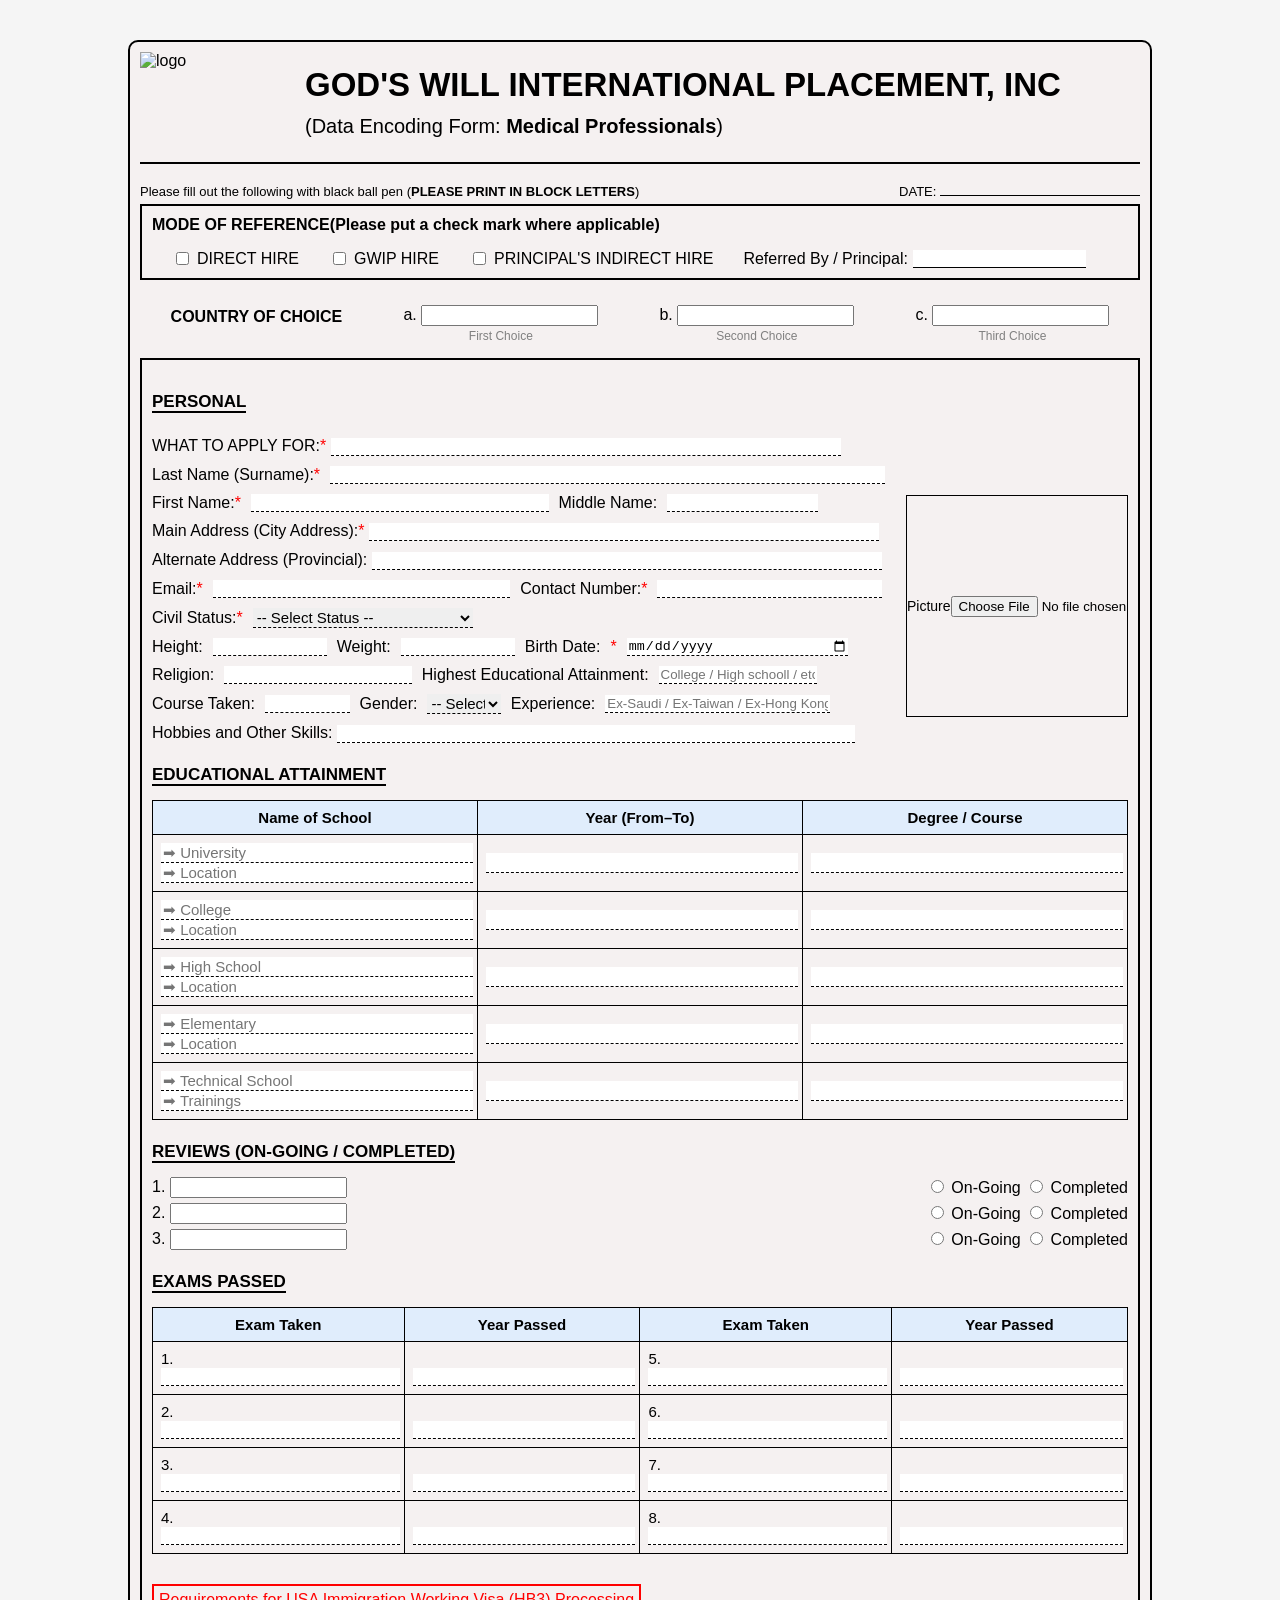
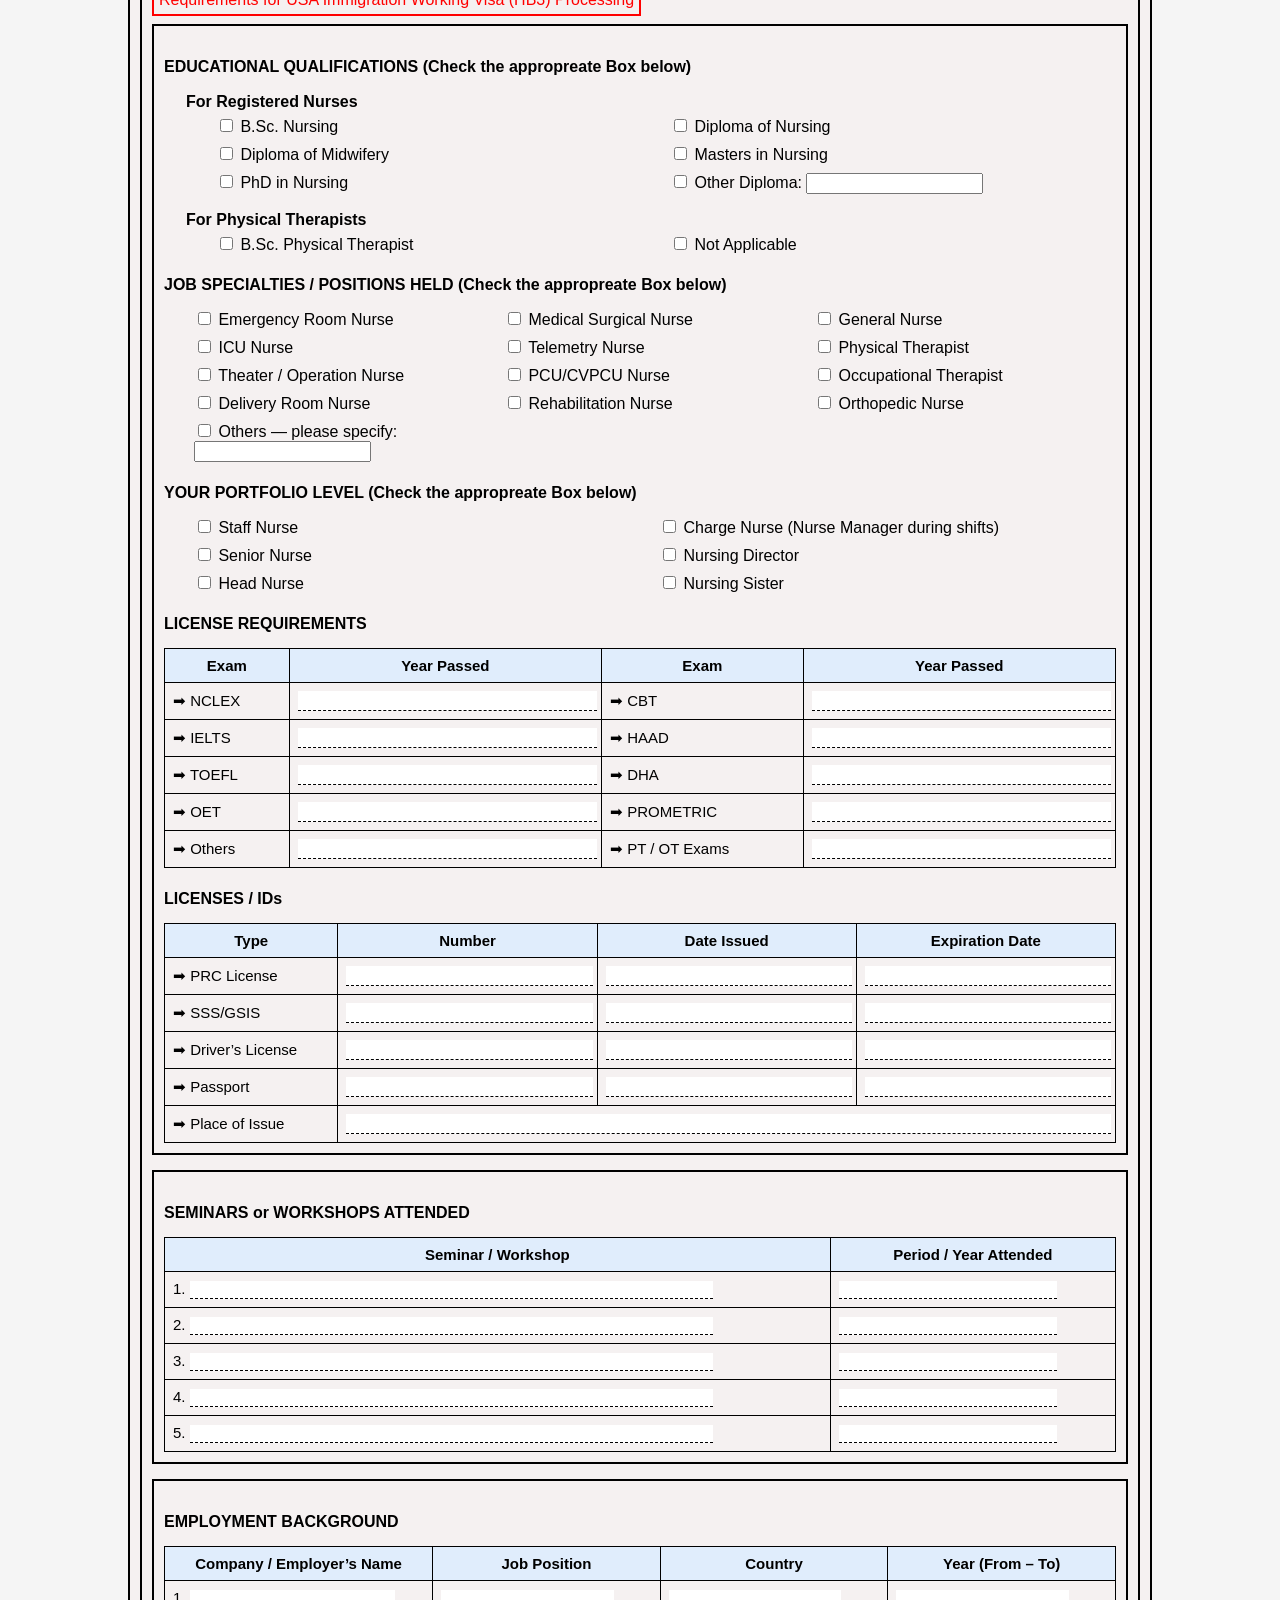
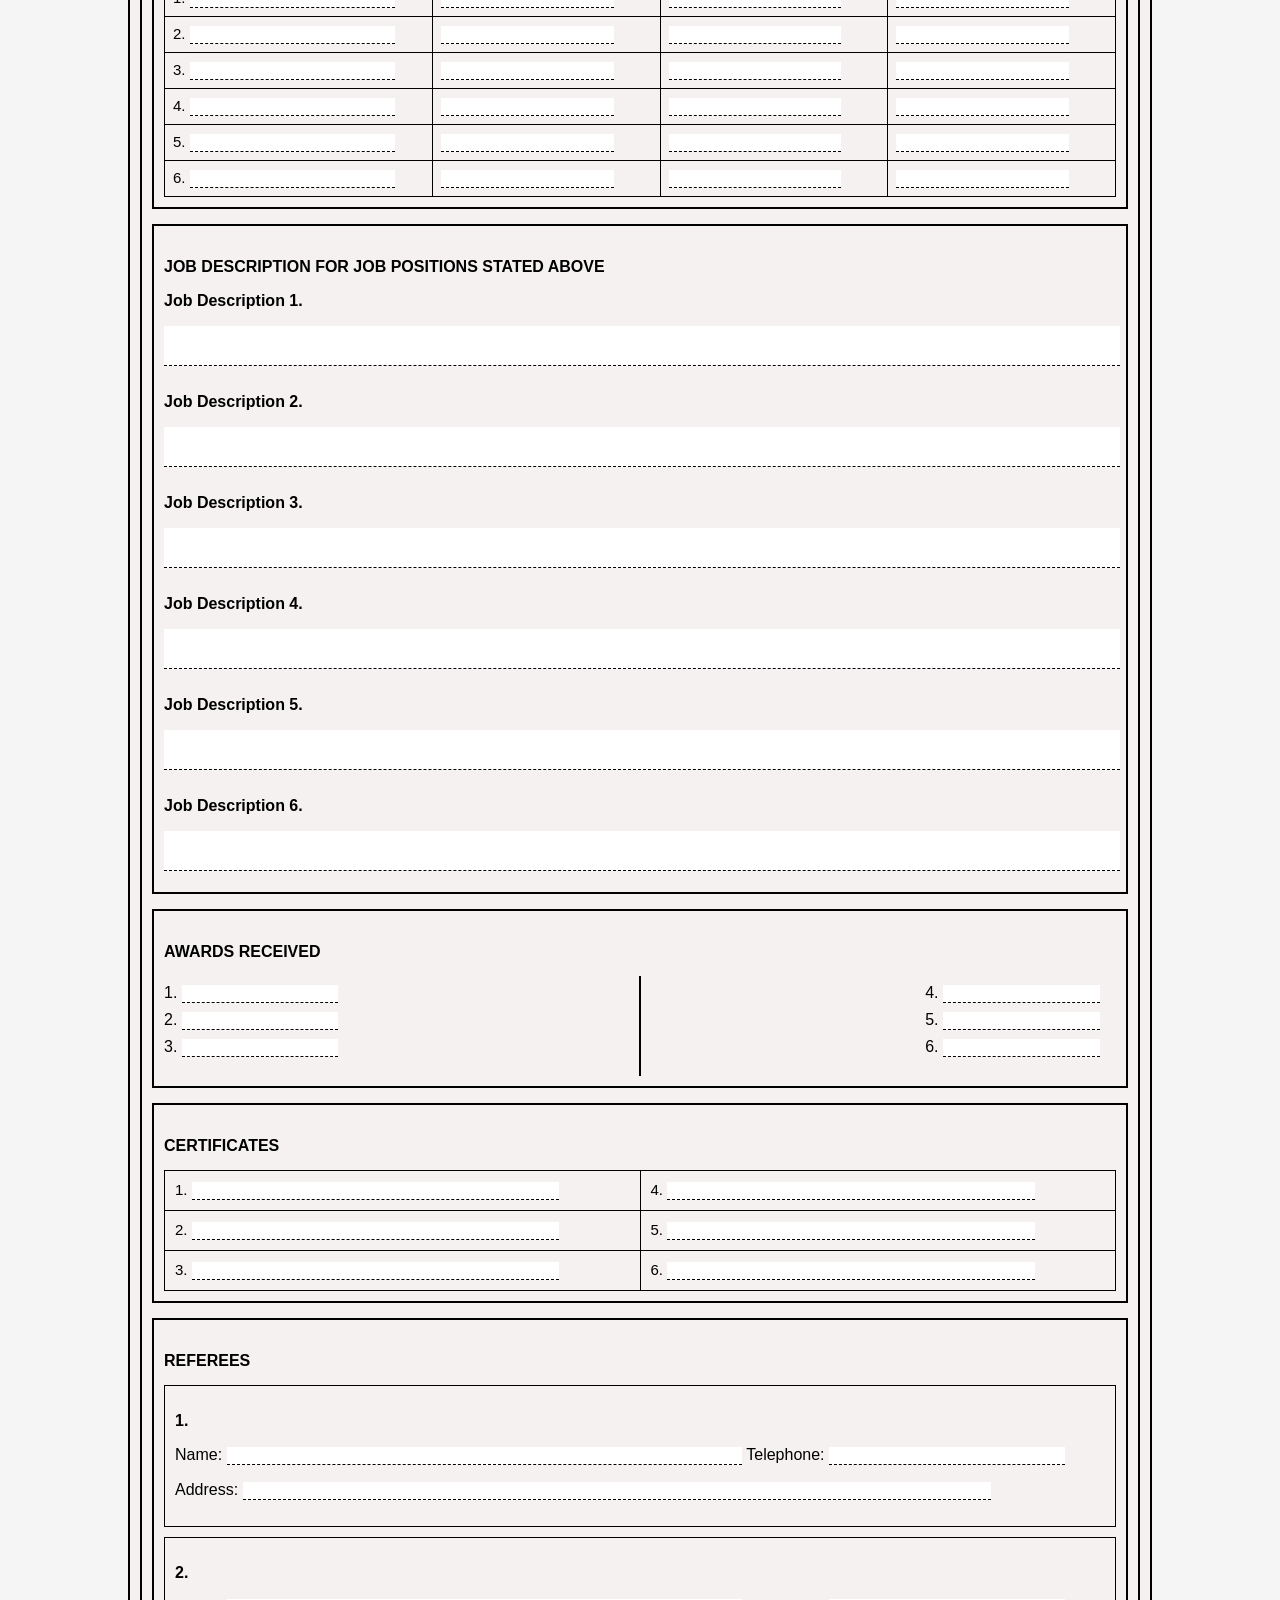
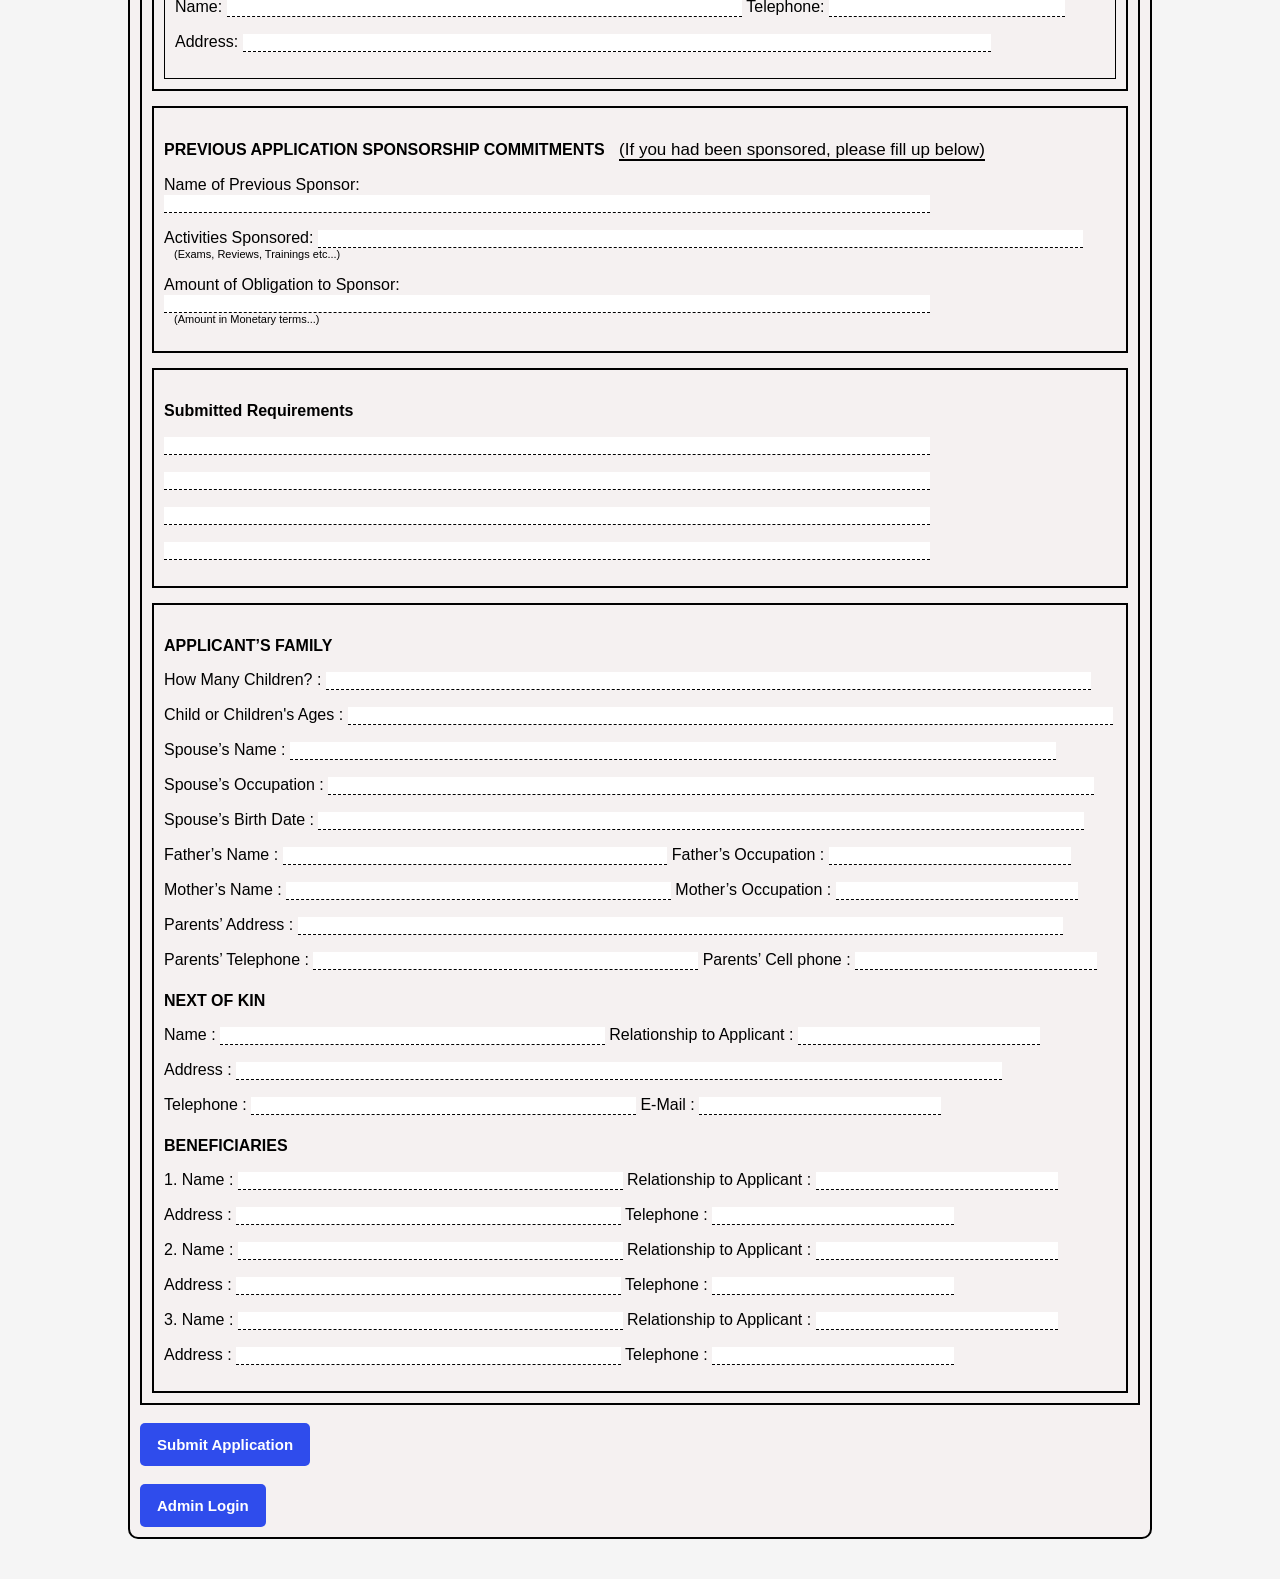
==== form.html @ aab690ab "Fix: correct file paths and set index.html as entry point" ====
<!doctype html>
<html lang="en">

<head>
  <meta charset="UTF-8" />
  <meta name="viewport" content="width=device-width, initial-scale=1.0" />
  <title>GWIP Form</title>
  <link rel="stylesheet" href="assets/css/styles.css" />
</head>

<body>
  <div class="form-container">
    <div id="formSection">
      <form id="applicationForm" method="POST" enctype="multipart/form-data">
        <!-- ALL YOUR FORM CONTENT -->

        <!-- HEADER -->
        <div class="header">
          <img src="assets/logo/logo.gif" class="logo" alt="logo" />
          <div class="header-text">
            <h2>GOD'S WILL INTERNATIONAL PLACEMENT, INC</h2>
            <p>
              (Data Encoding Form: <strong>Medical Professionals</strong>)
            </p>
          </div>
        </div>

        <!-- ** Michael please remove all 'Required' attributes on all form fields except the ones with asterisks that I have added -->

        <!-- SUB HEADER -->
        <div class="sub-header">
          <div>
            Please fill out the following with black ball pen (<strong>PLEASE PRINT IN BLOCK LETTERS</strong>)
          </div>
          <div>DATE: <span class="date"></span></div>
        </div>

        <!-- MODE OF REFERENCE -->
        <div class="section-box">
          <div class="section-title-Mode">
            <span>MODE OF REFERENCE</span>(Please put a check mark where applicable)
          </div>

          <div class="checkbox-group">
            <label><input type="checkbox" name="modeOfReference[]" value="direct" />
              DIRECT HIRE</label>
            <label><input type="checkbox" name="modeOfReference[]" value="gwip" />
              GWIP HIRE</label>
            <label><input type="checkbox" name="modeOfReference[]" value="indirect" />
              PRINCIPAL'S INDIRECT HIRE</label>
            <label>Referred By / Principal:<input type="text" name="referredBy"
                style="border: none; border-bottom: 1px solid #000" />
            </label>
          </div>
        </div>

        <!-- COUNTRY OF CHOICE -->
        <div class="country-choice">
          <strong>COUNTRY OF CHOICE</strong>
          <div class="input-box" data-label="First Choice">
            a.
            <input type="text" name="first_choice" />
          </div>
          <div class="input-box" data-label="Second Choice">
            b.
            <input type="text" name="second_choice" />
          </div>
          <div class="input-box" data-label="Third Choice">
            c.
            <input type="text" name="third_choice" />
          </div>
        </div>

        <!-- PERSONAL INFORMATION -->
        <div class="section-box">
          <div class="section-title"><span>PERSONAL</span></div>
          <div class="personal-container">
            <!-- LEFT SIDE -->
            <div class="personal-left">
              <div class="form-group">
                <label>WHAT TO APPLY FOR:<span class="asterisk">*</span></label> 
                <input type="text" class="line-input" name="applyFor" />
              </div>

              <div class="form-group inline-fields">
                <label>Last Name (Surname):<span
                
                 class="asterisk">*</span></label>
                <input type="text" name="lastName" style="width: 75%" required/>

                <label>First Name:<span
                
                 class="asterisk">*</span></label>
                <input type="text" name="firstName" style="width: 40%" required/>

                <label>Middle Name:</label>
                <input type="text" name="middleName" style="width: 20%" />
              </div>

              <div class="form-group">
                <label>Main Address (City Address):<span
                
                 class="asterisk">*</span></label>
                <input type="text" name="address" class="line-input" required/>
              </div>

              <div class="form-group">
                <label>Alternate Address (Provincial):</label>
                <input type="text" name="alternateAddress" class="line-input" />
              </div>

              <div class="form-group inline-fields">
                <label>Email:<span
                
                 class="asterisk">*</span></label>
                <input type="email" name="email" style="width: 40%" required/>

                <label>Contact Number:<span class="asterisk">*</span></label>
                <input type="tel" name="phone" style="width: 30%" pattern="[0-9]{10,15}" />
              </div>

              
               <!--Please make this a dropdown with the following choices: Single, Married, Widowed,Divorced, Separated, Co-Habitation -->
              <div class="form-group inline-fields">
                <label>Civil Status:<span class="asterisk">*</span></label>

                <select name="civilStatus" style="width: 30%" class="line-input" required>
                  <option value="">-- Select Status --</option>
                  <option value="Single">Single</option>
                  <option value="Married">Married</option>
                  <option value="Widowed">Widowed</option>
                  <option value="Divorced">Divorced</option>
                  <option value="Separated">Separated</option>
                  <option value="Co-Habitation">Co-Habitation</option>
                </select>
              </div>


              <div class="form-group inline-fields">
                <label>Height:</label>
                <input type="text" name="height" style="width: 15%" />

                <label>Weight:</label>
                <input type="text" name="weight" style="width: 15%" />

                <label>Birth Date:</label><span class="asterisk">*</span></label>
                <input type="date" name="birthDate" style="width: 30%" required/>
              </div>

              <div class="form-group inline-fields">
                <label>Religion:</label>
                <input type="text" name="religion" style="width: 25%" />

                <label>Highest Educational Attainment:</label>
                <input type="text" name="highestEducational" placeholder="College / High schooll / etc..."
                  style="width: 21%" />
              </div>

              <div class="form-group inline-fields">
                <label>Course Taken:</label>
                <input type="text" name="courseTaken" style="width: 11%" />

                <label>Gender:</label>
                <!--Please make this a dropdown with the following choices: Male, Female  DONE!!-->
                <select name="gender" style="width: 10%" class="line-input">
                  <option value="">-- Select --</option>
                  <option value="Male">Male</option>
                  <option value="Female">Female</option>
                </select>

                <label>Experience:</label>
                <input type="text" name="experience" style="width: 30%"
                  placeholder="Ex-Saudi / Ex-Taiwan / Ex-Hong Kong etc" />
              </div>

              <div class="form-group">
                <label>Hobbies and Other Skills:</label>
                <input type="text" name="hobbies" class="line-input" style="width: 70%" />
              </div>
            </div>

            <!-- RIGHT SIDE (PICTURE BOX) -->
            <div class="personal-right">
              Picture <br />
              <input type="file" name="photo" accept="image/*" />
            </div>
          </div>



          <div class="section-title"><span>EDUCATIONAL ATTAINMENT</span></div>

          <table>
            <tr>
              <th>Name of School</th>
              <th>Year (From–To)</th>
              <th>Degree / Course</th>
            </tr>

            <tr>
              <td>
                <input class="gap" type="text" name="university_name" placeholder="➡ University" /><br />
                <input class="gap" type="text" name="university_location" placeholder="➡ Location" />
              </td>
              <td>
                <input class="gap" type="text" name="university_year" />
              </td>
              <td>
                <input class="gap" type="text" name="university_course" />
              </td>
            </tr>

            <tr>
              <td>
                <input class="gap" type="text" name="college_name" placeholder="➡ College" /><br />
                <input class="gap" type="text" name="college_location" placeholder="➡ Location" />
              </td>
              <td><input class="gap" type="text" name="college_year" /></td>
              <td><input class="gap" type="text" name="college_course" /></td>
            </tr>

            <tr>
              <td>
                <input class="gap" type="text" name="highschool_name" placeholder="➡ High School" /><br />
                <input class="gap" type="text" name="highschool_location" placeholder="➡ Location" />
              </td>
              <td>
                <input class="gap" type="text" name="highschool_year" />
              </td>
              <td>
                <input class="gap" type="text" name="highschool_course" />
              </td>
            </tr>

            <tr>
              <td>
                <input class="gap" type="text" name="elementary_name" placeholder="➡ Elementary" /><br />
                <input class="gap" type="text" name="elementary_location" placeholder="➡ Location" />
              </td>
              <td>
                <input class="gap" type="text" name="elementary_year" />
              </td>
              <td>
                <input class="gap" type="text" name="elementary_course" />
              </td>
            </tr>

            <tr>
              <td>
                <input class="gap" type="text" name="technical_name" placeholder="➡ Technical School" /><br />
                <input class="gap" type="text" name="technical_training" placeholder="➡ Trainings" />
              </td>
              <td><input class="gap" type="text" name="technical_year" /></td>
              <td>
                <input class="gap" type="text" name="technical_course" />
              </td>
            </tr>
          </table>


          <div class="section-title"><span>REVIEWS (ON-GOING / COMPLETED)</span></div>

          <div class="review-row">
            <div>1. <input type="text" name="review1" /></div>
            <div>
              <label><input type="radio" name="review1_status" value="ongoing" />
                On-Going</label>
              <label><input type="radio" name="review1_status" value="completed" />
                Completed</label>
            </div>
          </div>

          <div class="review-row">
            <div>2. <input type="text" name="review2" /></div>
            <div>
              <label><input type="radio" name="review2_status" value="ongoing" />
                On-Going</label>
              <label><input type="radio" name="review2_status" value="completed" />
                Completed</label>
            </div>
          </div>

          <div class="review-row">
            <div>3. <input type="text" name="review3" /></div>
            <div>
              <label><input type="radio" name="review3_status" value="ongoing" />
                On-Going</label>
              <label><input type="radio" name="review3_status" value="completed" />
                Completed</label>
            </div>
          </div>



          <!-- EXAMS -->
          <div class="section-title"><span>EXAMS PASSED</span></div>

          <table>
            <tr>
              <th>Exam Taken</th>
              <th>Year Passed</th>
              <th>Exam Taken</th>
              <th>Year Passed</th>
            </tr>
            <!-- I Added the additional paddings(style='padding-top: 24px;') to even out
              the level of the text boxes below-->
            <tr>
              <td>1.<input type="text" name="exam1" /></td>
              <td style='padding-top: 24px;'><input type="text" name="exam1_year" /></td>
              <td>5.<input type="text" name="exam5" /></td>
              <td style='padding-top: 24px;'><input type="text" name="exam5_year" /></td>
            </tr>

            <tr>
              <td>2.<input type="text" name="exam2" /></td>
              <td style='padding-top: 24px;'><input type="text" name="exam2_year" /></td>
              <td>6.<input type="text" name="exam6" /></td>
              <td style='padding-top: 24px;'><input type="text" name="exam6_year" /></td>
            </tr>

            <tr>
              <td>3.<input type="text" name="exam3" /></td>
              <td style='padding-top: 24px;'><input type="ttdt" name="exam3_year" /></td>
              <td>7.<input type="text" name="exam7" /></td>
              <td style='padding-top: 24px;'><input type="text" name="exam7_year" /></td>
            </tr>

            <tr>
              <td>4.<input type="text" name="exam4" /></td>
              <td style='padding-top: 24px;'><input type="text" name="exam4_year" /></td>
              <td>8.<input type="text" name="exam8" /></td>
              <td style='padding-top: 24px;'><input type="text" name="exam8_year" /></td>
            </tr>
          </table>

          <!-- ================= PAGE 2 ================= -->


          <div class="red-title">
            Requirements for USA Immigration Working Visa (HB3) Processing
          </div>
          <div class="section-box">
            <!-- EDUCATION -->
            <div class="section-title">EDUCATIONAL QUALIFICATIONS (Check the appropreate Box below)</div>


            <div class="left-space">
              <div class="sub-section">
                <strong>For Registered Nurses</strong>
                <div class="checkbox-grid">
                  <label><input type="checkbox" name="nursing_qualification[]" value="bsc" />
                    B.Sc. Nursing</label>
                  <label><input type="checkbox" name="nursing_qualification[]" value="diploma_nursing" />
                    Diploma of Nursing</label>
                  <label><input type="checkbox" name="nursing_qualification[]" value="midwifery" />
                    Diploma of Midwifery</label>
                  <label><input type="checkbox" name="nursing_qualification[]" value="masters" />
                    Masters in Nursing</label>
                  <label><input type="checkbox" name="nursing_qualification[]" value="phd" />
                    PhD in Nursing</label>
                  <label>
                    <input type="checkbox" name="nursing_qualification[]" value="other" />
                    Other Diploma:
                    <input type="text" name="nursing_other" />
                  </label>
                </div>
              </div>

              <div class="sub-section">
                <strong>For Physical Therapists</strong>
                <div class="checkbox-grid">
                  <label><input type="checkbox" name="pt_qualification[]" value="bsc_pt" />
                    B.Sc. Physical Therapist</label>
                  <label><input type="checkbox" name="pt_qualification[]" value="na" />
                    Not Applicable</label>
                </div>
              </div>
            </div>


            <!-- JOB SPECIALTIES -->
            <div class="section-title">JOB SPECIALTIES / POSITIONS HELD (Check the appropreate Box below)</div>
            <div class="checkbox-grid-1">

              <label>
                <input type="checkbox" name="job_specialty[]" value="er">
                Emergency Room Nurse
              </label>

              <label>
                <input type="checkbox" name="job_specialty[]" value="med_surg">
                Medical Surgical Nurse
              </label>

              <label>
                <input type="checkbox" name="job_specialty[]" value="general">
                General Nurse
              </label>

              <label>
                <input type="checkbox" name="job_specialty[]" value="icu">
                ICU Nurse
              </label>

              <label>
                <input type="checkbox" name="job_specialty[]" value="telemetry">
                Telemetry Nurse
              </label>

              <label>
                <input type="checkbox" name="job_specialty[]" value="pt">
                Physical Therapist
              </label>

              <label>
                <input type="checkbox" name="job_specialty[]" value="theater">
                Theater / Operation Nurse
              </label>

              <label>
                <input type="checkbox" name="job_specialty[]" value="pcu">
                PCU/CVPCU Nurse
              </label>

              <label>
                <input type="checkbox" name="job_specialty[]" value="ot">
                Occupational Therapist
              </label>

              <label>
                <input type="checkbox" name="job_specialty[]" value="delivery">
                Delivery Room Nurse
              </label>

              <label>
                <input type="checkbox" name="job_specialty[]" value="rehab">
                Rehabilitation Nurse
              </label>

              <label>
                <input type="checkbox" name="job_specialty[]" value="ortho">
                Orthopedic Nurse
              </label>

              <label>
                <input type="checkbox" name="job_specialty[]" value="others">
                Others — please specify:
                <input type="text" name="job_specialty_other">
              </label>

            </div>




            <!-- PORTFOLIO -->
            <div class="section-title">YOUR PORTFOLIO LEVEL (Check the appropreate Box below)</div>
            <div class="checkbox-grid-2">

              <label>
                <input type="checkbox" name="portfolio[]" value="staff">
                Staff Nurse
              </label>

              <label>
                <input type="checkbox" name="portfolio[]" value="charge">
                Charge Nurse (Nurse Manager during shifts)
              </label>

              <label>
                <input type="checkbox" name="portfolio[]" value="senior">
                Senior Nurse
              </label>

              <label>
                <input type="checkbox" name="portfolio[]" value="director">
                Nursing Director
              </label>

              <label>
                <input type="checkbox" name="portfolio[]" value="head">
                Head Nurse
              </label>

              <label>
                <input type="checkbox" name="portfolio[]" value="sister">
                Nursing Sister
              </label>

            </div>


            <!-- LICENSE REQUIREMENTS -->
            <div class="section-title">LICENSE REQUIREMENTS</div>

            <table>
              <tr>
                <th>Exam</th>
                <th>Year Passed</th>
                <th>Exam</th>
                <th>Year Passed</th>
              </tr>
              <tr>
                <td>➡ NCLEX</td>
                <td><input type="text" class="gap" name="nclex_year" /></td>
                <td>➡ CBT</td>
                <td><input type="text" class="gap" name="cbt_year" /></td>
              </tr>
              <tr>
                <td>➡ IELTS</td>
                <td><input type="text" class="gap" name="ielts_year" /></td>
                <td>➡ HAAD</td>
                <td><input type="text" class="gap" name="haad_year" /></td>
              </tr>
              <tr>
                <td>➡ TOEFL</td>
                <td><input type="text" class="gap" name="toefl_year" /></td>
                <td>➡ DHA</td>
                <td><input type="text" class="gap" name="dha_year" /></td>
              </tr>
              <tr>
                <td>➡ OET</td>
                <td><input type="text" class="gap" name="oet_year" /></td>
                <td>➡ PROMETRIC</td>
                <td>
                  <input type="text" class="gap" name="prometric_year" />
                </td>
              </tr>
              <tr>
                <td>➡ Others</td>
                <td>
                  <input type="text" class="gap" name="other_exam_year" />
                </td>
                <td>➡ PT / OT Exams</td>
                <td><input type="text" class="gap" name="pt_ot_year" /></td>
              </tr>
            </table>

            <!-- LICENSE IDs -->
            <div class="section-title">LICENSES / IDs</div>

            <table>
              <tr>
                <th>Type</th>
                <th>Number</th>
                <th>Date Issued</th>
                <th>Expiration Date</th>
              </tr>
              <tr>
                <td>➡ PRC License</td>
                <td><input type="text" class="gap" name="prc_number" /></td>
                <td><input type="text" class="gap" name="prc_issued" /></td>
                <td><input type="text" class="gap" name="prc_expiry" /></td>
              </tr>
              <tr>
                <td>➡ SSS/GSIS</td>
                <td><input type="text" class="gap" name="sss_number" /></td>
                <td><input type="text" class="gap" name="sss_issued" /></td>
                <td><input type="text" class="gap" name="sss_expiry" /></td>
              </tr>
              <tr>
                <td>➡ Driver’s License</td>
                <td>
                  <input type="text" class="gap" name="driver_number" />
                </td>
                <td>
                  <input type="text" class="gap" name="driver_issued" />
                </td>
                <td>
                  <input type="text" class="gap" name="driver_expiry" />
                </td>
              </tr>
              <tr>
                <td>➡ Passport</td>
                <td>
                  <input type="text" class="gap" name="passport_number" />
                </td>
                <td>
                  <input type="text" class="gap" name="passport_issued" />
                </td>
                <td>
                  <input type="text" class="gap" name="passport_expiry" />
                </td>
              </tr>
              <tr>
                <td>➡ Place of Issue</td>
                <td colspan="3">
                  <input type="text" class="gap" name="place_of_issue" />
                </td>
              </tr>
            </table>
          </div>

          <!-- SEMINARS -->
          <div class="section-box">
            <div class="section-title">SEMINARS or WORKSHOPS ATTENDED</div>

            <table>
              <tr>
                <th style="width: 70%">Seminar / Workshop</th>
                <th>Period / Year Attended</th>
              </tr>

              <!-- 5 rows -->
              <tr>
                <td>1. <input class="line-dash" name="item1_name" /></td>
                <td><input class="line-dash" name="item1_value" /></td>
              </tr>

              <tr>
                <td>2. <input class="line-dash" name="item2_name" /></td>
                <td><input class="line-dash" name="item2_value" /></td>
              </tr>

              <tr>
                <td>3. <input class="line-dash" name="item3_name" /></td>
                <td><input class="line-dash" name="item3_value" /></td>
              </tr>

              <tr>
                <td>4. <input class="line-dash" name="item4_name" /></td>
                <td><input class="line-dash" name="item4_value" /></td>
              </tr>

              <tr>
                <td>5. <input class="line-dash" name="item5_name" /></td>
                <td><input class="line-dash" name="item5_value" /></td>
              </tr>
            </table>
          </div>

          <!-- EMPLOYMENT -->
          <div class="section-box">
            <div class="section-title">EMPLOYMENT BACKGROUND</div>

            <table>
              <tr>
                <th>Company / Employer’s Name</th>
                <th>Job Position</th>
                <th>Country</th>
                <th>Year (From – To)</th>
              </tr>

              <tr>
                <td>1. <input class="line-dash" name="company1" /></td>
                <td><input class="line-dash" name="position1" /></td>
                <td><input class="line-dash" name="country1" /></td>
                <td><input class="line-dash" name="year1" /></td>
              </tr>

              <tr>
                <td>2. <input class="line-dash" name="company2" /></td>
                <td><input class="line-dash" name="position2" /></td>
                <td><input class="line-dash" name="country2" /></td>
                <td><input class="line-dash" name="year2" /></td>
              </tr>

              <tr>
                <td>3. <input class="line-dash" name="company3" /></td>
                <td><input class="line-dash" name="position3" /></td>
                <td><input class="line-dash" name="country3" /></td>
                <td><input class="line-dash" name="year3" /></td>
              </tr>

              <tr>
                <td>4. <input class="line-dash" name="company4" /></td>
                <td><input class="line-dash" name="position4" /></td>
                <td><input class="line-dash" name="country4" /></td>
                <td><input class="line-dash" name="year4" /></td>
              </tr>

              <tr>
                <td>5. <input class="line-dash" name="company5" /></td>
                <td><input class="line-dash" name="position5" /></td>
                <td><input class="line-dash" name="country5" /></td>
                <td><input class="line-dash" name="year5" /></td>
              </tr>

              <tr>
                <td>6. <input class="line-dash" name="company6" /></td>
                <td><input class="line-dash" name="position6" /></td>
                <td><input class="line-dash" name="country6" /></td>
                <td><input class="line-dash" name="year6" /></td>
              </tr>
            </table>
          </div>

          <!-- JOB DESCRIPTION -->
          <div class="section-box">
            <div class="section-title">
              JOB DESCRIPTION FOR JOB POSITIONS STATED ABOVE
            </div>

            <!-- 6 descriptions -->
            <div class="job-desc">
              <p><strong>Job Description 1.</strong></p>
              <textarea name="job_desc1"></textarea>

              <p><strong>Job Description 2.</strong></p>
              <textarea name="job_desc2"></textarea>

              <p><strong>Job Description 3.</strong></p>
              <textarea name="job_desc3"></textarea>

              <p><strong>Job Description 4.</strong></p>
              <textarea name="job_desc4"></textarea>

              <p><strong>Job Description 5.</strong></p>
              <textarea name="job_desc5"></textarea>

              <p><strong>Job Description 6.</strong></p>
              <textarea name="job_desc6"></textarea>
            </div>
          </div>

          <!-- ================= PAGE 4 ================= -->
          <!-- AWARDS -->
          <div class="section-box">
            <div class="section-title">AWARDS RECEIVED</div>

            <div class="two-column-lines">
              <div>
                <p>1. <input class="line-dash" name="field1" /></p>
                <p>2. <input class="line-dash" name="field2" /></p>
                <p>3. <input class="line-dash" name="field3" /></p>
              </div>

              <div class="divider"></div>

              <div>
                <p>4. <input class="line-dash" name="field4" /></p>
                <p>5. <input class="line-dash" name="field5" /></p>
                <p>6. <input class="line-dash" name="field6" /></p>
              </div>
            </div>
          </div>

          <!-- CERTIFICATES -->
          <div class="section-box">
            <div class="section-title">CERTIFICATES</div>

            <table class="certificate-table">
              <tr>
                <td>1. <input class="line-dash" name="certificate1" /></td>
                <td>4. <input class="line-dash" name="certificate4" /></td>
              </tr>
              <tr>
                <td>2. <input class="line-dash" name="certificate2" /></td>
                <td>5. <input class="line-dash" name="certificate5" /></td>
              </tr>
              <tr>
                <td>3. <input class="line-dash" name="certificate3" /></td>
                <td>6. <input class="line-dash" name="certificate6" /></td>
              </tr>
            </table>
          </div>

          <!-- REFEREES -->
          <div class="section-box">
            <div class="section-title">REFEREES</div>

            <div class="ref-box">
              <p><strong>1.</strong></p>
              <p>
                Name:
                <input class="line-dash long" name="ref1_name" /> Telephone:
                <input class="line-dash small" name="ref1_phone" />
              </p>
              <p>
                Address: <input class="line-dash full" name="ref1_address" />
              </p>
            </div>

            <div class="ref-box">
              <p><strong>2.</strong></p>
              <p>
                Name:
                <input class="line-dash long" name="ref2_name" /> Telephone:
                <input class="line-dash small" name="ref2_phone" />
              </p>
              <p>
                Address: <input class="line-dash full" name="ref2_address" />
              </p>
            </div>
          </div>

          <!-- SPONSORSHIP -->
          <div class="section-box">
            <div class="section-title">
              PREVIOUS APPLICATION SPONSORSHIP COMMITMENTS
              <span class="note">(If you had been sponsored, please fill up below)</span>
            </div>

            <p>
              Name of Previous Sponsor:
              <input class="line-dash full" name="previous_sponsor" />
            </p>

            <p>
              Activities Sponsored:
              <input class="line-dash full" name="sponsored_activities" />
              <span class="small-note">(Exams, Reviews, Trainings etc...)</span>
            </p>

            <p>
              Amount of Obligation to Sponsor:
              <input class="line-dash full" name="sponsor_amount" />
              <span class="small-note">(Amount in Monetary terms...)</span>
            </p>
          </div>

          <!-- SUBMITTED REQUIREMENTS -->
          <div class="section-box">
            <div class="section-title">Submitted Requirements</div>

            <p><input class="line-dash full" name="requirement1" /></p>
            <p><input class="line-dash full" name="requirement2" /></p>
            <p><input class="line-dash full" name="requirement3" /></p>
            <p><input class="line-dash full" name="requirement4" /></p>
          </div>

          <!-- FAMILY -->
          <div class="section-box">
            <div class="section-title">APPLICANT’S FAMILY</div>

            <p>
              How Many Children? :
              <input class="line-dash full" name="children_count" />
            </p>
            <p>
              Child or Children's Ages :
              <input class="line-dash full" name="children_ages" />
            </p>
            <p>
              Spouse’s Name :
              <input class="line-dash full" name="spouse_name" />
            </p>
            <p>
              Spouse’s Occupation :
              <input class="line-dash full" name="spouse_occupation" />
            </p>
            <p>
              Spouse’s Birth Date :
              <input class="line-dash full" name="spouse_birthdate" />
            </p>

            <p>
              Father’s Name :
              <input class="line-dash mid" name="father_name" /> Father’s
              Occupation :
              <input class="line-dash small" name="father_occupation" />
            </p>

            <p>
              Mother’s Name :
              <input class="line-dash mid" name="mother_name" /> Mother’s
              Occupation :
              <input class="line-dash small" name="mother_occupation" />
            </p>

            <p>
              Parents’ Address :
              <input class="line-dash full" name="parents_address" />
            </p>

            <p>
              Parents’ Telephone :
              <input class="line-dash mid" name="parents_phone" /> Parents’
              Cell phone :
              <input class="line-dash small" name="parents_mobile" />
            </p>

            <!-- NEXT OF KIN -->
            <div class="section-title">NEXT OF KIN</div>

            <p>
              Name :
              <input class="line-dash mid" name="nok_name" /> Relationship to
              Applicant :
              <input class="line-dash small" name="nok_relationship" />
            </p>

            <p>
              Address : <input class="line-dash full" name="nok_address" />
            </p>

            <p>
              Telephone :
              <input class="line-dash mid" name="nok_phone" /> E-Mail :
              <input class="line-dash small" name="nok_email" />
            </p>

            <!-- BENEFICIARIES -->
            <div class="section-title">BENEFICIARIES</div>

            <div class="beneficiary">
              <p>
                1. Name :
                <input class="line-dash mid" name="beneficiary1_name" />
                Relationship to Applicant :
                <input class="line-dash small" name="beneficiary1_relationship" />
              </p>
              <p>
                Address :
                <input class="line-dash mid" name="beneficiary1_address" />
                Telephone :
                <input class="line-dash small" name="beneficiary1_phone" />
              </p>
            </div>

            <div class="beneficiary">
              <p>
                2. Name :
                <input class="line-dash mid" name="beneficiary2_name" />
                Relationship to Applicant :
                <input class="line-dash small" name="beneficiary2_relationship" />
              </p>
              <p>
                Address :
                <input class="line-dash mid" name="beneficiary2_address" />
                Telephone :
                <input class="line-dash small" name="beneficiary2_phone" />
              </p>
            </div>

            <div class="beneficiary">
              <p>
                3. Name :
                <input class="line-dash mid" name="beneficiary3_name" />
                Relationship to Applicant :
                <input class="line-dash small" name="beneficiary3_relationship" />
              </p>
              <p>
                Address :
                <input class="line-dash mid" name="beneficiary3_address" />
                Telephone :
                <input class="line-dash small" name="beneficiary3_phone" />
              </p>
            </div>
          </div>
        </div>

        <br />
        <button type="submit" id="submitBtn">Submit Application</button>
      </form>
    </div>

    <br />
    <button type="button" onclick="window.open('admin/admin.html','_blank')">Admin Login</button>
  </div>

  <!--HIDDEN ELEMENTS-->

  <script src="assets/js/main.js"></script>
</body>

</html>
---- assets/css/styles.css ----
body {
  font-family: Arial, sans-serif;
  background: #f5f5f5;
  /* overflow-y: auto; */
}

.form-container {
  width: 1000px;
  margin: 40px auto;
  border: 2px solid #000;
  background: #f5f1f1;
  padding: 10px;
  border-radius: 10px;
}

/*For marking required fields with a red asterisk*/
.asterisk {
  color: red;
}

/* HEADER */
.header {
  display: flex;
  align-items: center;
  border-bottom: 2px solid #000;
  /* padding-bottom: 10px; */
}

.logo {
  width: 150px;
  height: 110px;
  margin-right: 15px;
}

.header-text h2 {
  margin: 0;
  font-size: 33px;
  font-weight: bold;
}

.header-text p {
  margin: 2px 0;
  font-size: 20px;
  line-height: 40px;
}

/* SUB HEADER */
.sub-header {
  display: flex;
  justify-content: space-between;
  margin-top: 20px;
  font-size: 13px;
  margin-bottom: -10px;
}

.date {
  border-bottom: 1px solid #000;
  width: 200px;
  display: inline-block;
}

/* SECTION BOX */
.section-box {
  border: 2px solid #000;
  padding: 10px;
  margin-top: 10px;
}

.section-title {
  font-weight: bold;
  margin-top: 22px;
  margin-bottom: 15px;
}

.section-title-Mode {
  font-weight: bold;
  /* margin-top: 22px; */
  margin-bottom: 15px;
}

.section-title span {
  font-size: 17px;
  margin-right: 7px;
  border-bottom: 2px solid black;
}

/* CHECKBOX LINE */
.checkbox-group {
  display: flex;
  gap: 10px;
  align-items: center;
  flex-wrap: wrap;
}

.checkbox-group label {
  display: flex;
  align-items: center;
  gap: 5px;
  margin-left: 20px;
}

/* COUNTRY CHOICE */
.country-choice {
  margin-top: 10px;
  display: flex;
  justify-content: space-around;
  align-items: center;
  /* gap: 60px; */
}

.input-box {
  display: inline-block;
  margin-top: 15px;
}

.input-box::after {
  content: attr(data-label);
  display: block;
  font-size: 12px;
  color: gray;
  margin-top: 3px;
  text-align: center;
}

/* .country-row {
  display: flex;
  justify-content: space-between;
  margin-top: 5px;
} */

/* .country-row div {
  width: 30%;
  border-bottom: 1px dashed #000;
  text-align: center;
  padding-bottom: 3px;
} */

.form-group {
  margin-top: 10px;
}

.line-input {
  border: none;
  border-bottom: 1px dashed #000;
  width: 69%;
  outline: none;
  /* position: relative; */
}

/* .row {
  display: flex;
  gap: 10px;
  margin-top: 10px;
}

.col {
  flex: 1;
} */

.personal-container {
  display: flex;
  gap: 20px;
}

.personal-left {
  flex: 2;
}

.personal-right {
  flex: 1;
  border: 1px solid #000;
  height: 220px;
  max-width: 220px;
  z-index: 1;
  margin-top: 7%;
  display: flex;
  align-items: center;
  /* justify-content: column; */
  font-size: 14px;
}

.inline-fields {
  display: flex;
  gap: 10px;
  align-items: center;
  flex-wrap: wrap;
}

.inline-fields input {
  border: none;
  border-bottom: 1px dashed #000;
  outline: none;
}

/* TABLE */

table {
  width: 100%;
  border-collapse: collapse;
  margin-top: 8px;
}

th,
td {
  border: 1px solid #000;
  padding: 6px;
  font-size: 13px;
}

th {
  text-align: center;
}

table input {
  width: 100%;
  border: none;
  border-bottom: 1px dashed #000;
}

/* TABLE */
table {
  width: 100%;
  border-collapse: collapse;
  margin-top: 10px;
}

thead {
  background: #233749;
  color: #fff;
}

tbody tr:hover {
  background: #f1f1f1;
  cursor: pointer;
}

th {
  background: #d5d9db;
  color: black;
}
tr:hover {
  background: #f1f1f1;
  cursor: pointer;
}

.gap,
select {
  border: none;
  border-bottom: 1px dashed #000;
  width: 100%;
  font-size: 15px;
  outline: none;
  /* background: transparent; */
}

.review-row {
  display: flex;
  justify-content: space-between;
  margin-top: 5px;
  /* border-bottom: 2px dashed; */
}

.red-title {
  border: 2px solid red;
  padding: 5px;
  display: inline-block;
  color: red;
  margin-top: 30px;
  margin-bottom: -9px;
}

.sub-section {
  margin-top: 17px;
  margin-left: 22px;
}

.checkbox-grid {
  display: grid;
  grid-template-columns: repeat(2, 1fr);
  gap: 8px;
  margin-top: 5px;
  margin-left: 30px;
}

.checkbox-grid-1 {
  display: grid;
  grid-template-columns: repeat(3, 1fr);
  gap: 8px;
  margin-top: 5px;
  margin-left: 30px;
}
.checkbox-grid-2 {
  display: grid;
  grid-template-columns: repeat(2, 1fr);
  gap: 8px;
  margin-top: 5px;
  margin-left: 30px;
}

/* dashed line inputs */
.line-dash {
  border: none;
  border-bottom: 1px dashed #000;
  width: 95%;
  outline: none;
}

/* textarea styled like dashed lines */
.job-desc textarea {
  width: 100%;
  height: 35px;
  border: none;
  border-bottom: 1px dashed #000;
  outline: none;
  resize: none;
  margin-bottom: 7px;
}

/* tighter table spacing like form */
table td {
  padding: 8px;
}

/* section spacing */
.section-box {
  margin-top: 15px;
}

/* dashed input styles */
.line-dash {
  border: none;
  border-bottom: 1px dashed #000;
  outline: none;
  width: 80%;
}

.line-dash.full {
  width: 95%;
}

.line-dash.long {
  width: 55%;
}

.line-dash.small {
  width: 25%;
}

/* two column layout for awards */
.two-column-lines {
  display: flex;
  align-items: flex-start;
  justify-content: space-between;
}

.two-column-lines p {
  margin: 8px 0;
}

/* vertical divider */
.divider {
  width: 2px;
  background: #000;
  height: 100px;
}

/* certificate table styling */
.certificate-table td {
  border: 1px solid #000;
  padding: 10px;
}

/* referee box */
.ref-box {
  border: 1px solid #000;
  padding: 10px;
  margin-top: 10px;
}

/* notes */
.note {
  font-weight: normal;
  font-size: 12px;
  margin-left: 10px;
}

.small-note {
  font-size: 11px;
  display: block;
  margin-left: 10px;
}

/* dashed inputs */
/* .line-dash {
  border: none;
  border-bottom: 1px dashed #000;
  outline: none;
} */

.line-dash.full {
  width: 80%;
}
.line-dash.mid {
  width: 40%;
}
.line-dash.small {
  width: 25%;
}
.line-dash.sign {
  width: 250px;
}

/* beneficiaries spacing */
.beneficiary {
  margin-bottom: 13px;
}

.top-bar {
  display: flex;
  justify-content: space-between;
  align-items: center;
  margin-bottom: 10px;
}

tr:hover {
  background: #f1f1f1;
  cursor: pointer;
}

button {
  color: rgb(255, 255, 255);
  font-size: 15px;
  font-weight: bold;
  padding: 13px 17px;
  border: none;
  border-radius: 5px;
  /* margin-top: 20px; */
  background-color: rgb(47, 76, 236);
  transition: all 0.3s ease;
}

button:hover {
  background-color: rgb(17, 43, 190);
}

/*LOGIN DESIGN*/

/* table styling */
table td,
table th {
  border: 1px solid #000;
  padding: 8px;
  font-size: 15px;
}

.hidden {
  display: none;
}
/* ===== LOGIN PAGE ===== */
.login-wrapper {
  width: 100%;
  height: 100vh;
  /* background: #e5e5e5; */
  display: flex;
  justify-content: center;
  align-items: center;
}

.login-box {
  width: 59%;
  max-width: 1100px;
  background: #fff5f5;
  border: 2px solid #000;
  border-radius: 10px;
  padding: 30px 40px;
}

/* Title */
.login-box h1 {
  text-align: center;
  font-size: 32px;
  margin-bottom: 5px;
  color: #2c3e50;
  letter-spacing: 1px;
}

.subtitle {
  text-align: center;
  font-size: 16px;
  margin-bottom: 25px;
}

/* Admin Login text */
.login-box h2 {
  font-size: 22px;
  margin-bottom: 15px;
  color: #2c3e50;
}

/* Inputs */
.login-box input {
  width: 100%;
  padding: 12px;
  margin-bottom: 15px;
  border-radius: 6px;
  border: 1px solid #aaa;
  font-size: 14px;
}

/* Button */
.login-box button {
  background: #2c3e50;
  color: #fff;
  padding: 10px 18px;
  border: none;
  border-radius: 6px;
  cursor: pointer;
}

.login-box button:hover {
  background: #1a252f;
}

/* ===== DASHBOARD WRAPPER ===== */
.dashboard-wrapper {
  width: 100%;
  min-height: 75vh;
  /* background: #fff5f5; */
  display: flex;
  justify-content: center;
  align-items: center;
}

/* MAIN BOX */
.dashboard-box {
  width: 79%;
  max-width: 1100px;
  background: #fff5f5;
  border: 2px solid #000;
  border-radius: 10px;
  padding: 25px 35px;
}

/* HEADER */
.dashboard-box h1 {
  text-align: center;
  font-size: 32px;
  margin-bottom: 5px;
  color: #2c3e50;
}

.subtitle {
  text-align: center;
  font-size: 16px;
  margin-bottom: 20px;
}

/* TOP BAR */
.top-bar {
  display: flex;
  justify-content: space-between;
  align-items: center;
  margin-bottom: 15px;
}

.top-bar h2 {
  font-size: 32px;
  color: #2c3e50;
}

/* BUTTON */
.top-bar button {
  background: #2c3e50;
  color: #fff;
  padding: 8px 15px;
  border: none;
  border-radius: 6px;
  cursor: pointer;
}

.top-bar button:hover {
  background: #1a252f;
}

/* INPUTS */
.dashboard-box input {
  width: 27%;
  padding: 10px;
  margin-bottom: 12px;
  border-radius: 6px;
  border: 1px solid #aaa;
  font-size: 14px;
}

/* TABLE */
table {
  width: 100%;
  border-collapse: collapse;
  margin-top: 10px;
}

thead {
  background: #2c3e50;
  color: #fff;
}

tbody tr:hover {
  background: #f1f1f1;
  cursor: pointer;
}

th {
  background: #e0edfc;
  color: #000;
}
tr:hover {
  background: #f1f1f1;
  cursor: pointer;
}

/* Delete Button */
.delete-btn {
  background-color: #e74c3c;
  color: white;
  border: none;
  padding: 6px 12px;
  border-radius: 5px;
  font-size: 13px;
  cursor: pointer;
  transition: 0.2s;
}

/* Hover effect */
.delete-btn:hover {
  background-color: #c0392b;
}

/* Click effect */
.delete-btn:active {
  transform: scale(0.95);
}

.action-cell {
  text-align: center;
}
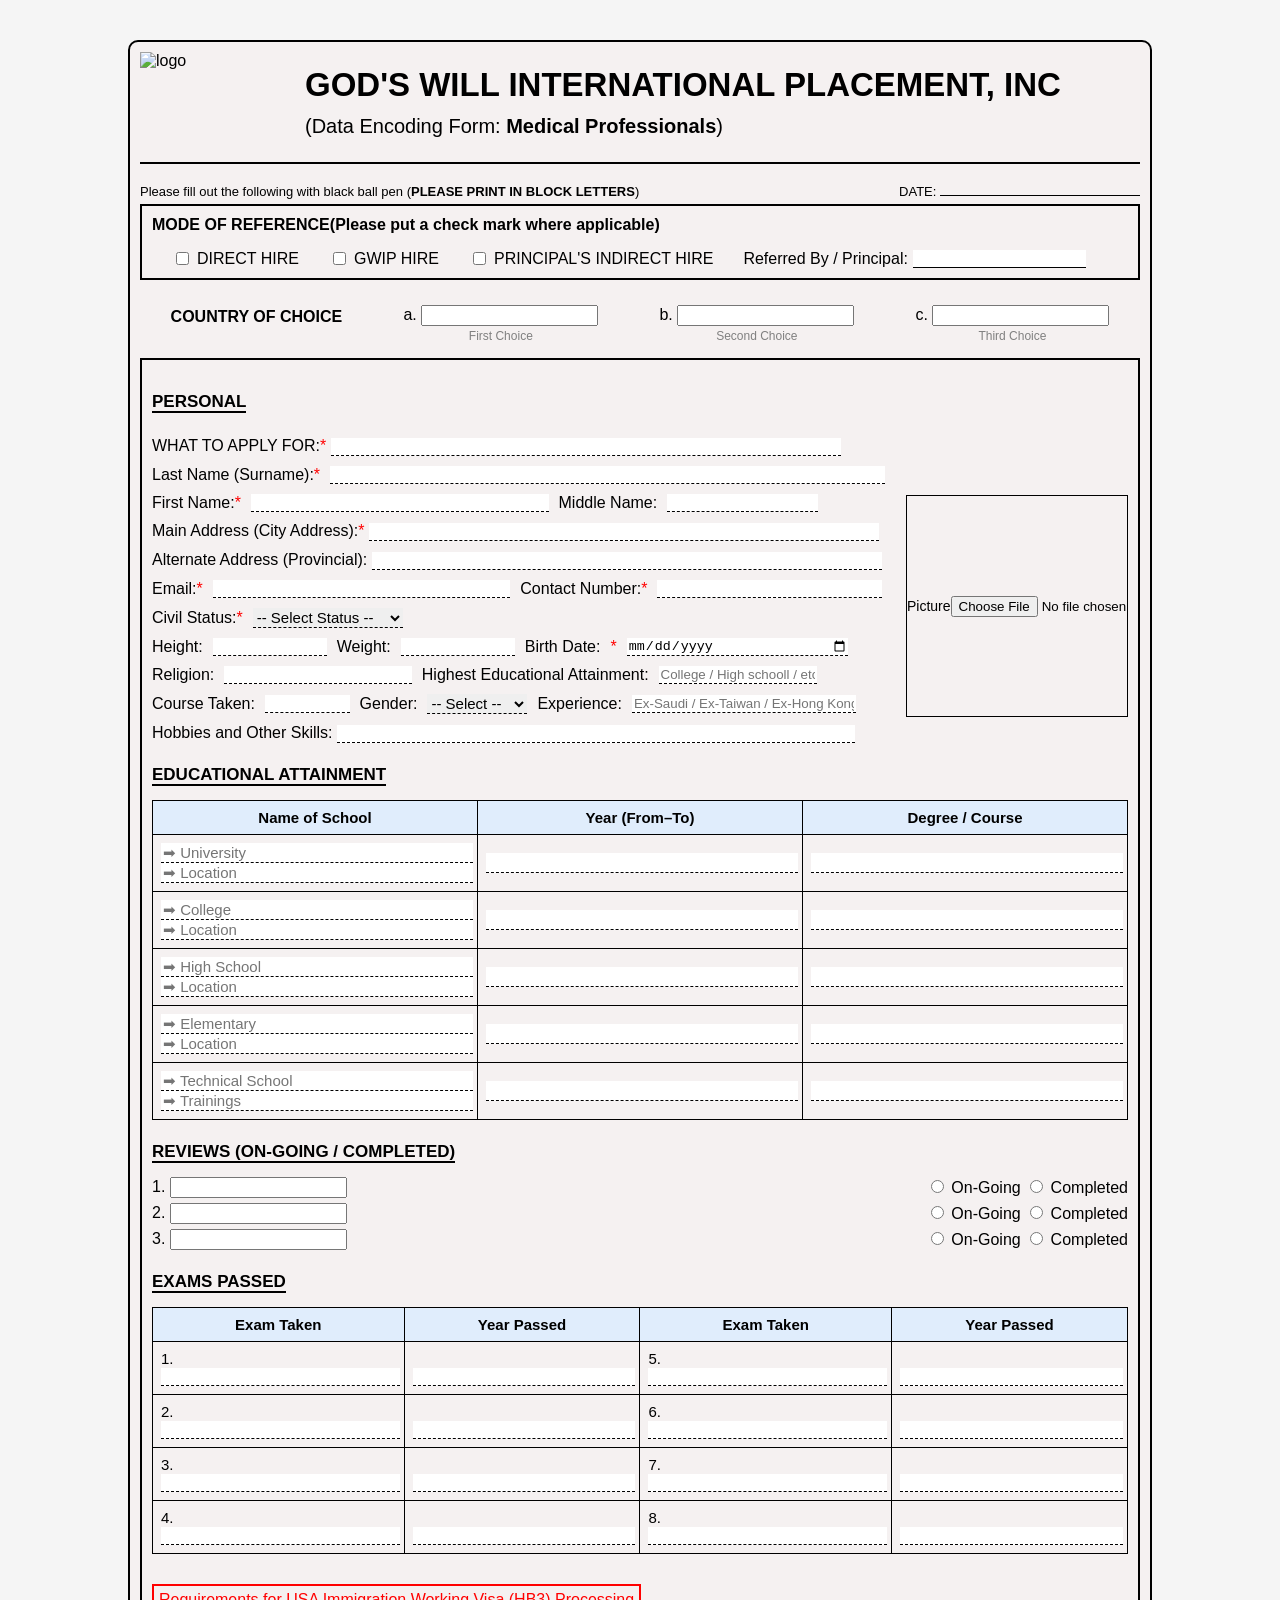
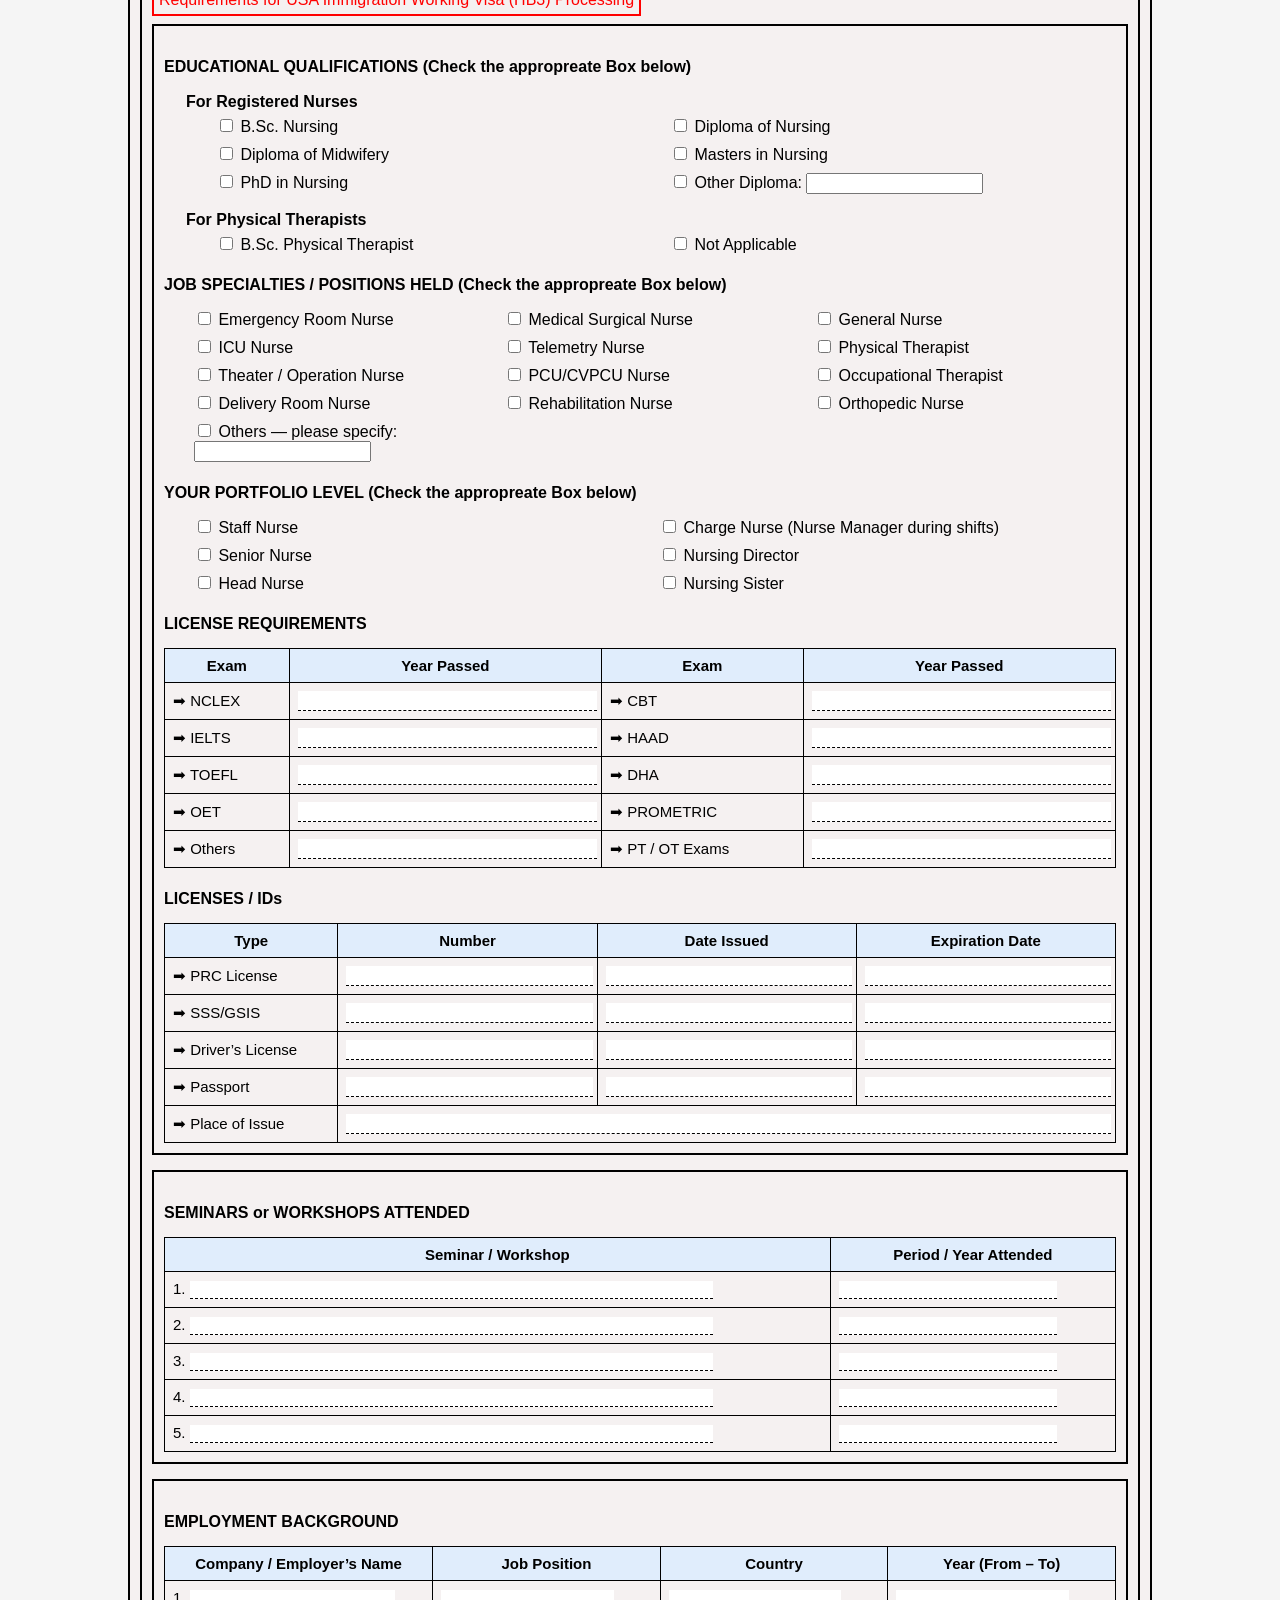
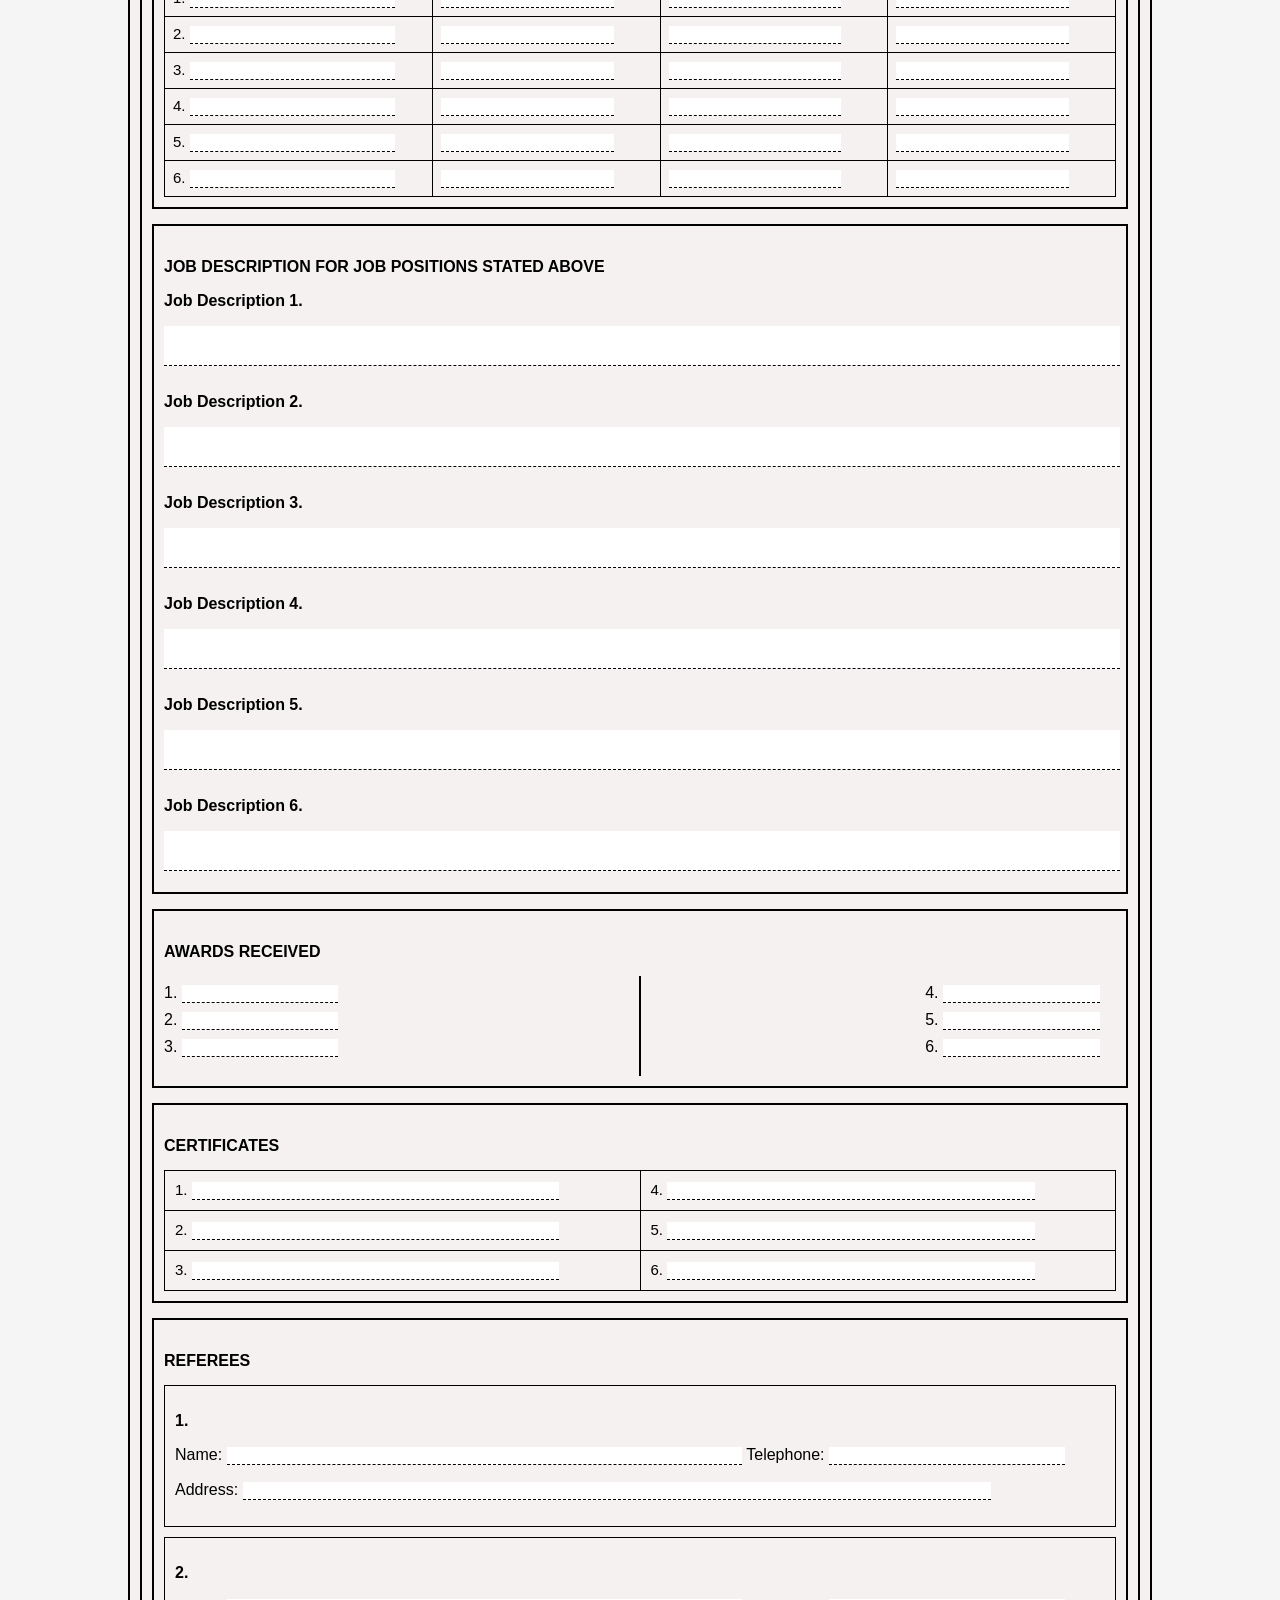
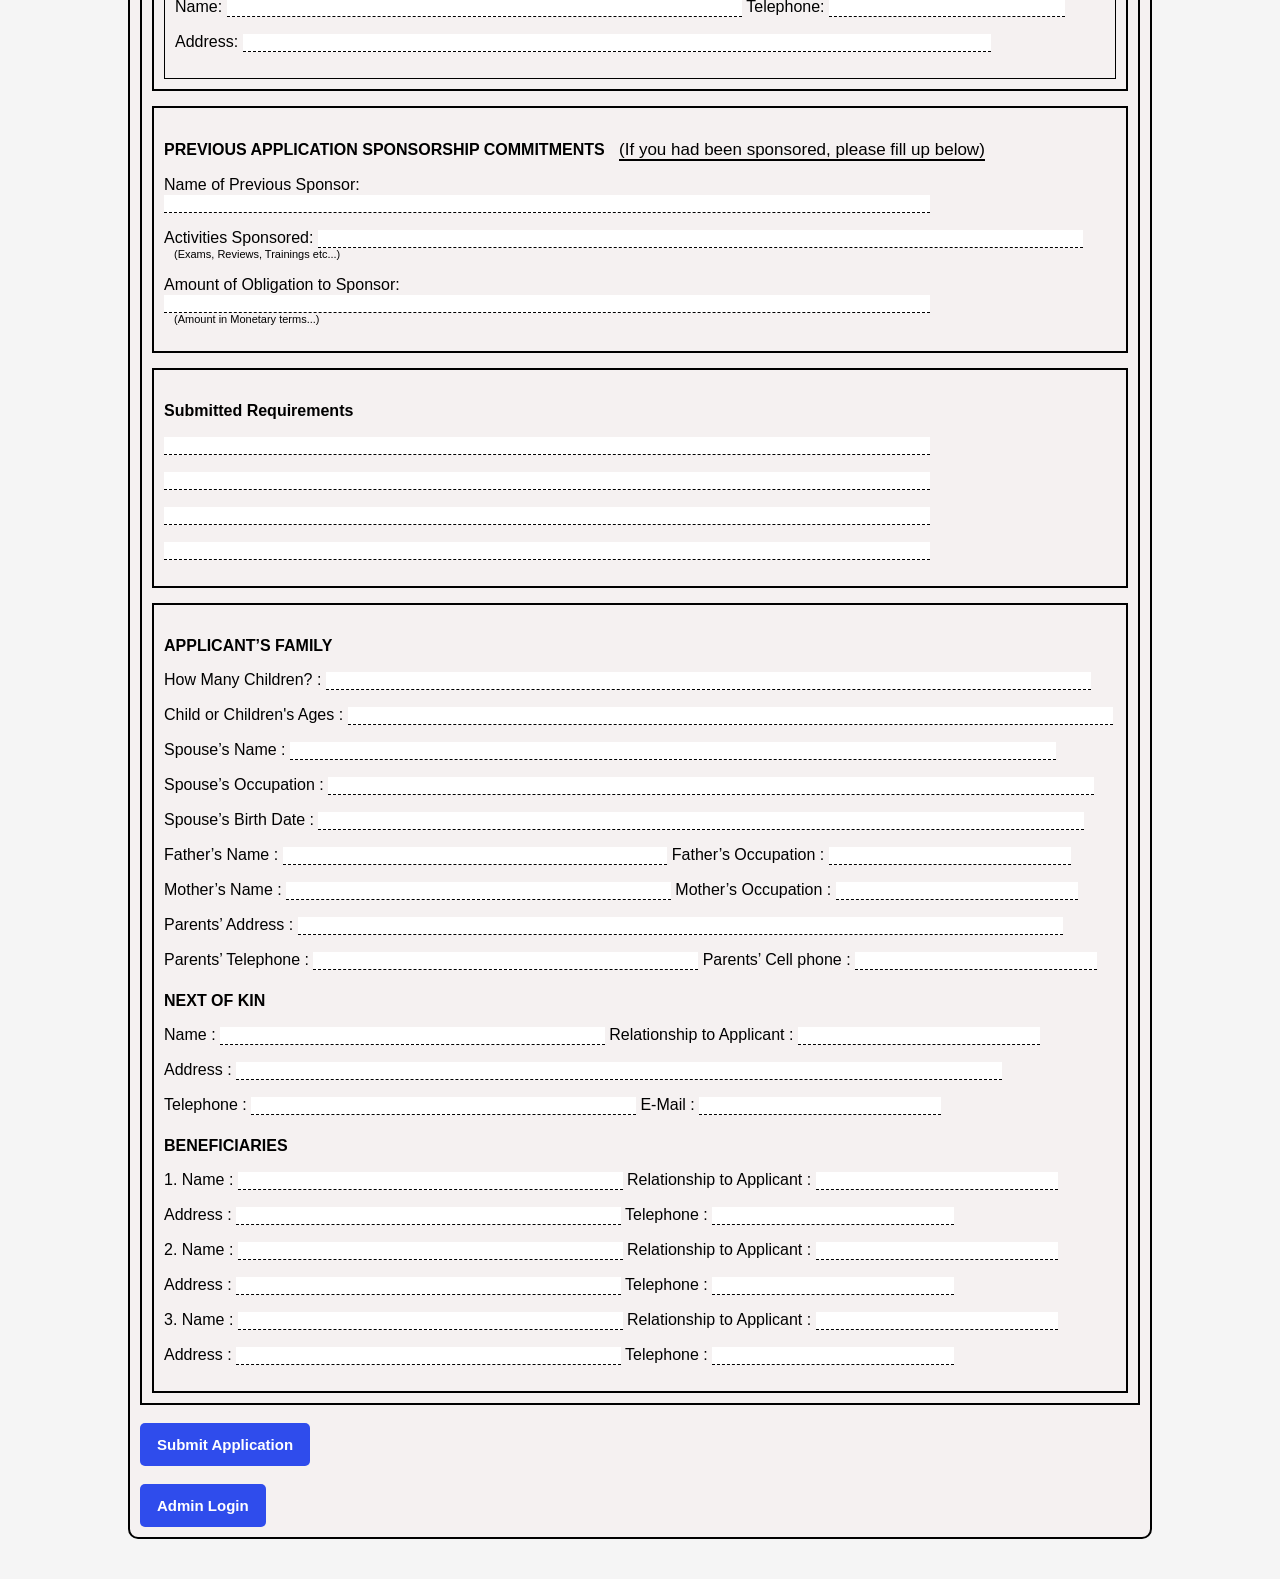
==== commit 009aceff: "updated UI logo design - limit uploaded photo formats to jpeg, jpg, png" ====
--- a/form.html
+++ b/form.html
@@ -79,7 +79,7 @@
             <div class="personal-left">
               <div class="form-group">
                 <label>WHAT TO APPLY FOR:<span class="asterisk">*</span></label> 
-                <input type="text" class="line-input" name="applyFor" />
+                <input type="text" class="line-input" name="applyFor" required/>
               </div>
 
               <div class="form-group inline-fields">
@@ -116,7 +116,7 @@
                 <input type="email" name="email" style="width: 40%" required/>
 
                 <label>Contact Number:<span class="asterisk">*</span></label>
-                <input type="tel" name="phone" style="width: 30%" pattern="[0-9]{10,15}" />
+                <input type="tel" name="phone" style="width: 30%" pattern="[0-9]{10,15}" required/>
               </div>
 
               
@@ -124,7 +124,7 @@
               <div class="form-group inline-fields">
                 <label>Civil Status:<span class="asterisk">*</span></label>
 
-                <select name="civilStatus" style="width: 30%" class="line-input" required>
+                <select name="civilStatus" style="width: 150px" class="line-input" required>
                   <option value="">-- Select Status --</option>
                   <option value="Single">Single</option>
                   <option value="Married">Married</option>
@@ -162,7 +162,7 @@
 
                 <label>Gender:</label>
                 <!--Please make this a dropdown with the following choices: Male, Female  DONE!!-->
-                <select name="gender" style="width: 10%" class="line-input">
+                <select name="gender" style="width: 100px" class="line-input">
                   <option value="">-- Select --</option>
                   <option value="Male">Male</option>
                   <option value="Female">Female</option>
@@ -182,7 +182,7 @@
             <!-- RIGHT SIDE (PICTURE BOX) -->
             <div class="personal-right">
               Picture <br />
-              <input type="file" name="photo" accept="image/*" />
+              <input type="file" name="photo" accept=".jpg, .jpeg, .png" />
             </div>
           </div>
 
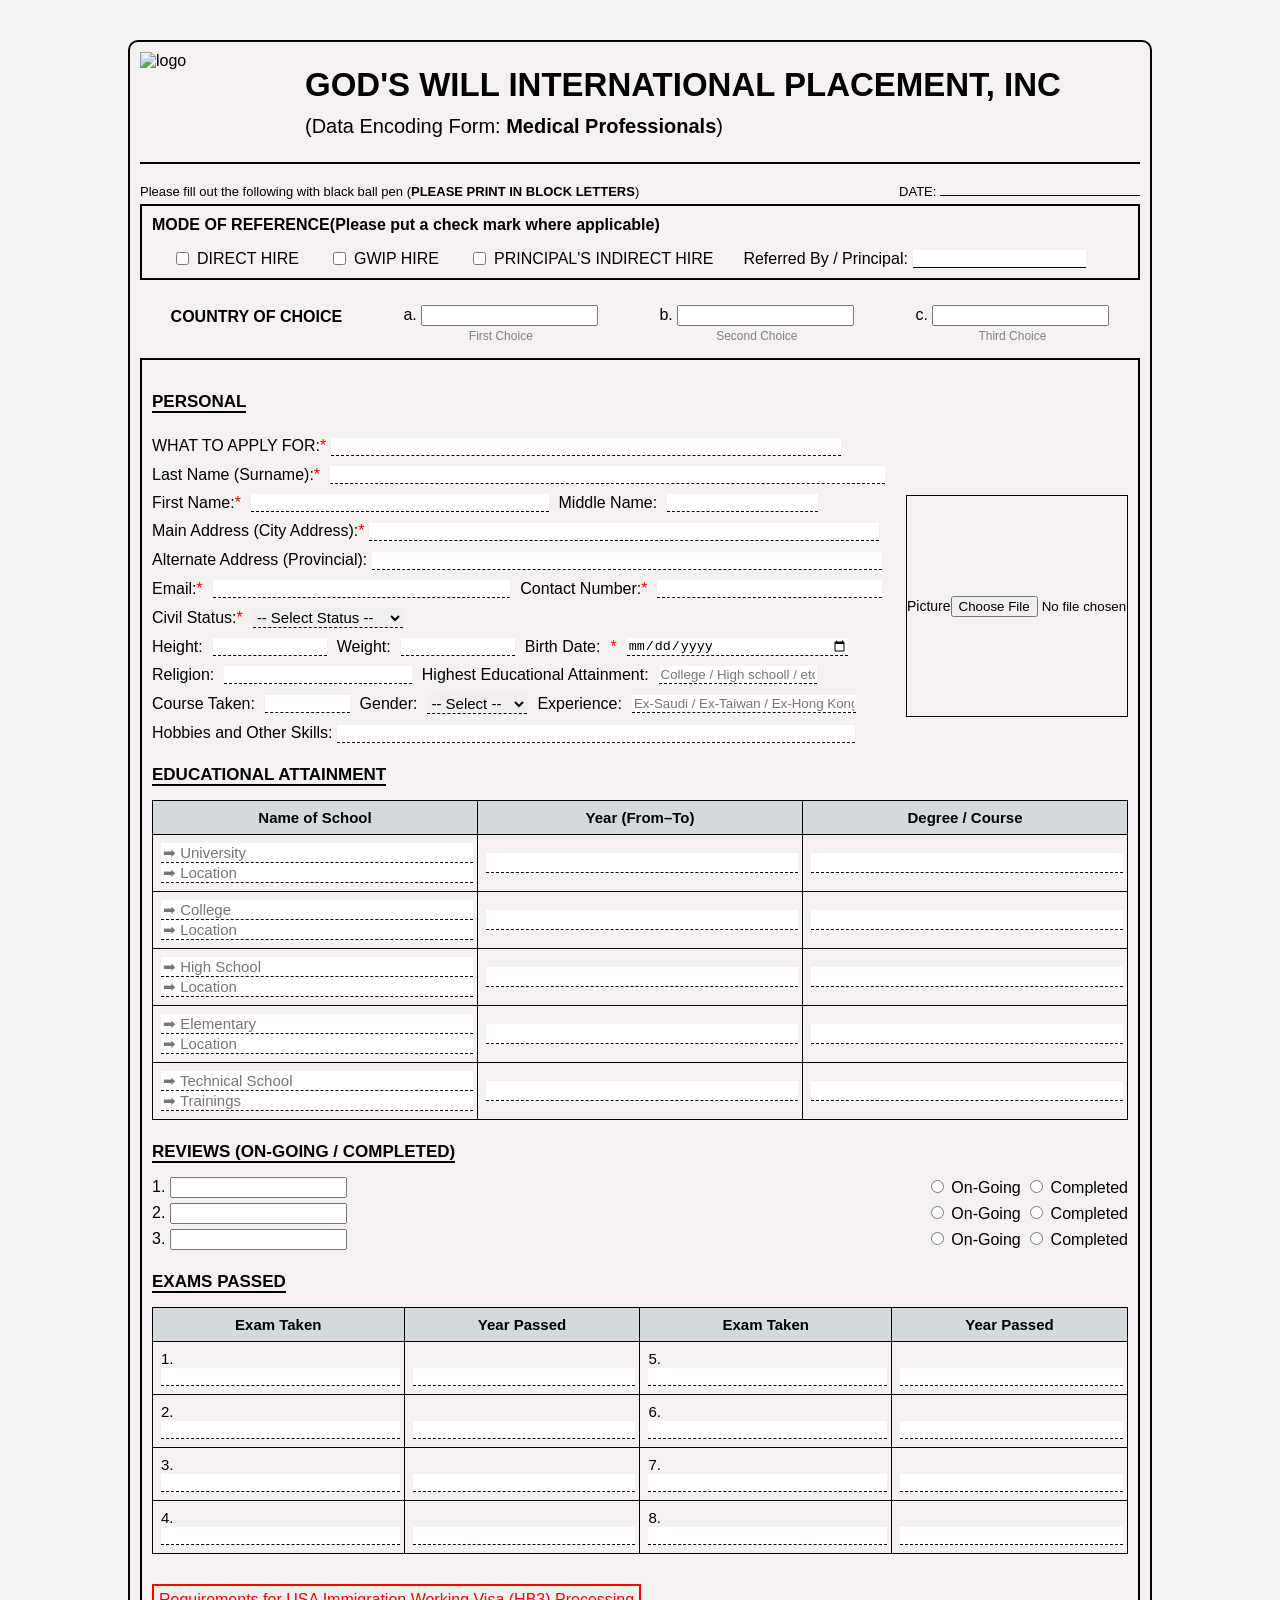
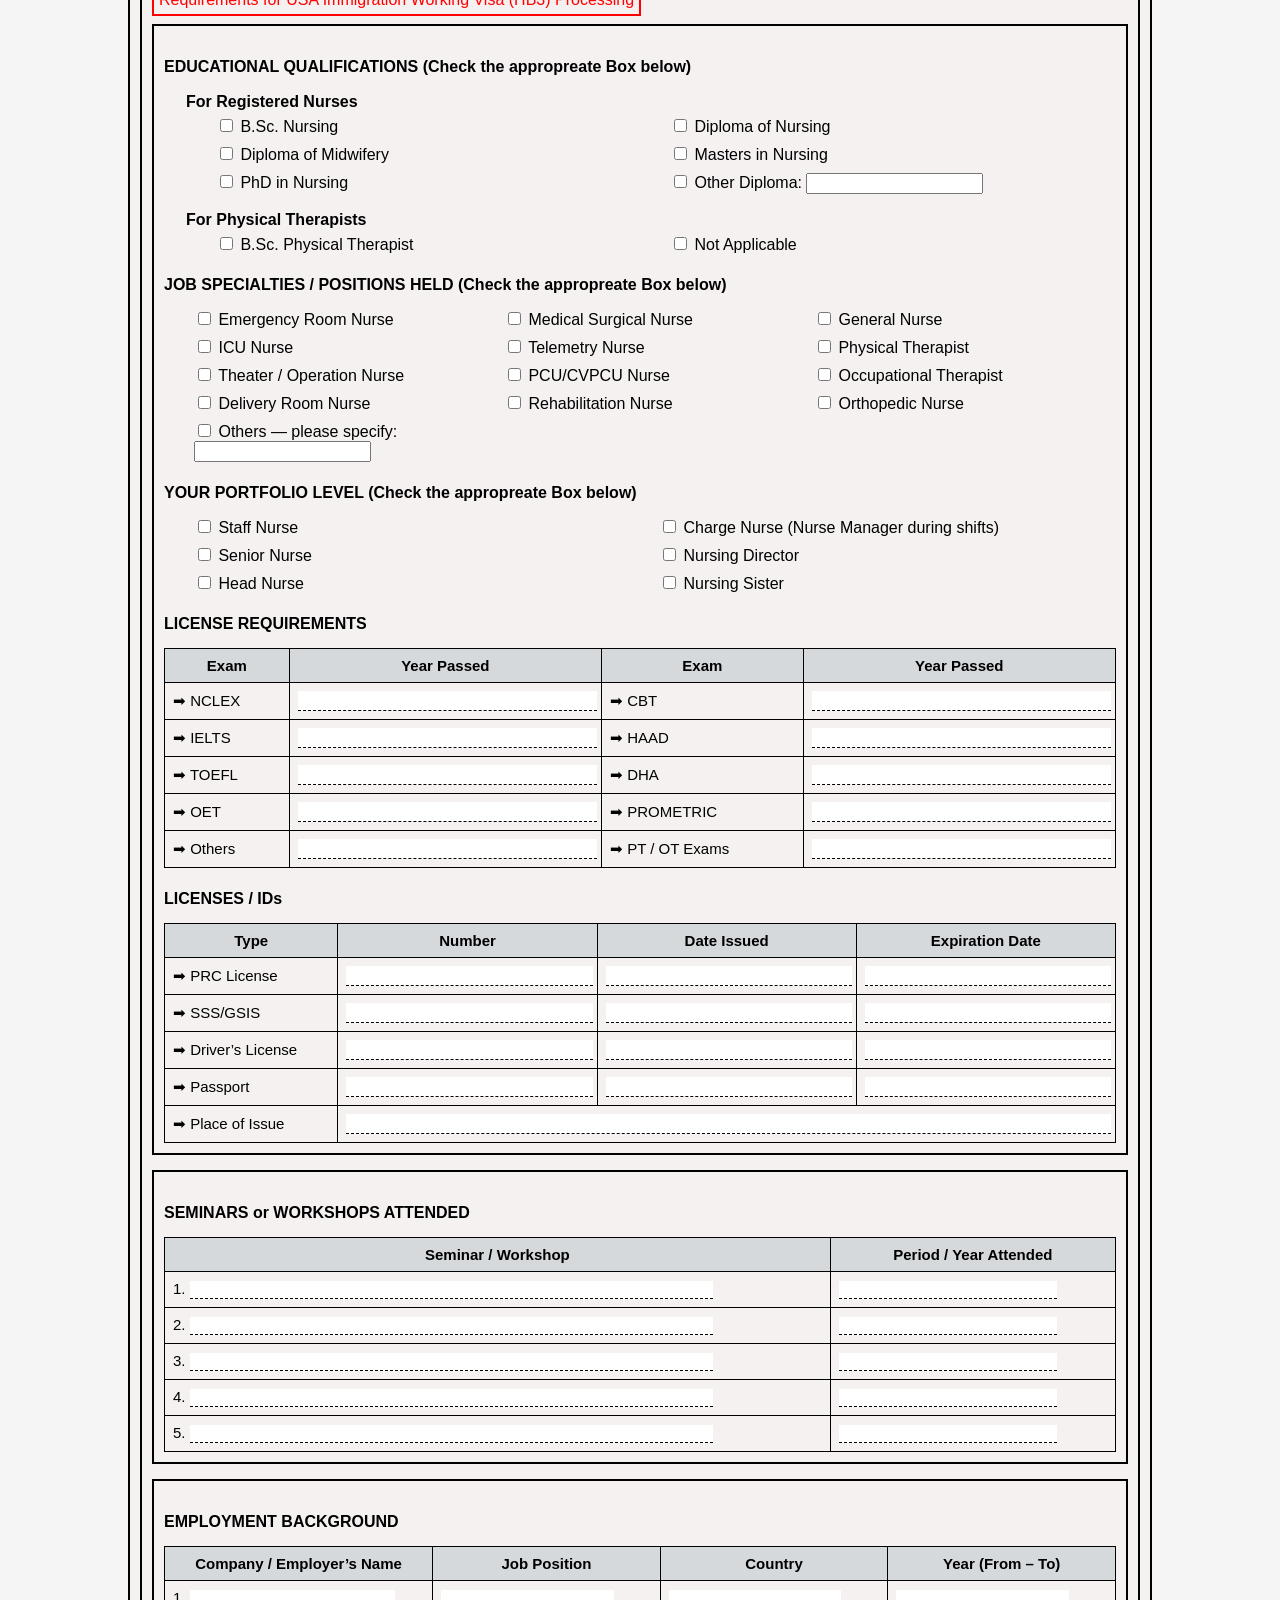
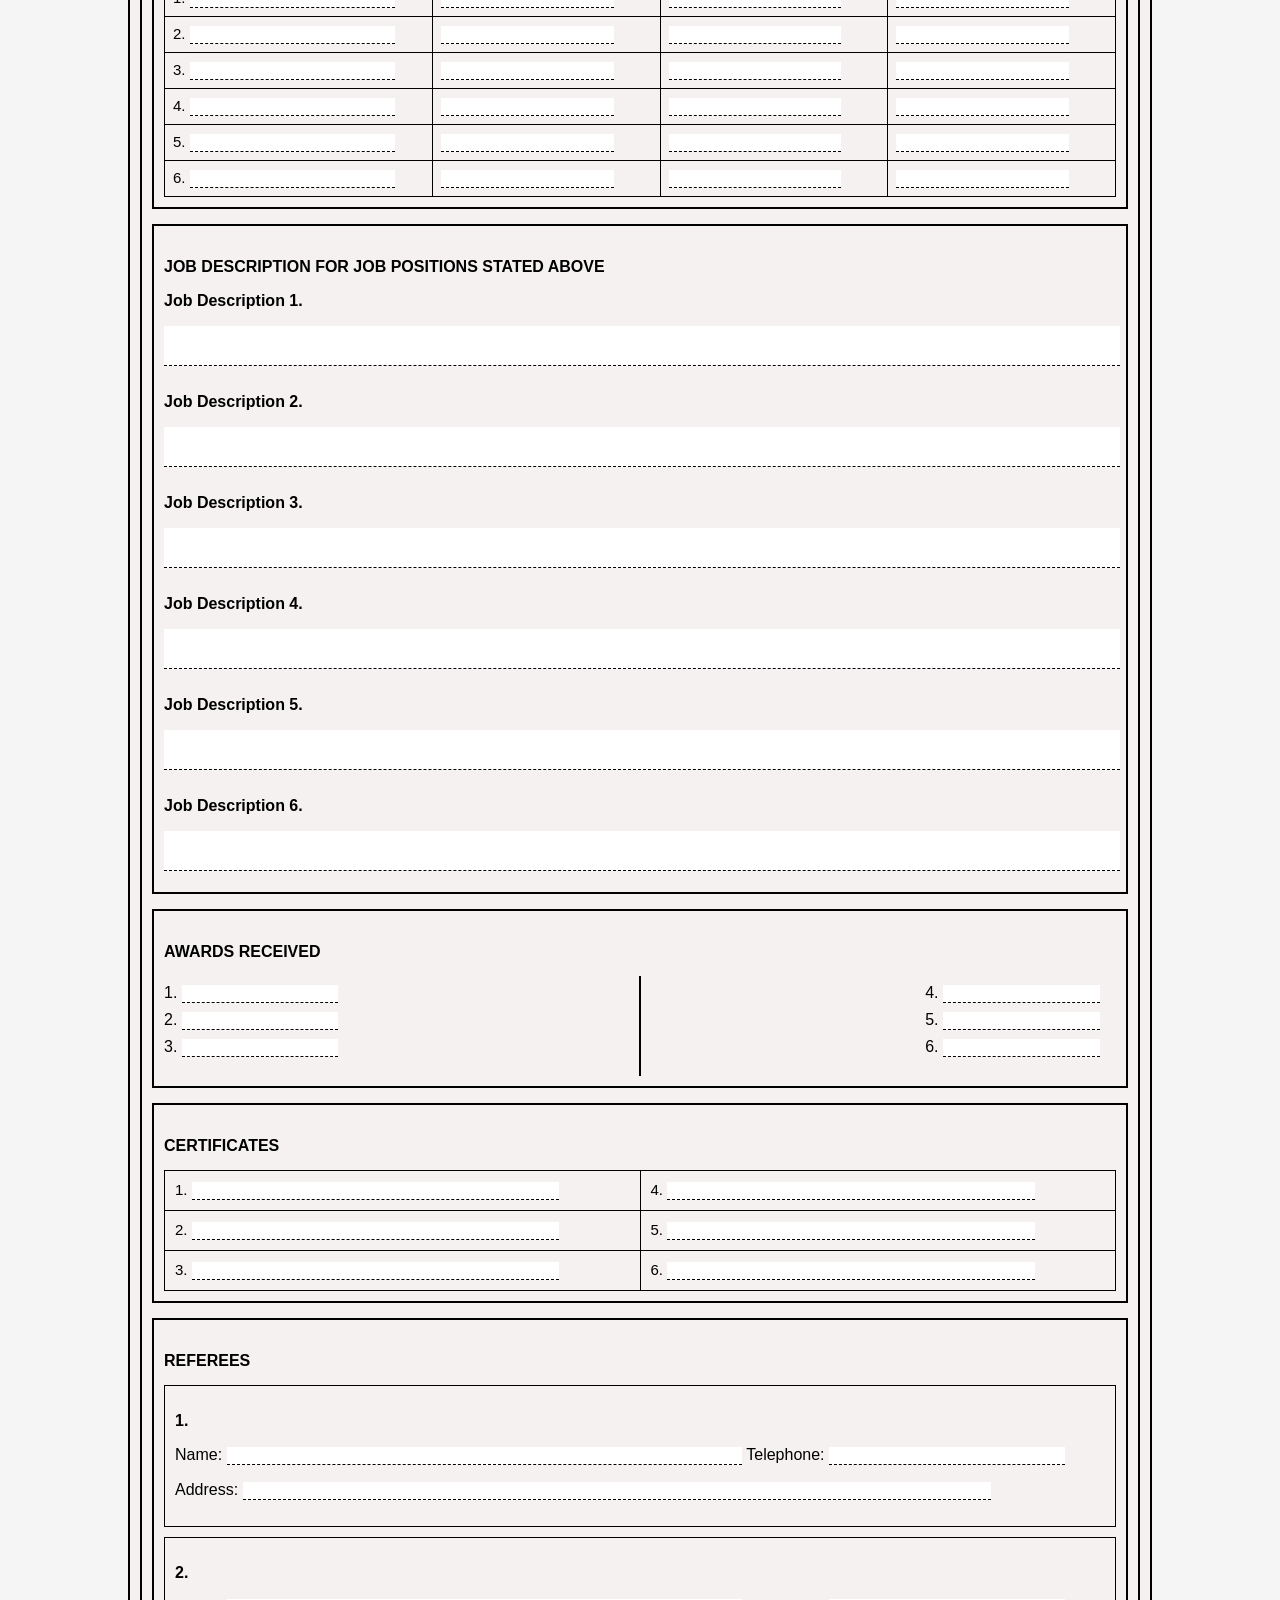
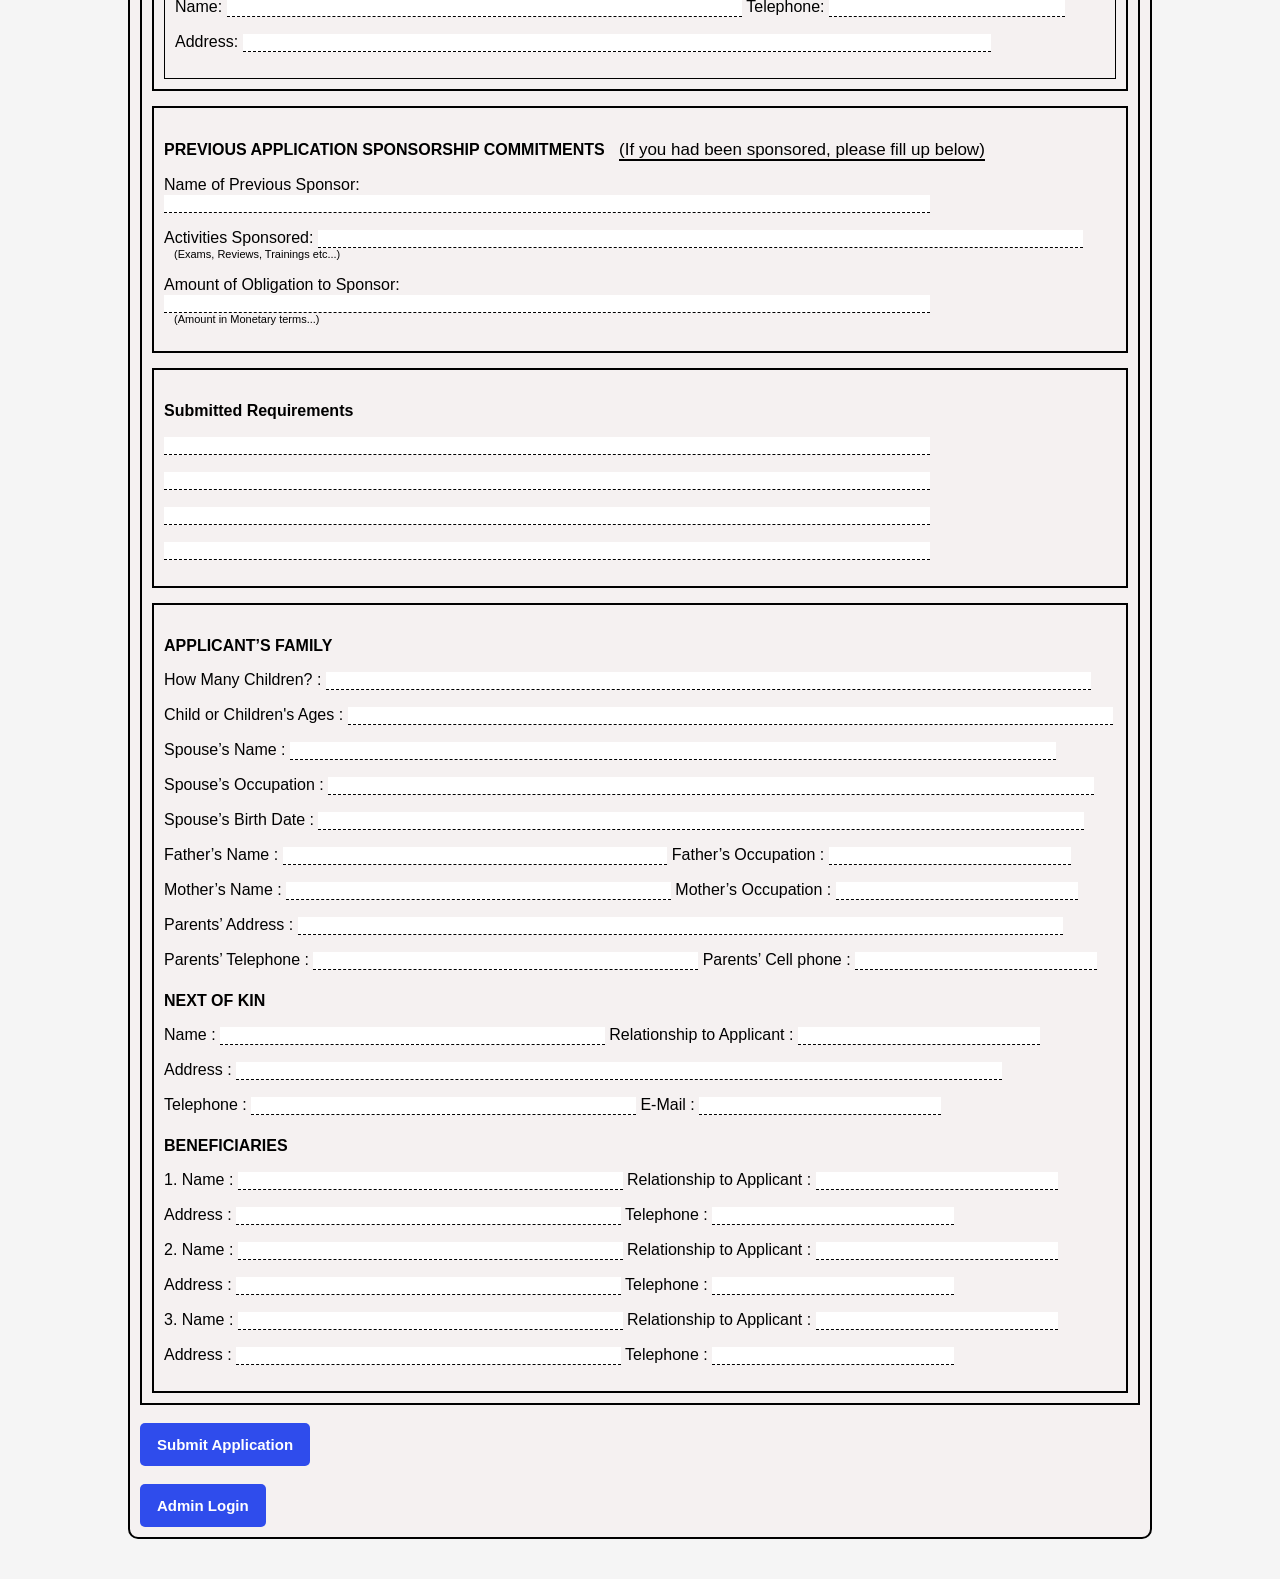
==== commit d446a811: "implement login and logout with AJAX and session authentication" ====
--- a/form.html
+++ b/form.html
@@ -946,11 +946,11 @@
     </div>
 
     <br />
-    <button type="button" onclick="window.open('admin/admin.html','_blank')">Admin Login</button>
+    <button type="button" onclick="window.open('admin/login.html','_blank')">Admin Login</button>
   </div>
 
   <!--HIDDEN ELEMENTS-->
-
+  
   <script src="assets/js/main.js"></script>
 </body>
 
--- a/assets/css/styles.css
+++ b/assets/css/styles.css
@@ -443,8 +443,6 @@
   background-color: rgb(17, 43, 190);
 }
 
-/*LOGIN DESIGN*/
-
 /* table styling */
 table td,
 table th {
@@ -452,194 +450,3 @@
   padding: 8px;
   font-size: 15px;
 }
-
-.hidden {
-  display: none;
-}
-/* ===== LOGIN PAGE ===== */
-.login-wrapper {
-  width: 100%;
-  height: 100vh;
-  /* background: #e5e5e5; */
-  display: flex;
-  justify-content: center;
-  align-items: center;
-}
-
-.login-box {
-  width: 59%;
-  max-width: 1100px;
-  background: #fff5f5;
-  border: 2px solid #000;
-  border-radius: 10px;
-  padding: 30px 40px;
-}
-
-/* Title */
-.login-box h1 {
-  text-align: center;
-  font-size: 32px;
-  margin-bottom: 5px;
-  color: #2c3e50;
-  letter-spacing: 1px;
-}
-
-.subtitle {
-  text-align: center;
-  font-size: 16px;
-  margin-bottom: 25px;
-}
-
-/* Admin Login text */
-.login-box h2 {
-  font-size: 22px;
-  margin-bottom: 15px;
-  color: #2c3e50;
-}
-
-/* Inputs */
-.login-box input {
-  width: 100%;
-  padding: 12px;
-  margin-bottom: 15px;
-  border-radius: 6px;
-  border: 1px solid #aaa;
-  font-size: 14px;
-}
-
-/* Button */
-.login-box button {
-  background: #2c3e50;
-  color: #fff;
-  padding: 10px 18px;
-  border: none;
-  border-radius: 6px;
-  cursor: pointer;
-}
-
-.login-box button:hover {
-  background: #1a252f;
-}
-
-/* ===== DASHBOARD WRAPPER ===== */
-.dashboard-wrapper {
-  width: 100%;
-  min-height: 75vh;
-  /* background: #fff5f5; */
-  display: flex;
-  justify-content: center;
-  align-items: center;
-}
-
-/* MAIN BOX */
-.dashboard-box {
-  width: 79%;
-  max-width: 1100px;
-  background: #fff5f5;
-  border: 2px solid #000;
-  border-radius: 10px;
-  padding: 25px 35px;
-}
-
-/* HEADER */
-.dashboard-box h1 {
-  text-align: center;
-  font-size: 32px;
-  margin-bottom: 5px;
-  color: #2c3e50;
-}
-
-.subtitle {
-  text-align: center;
-  font-size: 16px;
-  margin-bottom: 20px;
-}
-
-/* TOP BAR */
-.top-bar {
-  display: flex;
-  justify-content: space-between;
-  align-items: center;
-  margin-bottom: 15px;
-}
-
-.top-bar h2 {
-  font-size: 32px;
-  color: #2c3e50;
-}
-
-/* BUTTON */
-.top-bar button {
-  background: #2c3e50;
-  color: #fff;
-  padding: 8px 15px;
-  border: none;
-  border-radius: 6px;
-  cursor: pointer;
-}
-
-.top-bar button:hover {
-  background: #1a252f;
-}
-
-/* INPUTS */
-.dashboard-box input {
-  width: 27%;
-  padding: 10px;
-  margin-bottom: 12px;
-  border-radius: 6px;
-  border: 1px solid #aaa;
-  font-size: 14px;
-}
-
-/* TABLE */
-table {
-  width: 100%;
-  border-collapse: collapse;
-  margin-top: 10px;
-}
-
-thead {
-  background: #2c3e50;
-  color: #fff;
-}
-
-tbody tr:hover {
-  background: #f1f1f1;
-  cursor: pointer;
-}
-
-th {
-  background: #e0edfc;
-  color: #000;
-}
-tr:hover {
-  background: #f1f1f1;
-  cursor: pointer;
-}
-
-/* Delete Button */
-.delete-btn {
-  background-color: #e74c3c;
-  color: white;
-  border: none;
-  padding: 6px 12px;
-  border-radius: 5px;
-  font-size: 13px;
-  cursor: pointer;
-  transition: 0.2s;
-}
-
-/* Hover effect */
-.delete-btn:hover {
-  background-color: #c0392b;
-}
-
-/* Click effect */
-.delete-btn:active {
-  transform: scale(0.95);
-}
-
-.action-cell {
-  text-align: center;
-}
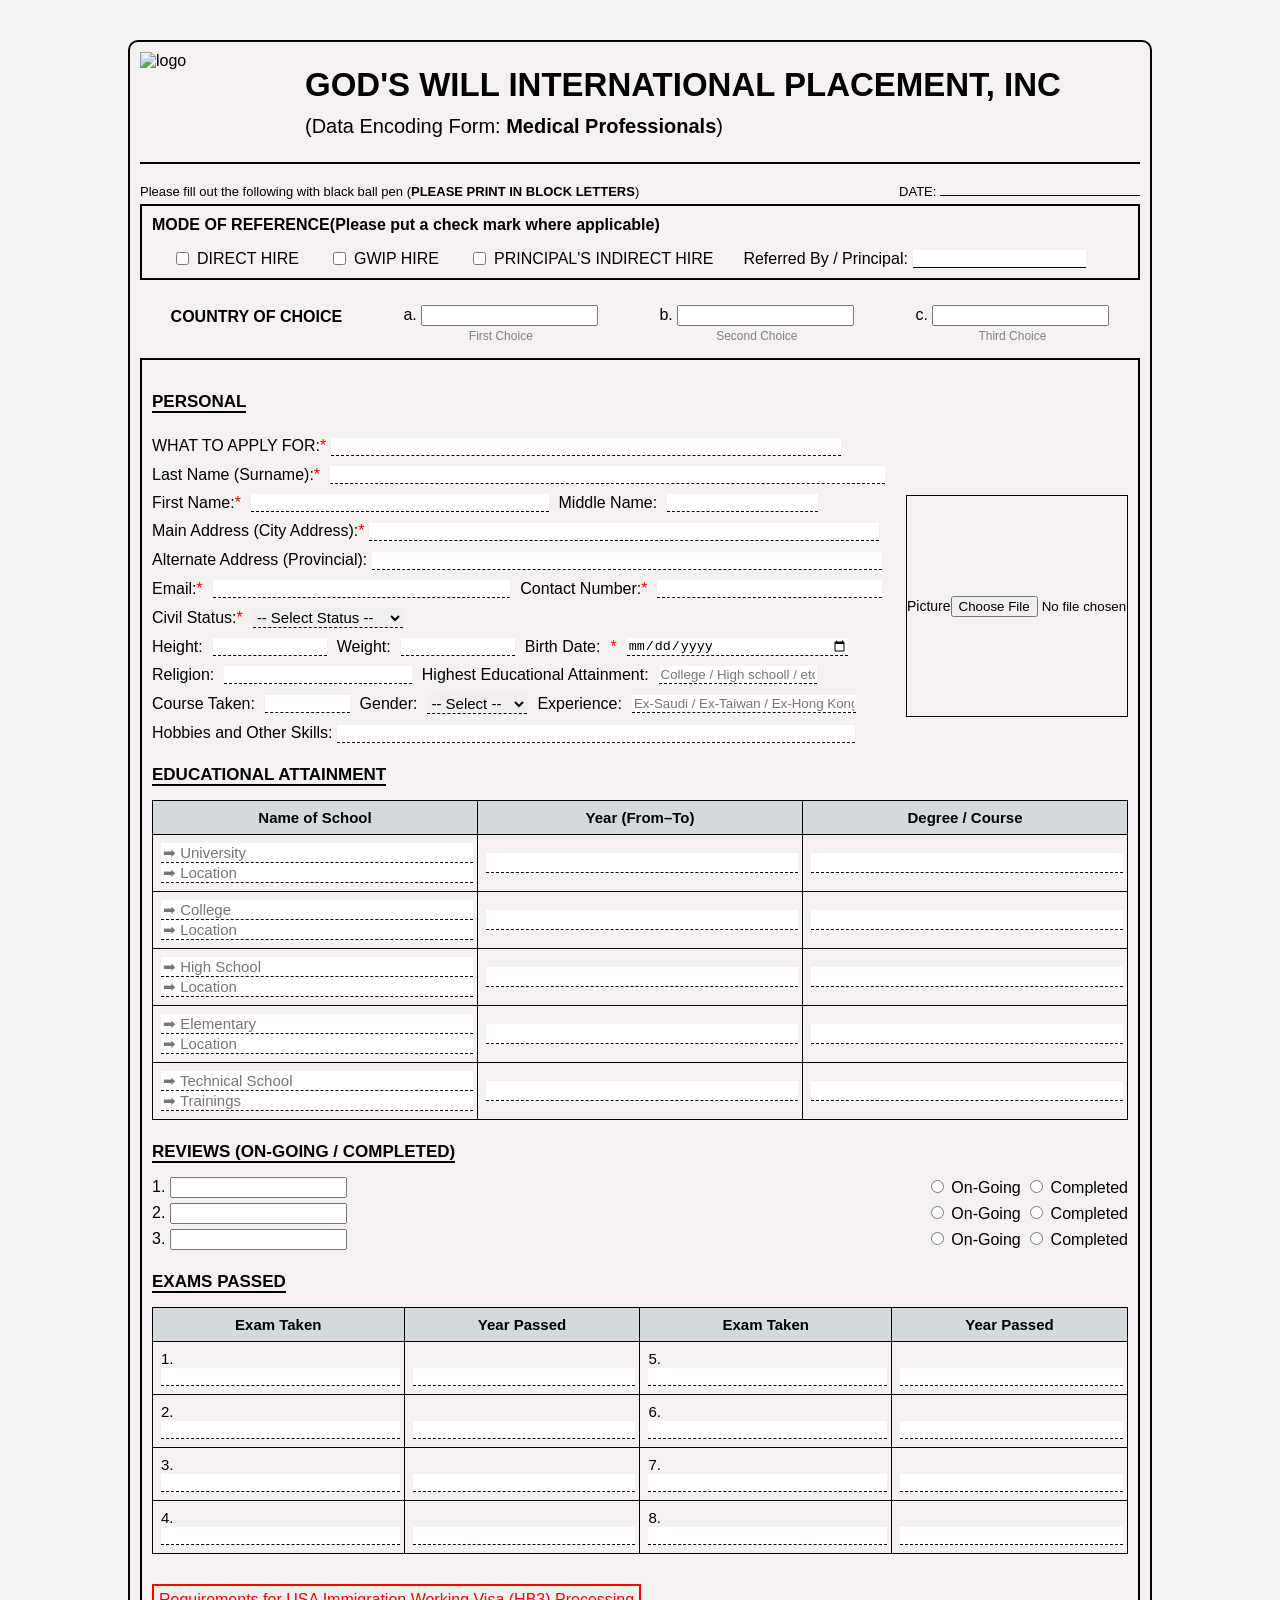
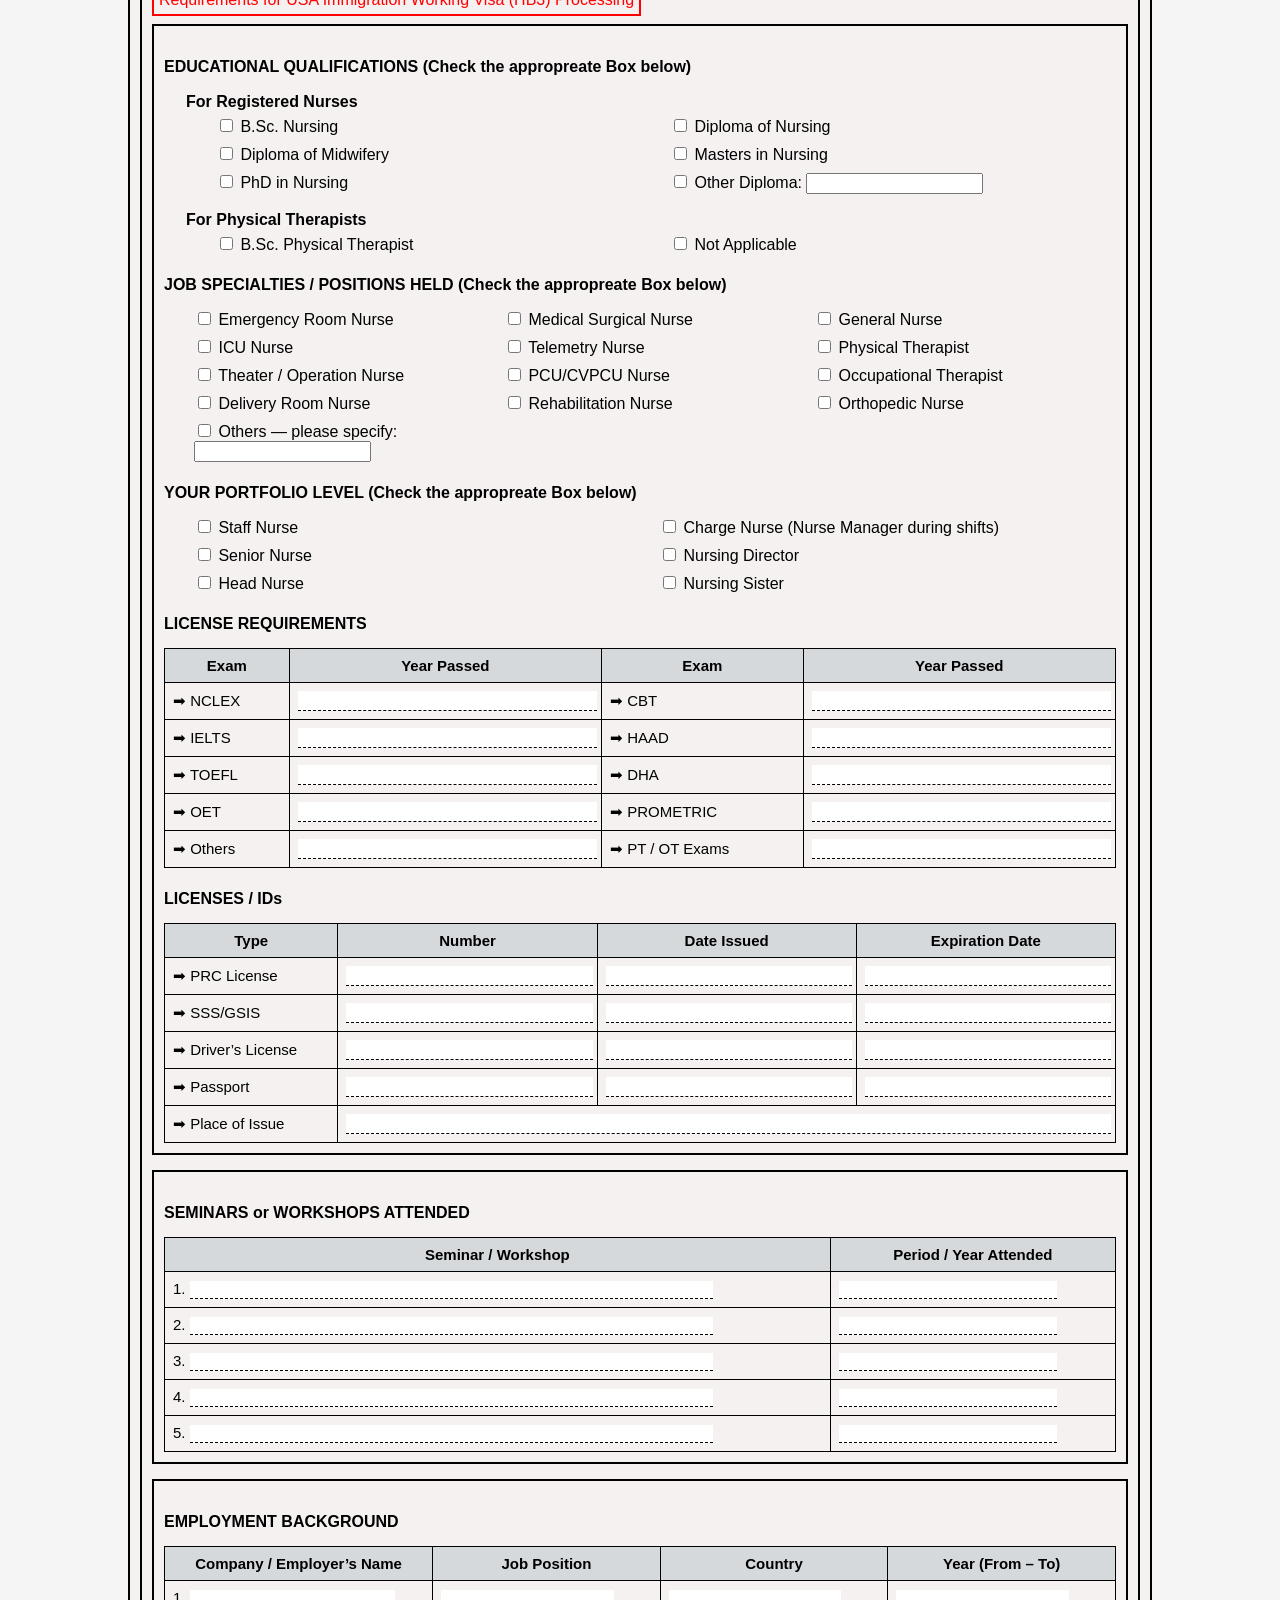
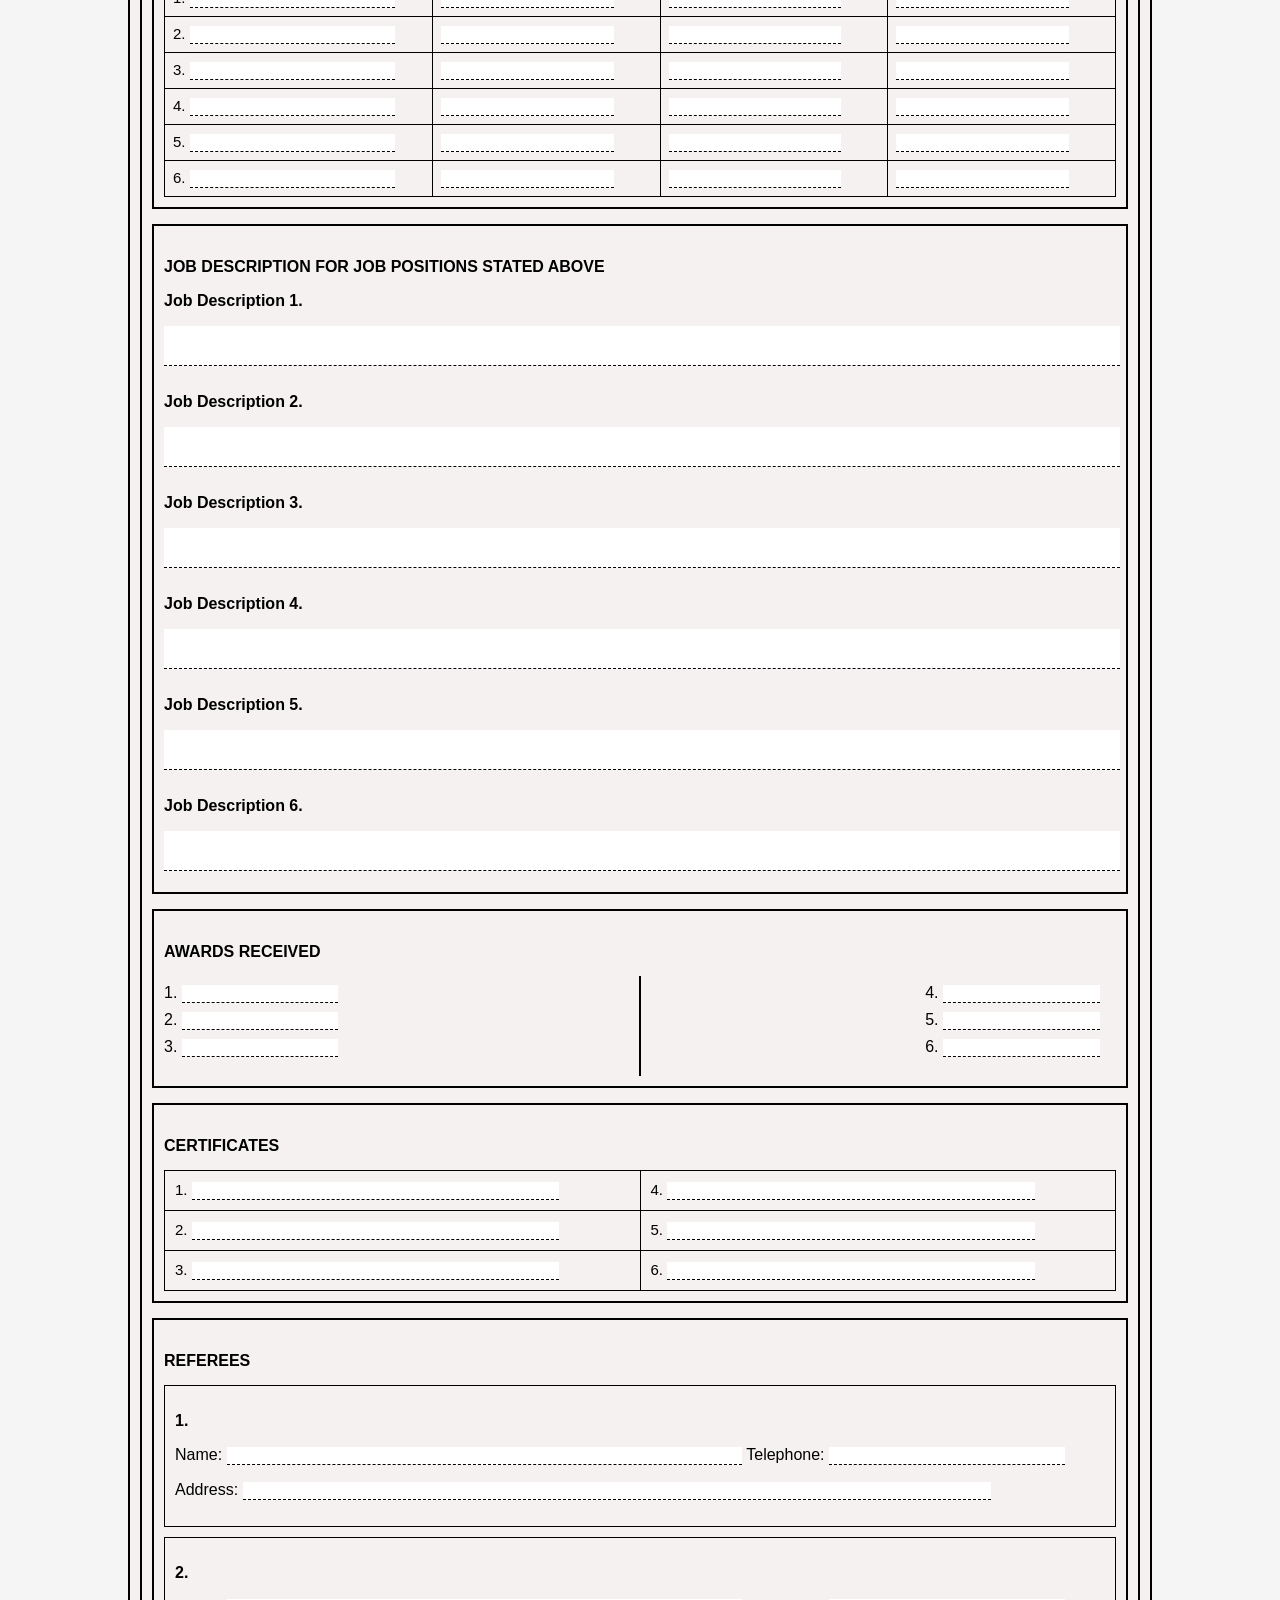
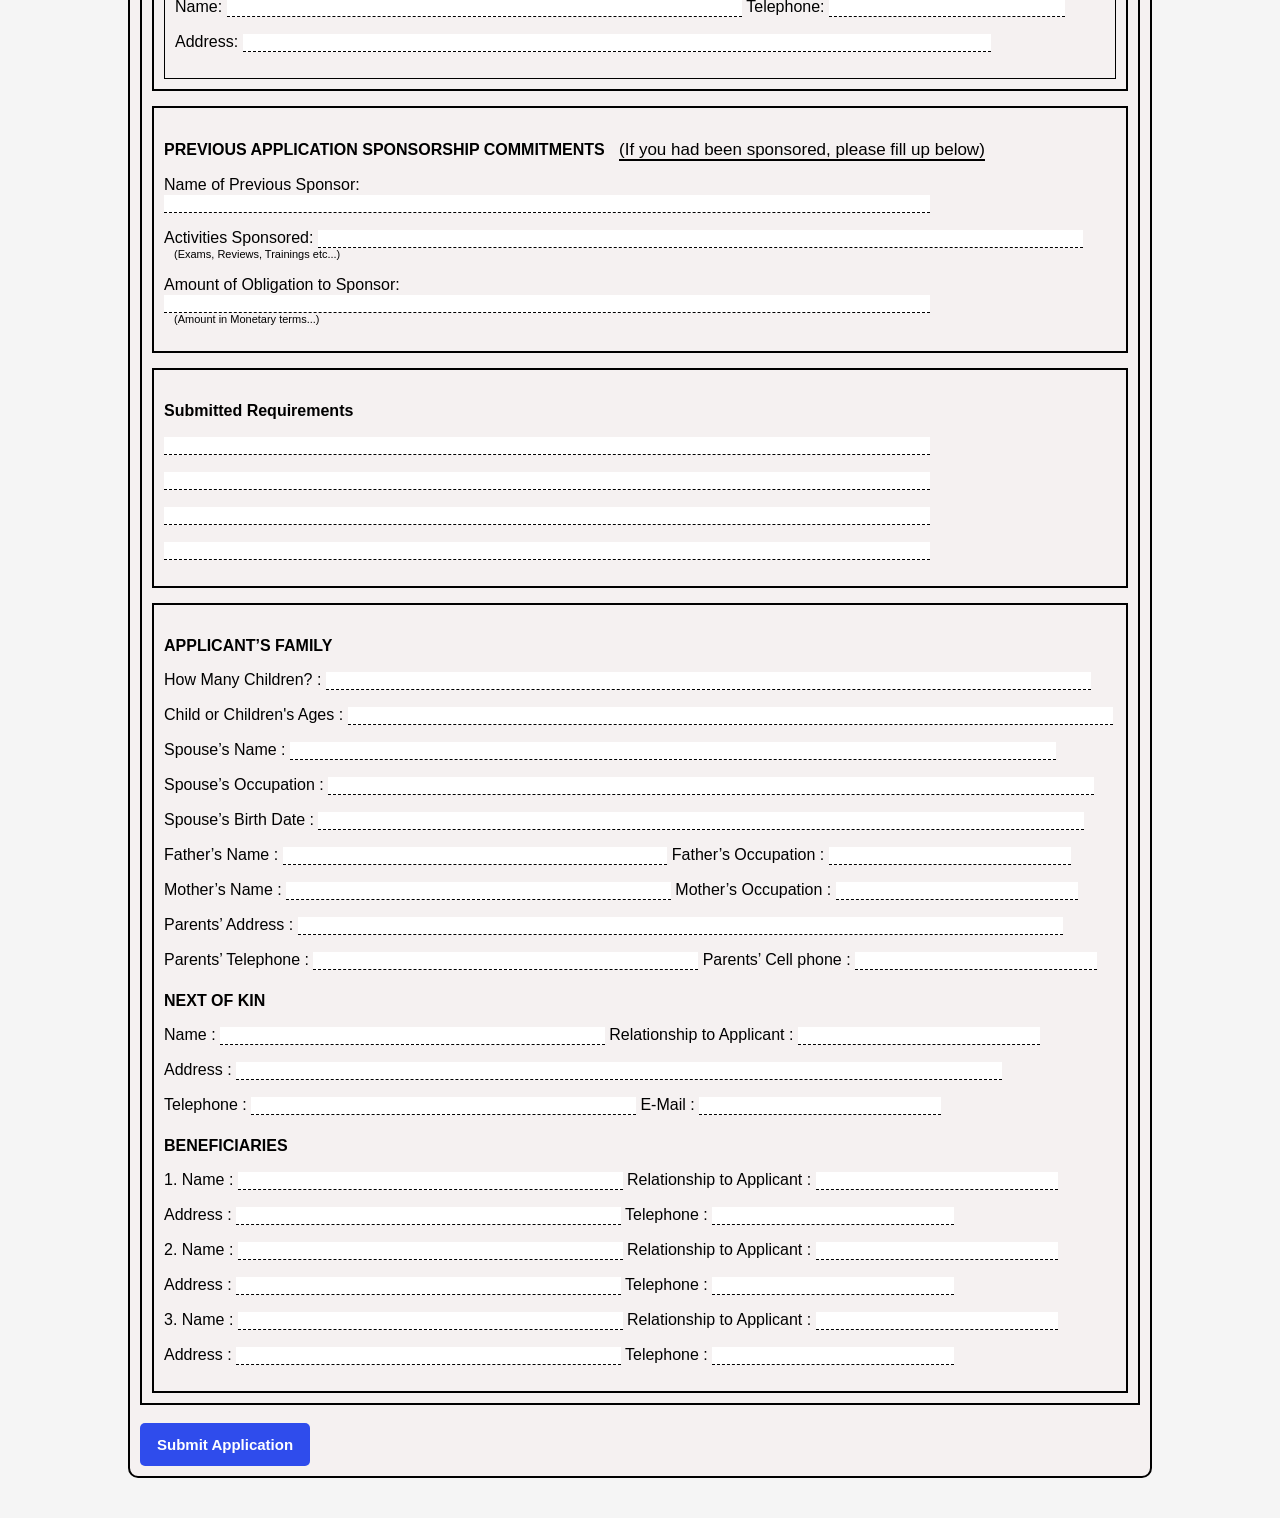
==== commit 736819fd: "Database script and Form changes" ====
--- a/form.html
+++ b/form.html
@@ -42,11 +42,11 @@
           </div>
 
           <div class="checkbox-group">
-            <label><input type="checkbox" name="modeOfReference[]" value="direct" />
+            <label><input type="checkbox" name="chk_directhire" value="1" />
               DIRECT HIRE</label>
-            <label><input type="checkbox" name="modeOfReference[]" value="gwip" />
+            <label><input type="checkbox" name="chk_gwiphire" value="1" />
               GWIP HIRE</label>
-            <label><input type="checkbox" name="modeOfReference[]" value="indirect" />
+            <label><input type="checkbox" name="chk_indirecthire" value="1" />
               PRINCIPAL'S INDIRECT HIRE</label>
             <label>Referred By / Principal:<input type="text" name="referredBy"
                 style="border: none; border-bottom: 1px solid #000" />
@@ -116,7 +116,7 @@
                 <input type="email" name="email" style="width: 40%" required/>
 
                 <label>Contact Number:<span class="asterisk">*</span></label>
-                <input type="tel" name="phone" style="width: 30%" pattern="[0-9]{10,15}" required/>
+                <input type="text" name="phone" style="width: 30%"  required/>
               </div>
 
               
@@ -348,18 +348,18 @@
               <div class="sub-section">
                 <strong>For Registered Nurses</strong>
                 <div class="checkbox-grid">
-                  <label><input type="checkbox" name="nursing_qualification[]" value="bsc" />
+                  <label><input type="checkbox" name="chk_reg_nurse_bsc" value='1' />
                     B.Sc. Nursing</label>
-                  <label><input type="checkbox" name="nursing_qualification[]" value="diploma_nursing" />
+                  <label><input type="checkbox" name="chk_reg_nurse_diploma_nursing"  value='1'  />
                     Diploma of Nursing</label>
-                  <label><input type="checkbox" name="nursing_qualification[]" value="midwifery" />
+                  <label><input type="checkbox" name="chk_reg_nurse_midwifery"  value='1' />
                     Diploma of Midwifery</label>
-                  <label><input type="checkbox" name="nursing_qualification[]" value="masters" />
+                  <label><input type="checkbox" name="chk_reg_nurse_masters"  value='1' />
                     Masters in Nursing</label>
-                  <label><input type="checkbox" name="nursing_qualification[]" value="phd" />
+                  <label><input type="checkbox" name="chk_reg_nurse_phd"  value='1' />
                     PhD in Nursing</label>
                   <label>
-                    <input type="checkbox" name="nursing_qualification[]" value="other" />
+                    <input type="checkbox" name="chk_reg_nurse_other" value='1'  />
                     Other Diploma:
                     <input type="text" name="nursing_other" />
                   </label>
@@ -369,9 +369,9 @@
               <div class="sub-section">
                 <strong>For Physical Therapists</strong>
                 <div class="checkbox-grid">
-                  <label><input type="checkbox" name="pt_qualification[]" value="bsc_pt" />
+                  <label><input type="checkbox" name="chk_pt_bsc_pt"  value='1' />
                     B.Sc. Physical Therapist</label>
-                  <label><input type="checkbox" name="pt_qualification[]" value="na" />
+                  <label><input type="checkbox" name="chk_pt_na"  value='1' />
                     Not Applicable</label>
                 </div>
               </div>
@@ -383,67 +383,67 @@
             <div class="checkbox-grid-1">
 
               <label>
-                <input type="checkbox" name="job_specialty[]" value="er">
+                <input type="checkbox" name="chk_job_specialty_er" value='1'>
                 Emergency Room Nurse
               </label>
 
               <label>
-                <input type="checkbox" name="job_specialty[]" value="med_surg">
+                <input type="checkbox" name="chk_job_specialty_med_surg" value='1'>
                 Medical Surgical Nurse
               </label>
 
               <label>
-                <input type="checkbox" name="job_specialty[]" value="general">
+                <input type="checkbox" name="chk_job_specialty_general" value='1'>
                 General Nurse
               </label>
 
               <label>
-                <input type="checkbox" name="job_specialty[]" value="icu">
+                <input type="checkbox" name="chk_job_specialty_icu"  value='1'>
                 ICU Nurse
               </label>
 
               <label>
-                <input type="checkbox" name="job_specialty[]" value="telemetry">
+                <input type="checkbox" name="chk_job_specialty_telemetry" value='1'>
                 Telemetry Nurse
               </label>
 
               <label>
-                <input type="checkbox" name="job_specialty[]" value="pt">
+                <input type="checkbox" name="chk_job_specialty_pt" value='1'>
                 Physical Therapist
               </label>
 
               <label>
-                <input type="checkbox" name="job_specialty[]" value="theater">
+                <input type="checkbox" name="chk_job_specialty_theater" value='1'>
                 Theater / Operation Nurse
               </label>
 
               <label>
-                <input type="checkbox" name="job_specialty[]" value="pcu">
+                <input type="checkbox" name="chk_job_specialty_pcu" value='1'>
                 PCU/CVPCU Nurse
               </label>
 
               <label>
-                <input type="checkbox" name="job_specialty[]" value="ot">
+                <input type="checkbox" name="chk_job_specialty_ot" value='1'>
                 Occupational Therapist
               </label>
 
               <label>
-                <input type="checkbox" name="job_specialty[]" value="delivery">
+                <input type="checkbox" name="chk_job_specialty_delivery" value='1'>
                 Delivery Room Nurse
               </label>
 
               <label>
-                <input type="checkbox" name="job_specialty[]" value="rehab">
+                <input type="checkbox" name="chk_job_specialty_rehab" value='1'>
                 Rehabilitation Nurse
               </label>
 
               <label>
-                <input type="checkbox" name="job_specialty[]" value="ortho">
+                <input type="checkbox" name="chk_job_specialty_ortho" value='1'>
                 Orthopedic Nurse
               </label>
 
               <label>
-                <input type="checkbox" name="job_specialty[]" value="others">
+                <input type="checkbox" name="chk_job_specialty_others" value='1'>
                 Others — please specify:
                 <input type="text" name="job_specialty_other">
               </label>
@@ -458,32 +458,32 @@
             <div class="checkbox-grid-2">
 
               <label>
-                <input type="checkbox" name="portfolio[]" value="staff">
+                <input type="checkbox" name="chk_staff_nurse" value='1'>
                 Staff Nurse
               </label>
 
               <label>
-                <input type="checkbox" name="portfolio[]" value="charge">
+                <input type="checkbox" name="chk_charge_nurse" value='1'>
                 Charge Nurse (Nurse Manager during shifts)
               </label>
 
               <label>
-                <input type="checkbox" name="portfolio[]" value="senior">
+                <input type="checkbox" name="chk_senior_nurse" value='1'>
                 Senior Nurse
               </label>
 
               <label>
-                <input type="checkbox" name="portfolio[]" value="director">
+                <input type="checkbox" name="chk_director_nurse" value='1'>
                 Nursing Director
               </label>
 
               <label>
-                <input type="checkbox" name="portfolio[]" value="head">
+                <input type="checkbox" name="chk_head_nurse" value='1'>
                 Head Nurse
               </label>
 
               <label>
-                <input type="checkbox" name="portfolio[]" value="sister">
+                <input type="checkbox" name="chk_sister_nurse" value='1'>
                 Nursing Sister
               </label>
 
@@ -945,8 +945,7 @@
       </form>
     </div>
 
-    <br />
-    <button type="button" onclick="window.open('admin/login.html','_blank')">Admin Login</button>
+   
   </div>
 
   <!--HIDDEN ELEMENTS-->
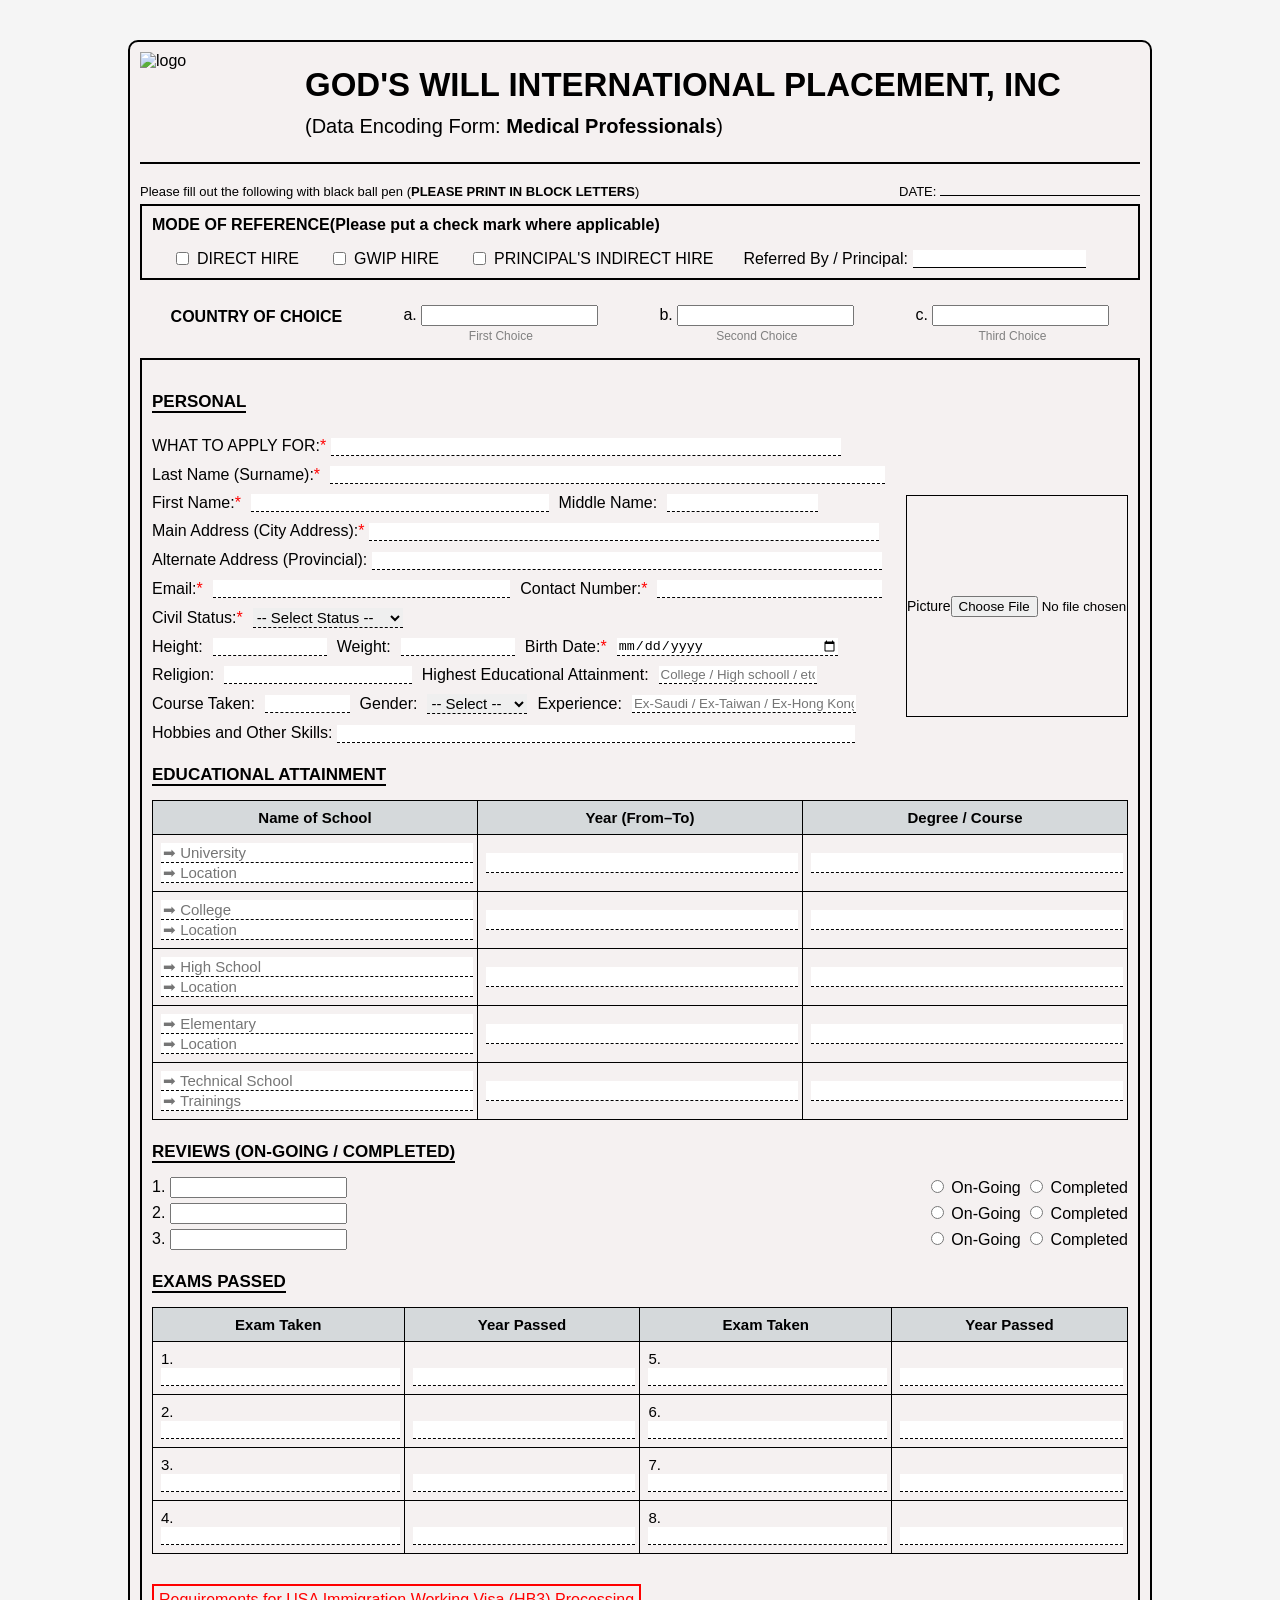
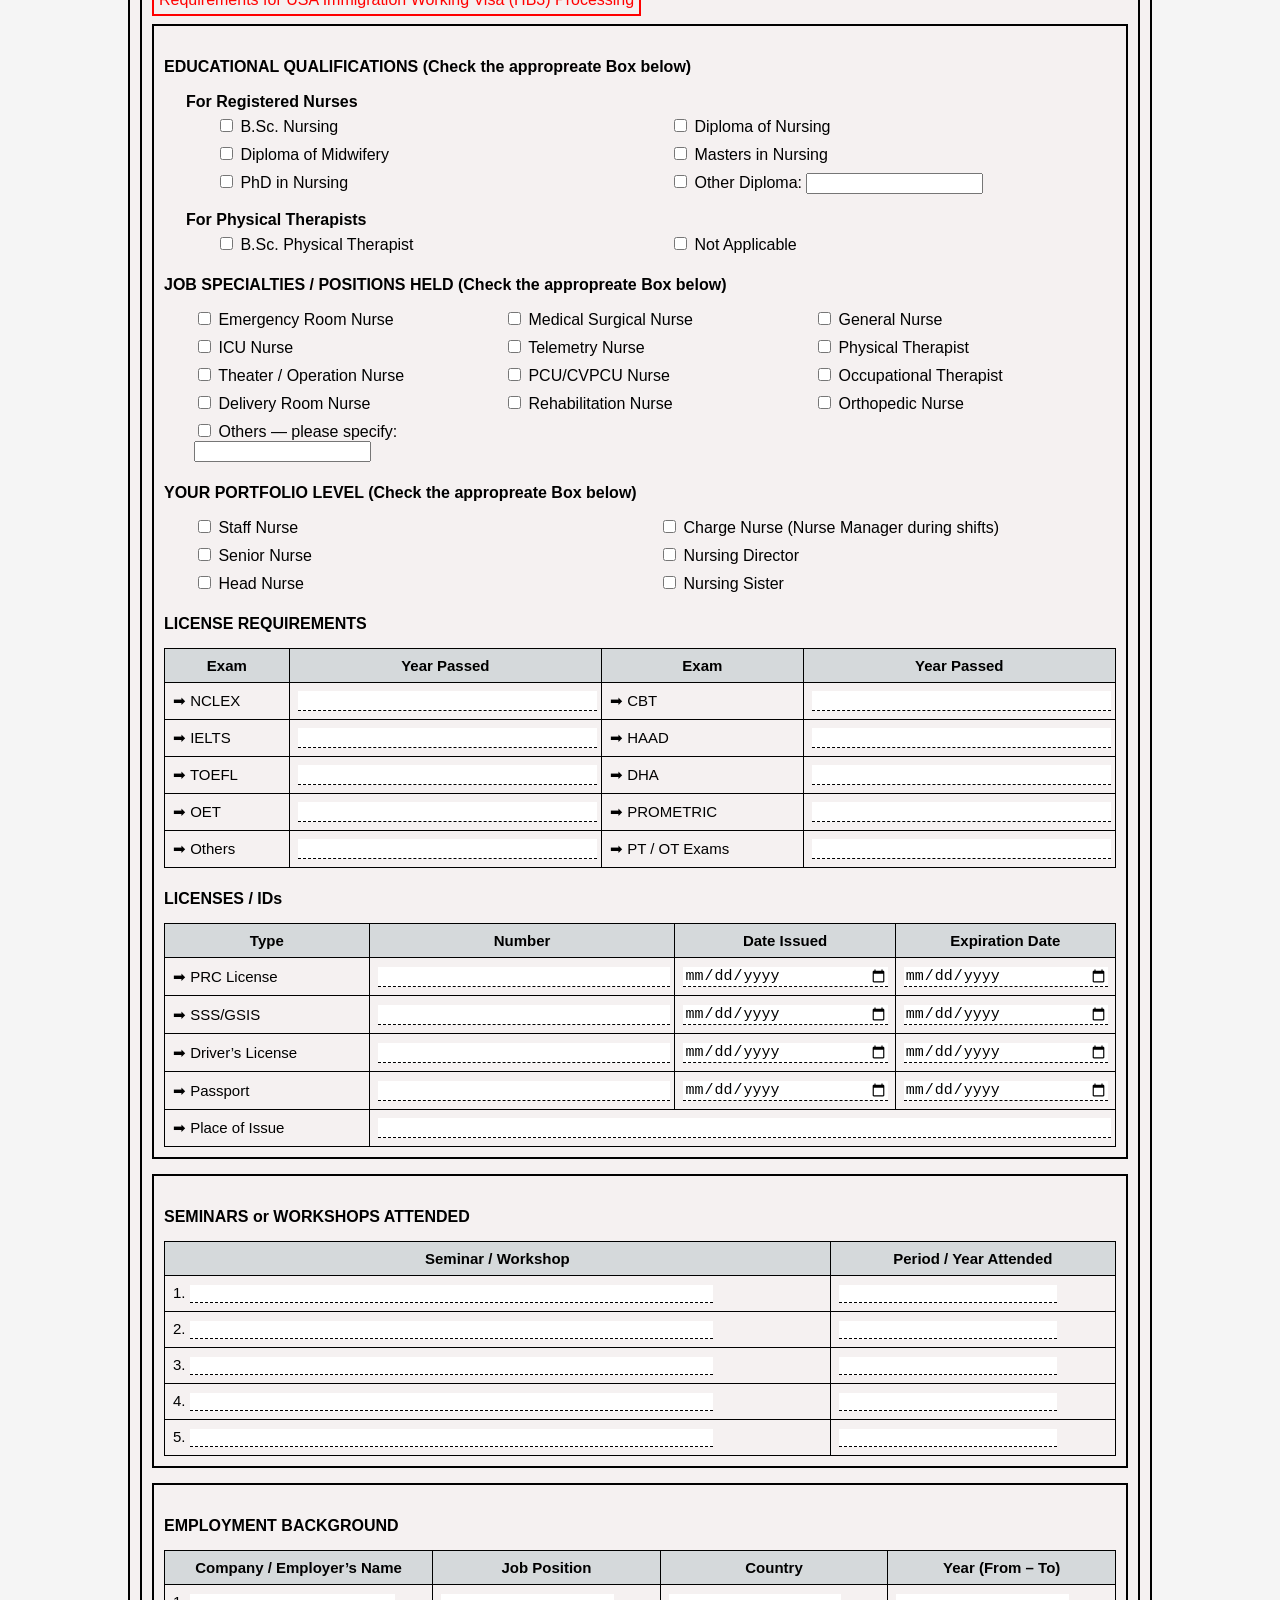
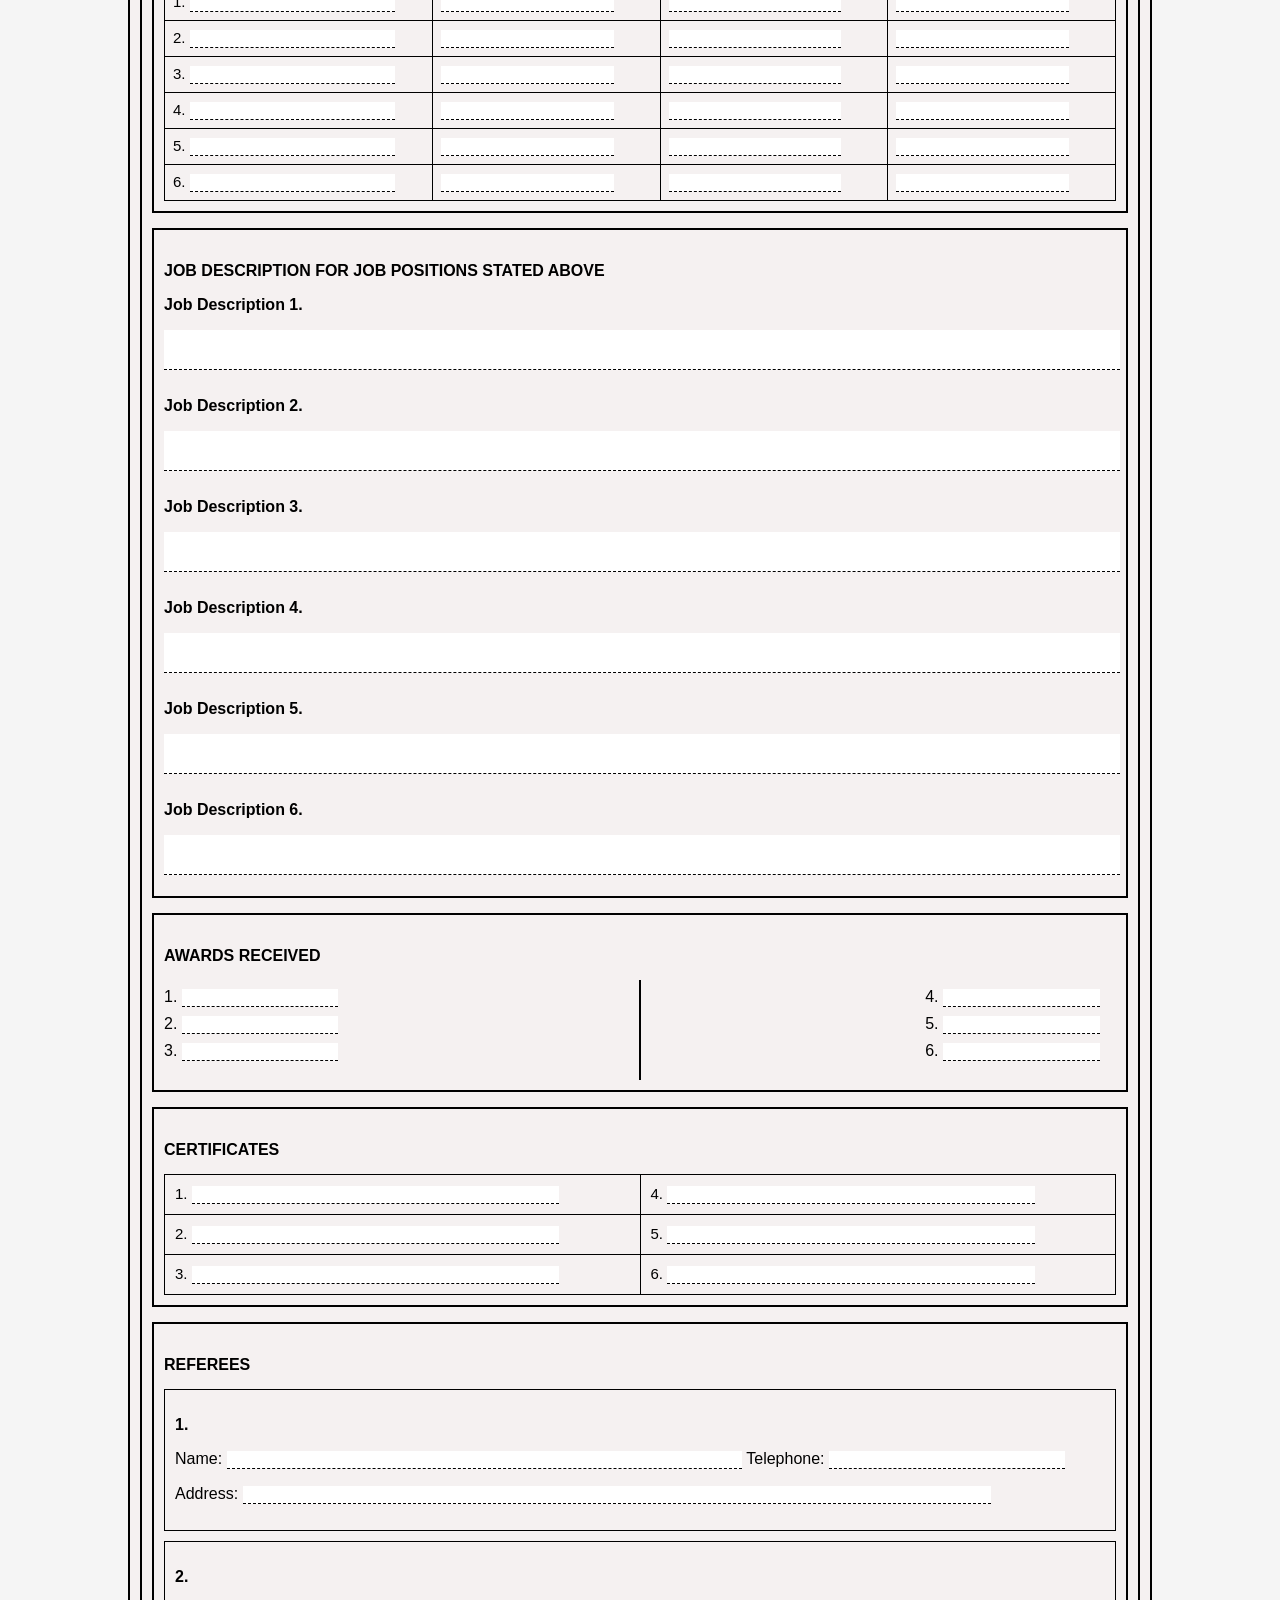
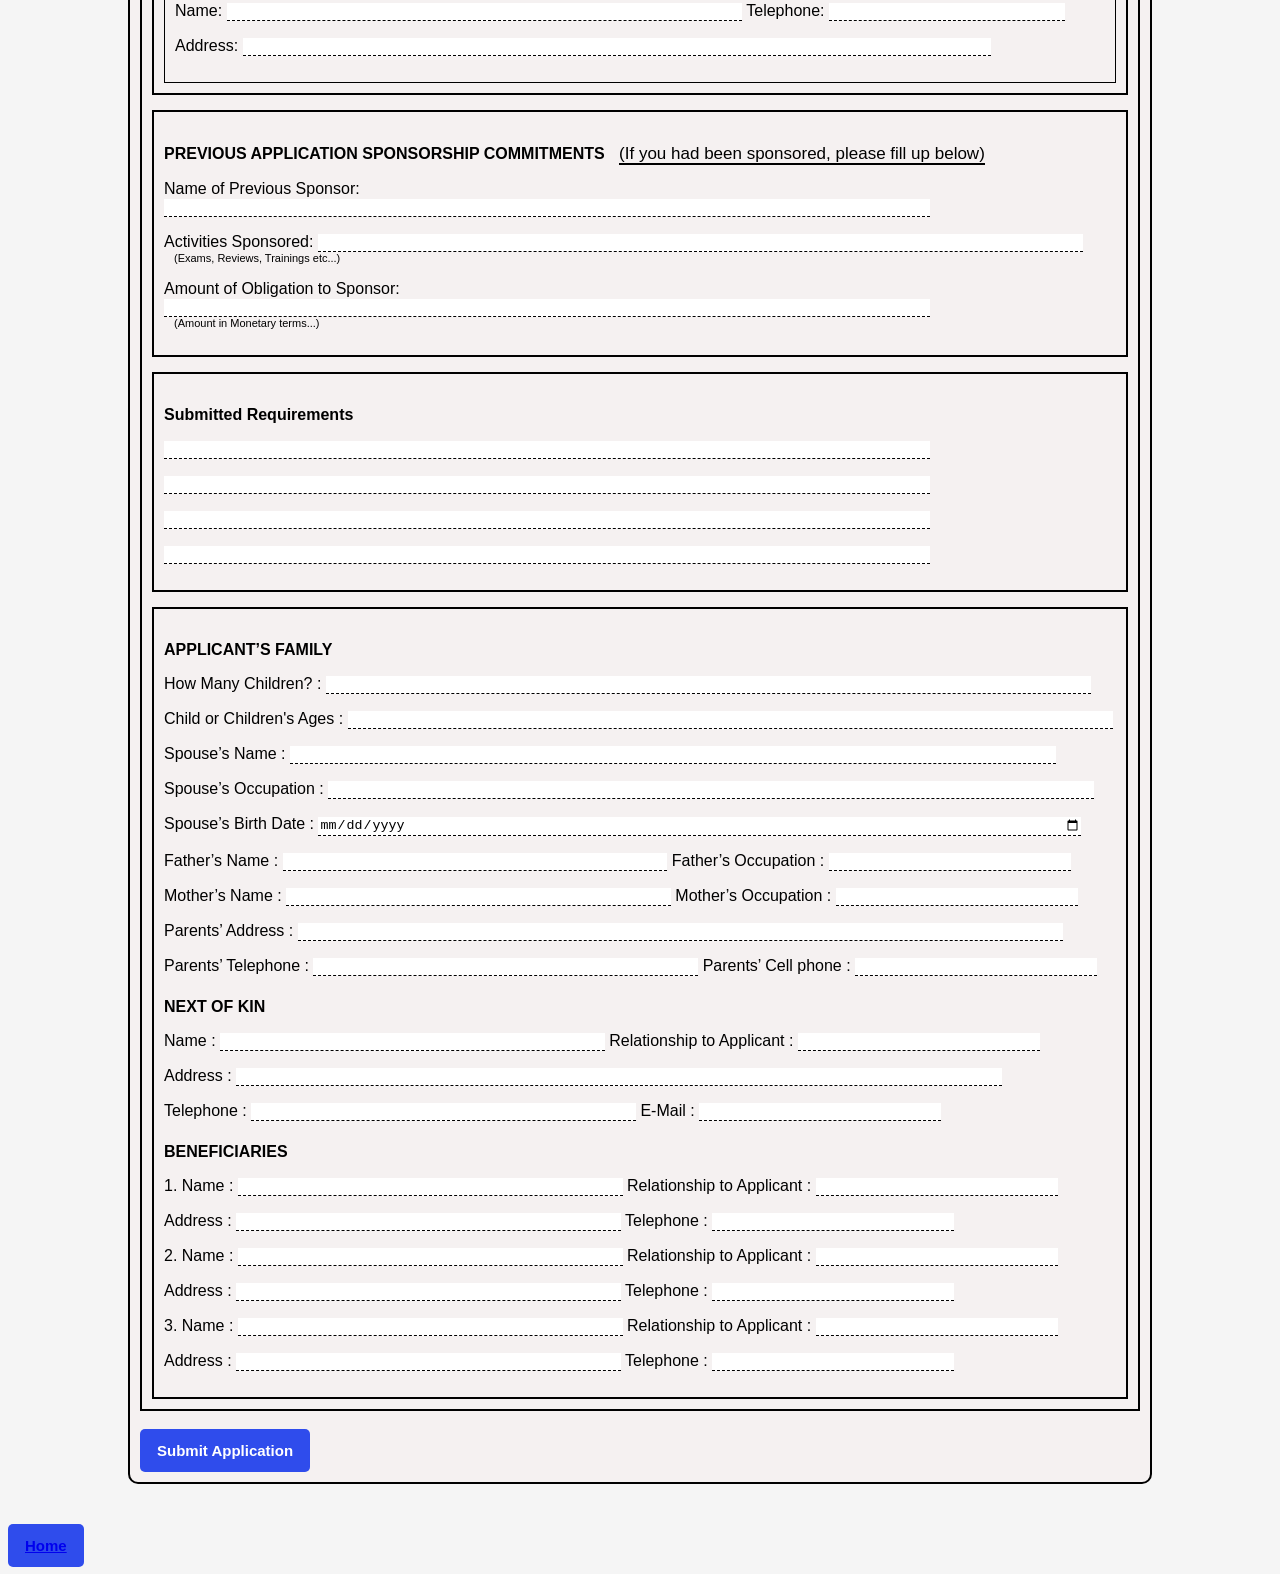
==== commit bf4e0888: "Update AJAX form submission code for application form" ====
--- a/form.html
+++ b/form.html
@@ -1,956 +1,1213 @@
 <!doctype html>
 <html lang="en">
-
-<head>
-  <meta charset="UTF-8" />
-  <meta name="viewport" content="width=device-width, initial-scale=1.0" />
-  <title>GWIP Form</title>
-  <link rel="stylesheet" href="assets/css/styles.css" />
-</head>
-
-<body>
-  <div class="form-container">
-    <div id="formSection">
-      <form id="applicationForm" method="POST" enctype="multipart/form-data">
-        <!-- ALL YOUR FORM CONTENT -->
-
-        <!-- HEADER -->
-        <div class="header">
-          <img src="assets/logo/logo.gif" class="logo" alt="logo" />
-          <div class="header-text">
-            <h2>GOD'S WILL INTERNATIONAL PLACEMENT, INC</h2>
-            <p>
-              (Data Encoding Form: <strong>Medical Professionals</strong>)
-            </p>
+  <head>
+    <meta charset="UTF-8" />
+    <meta name="viewport" content="width=device-width, initial-scale=1.0" />
+    <title>GWIP Form</title>
+    <link rel="stylesheet" href="assets/css/styles.css" />
+  </head>
+
+  <body>
+    <div class="form-container">
+      <div id="formSection">
+        <form
+          id="applicationForm"
+          method="POST"
+          action="api/application.php"
+          enctype="multipart/form-data"
+        >
+          <!-- ALL YOUR FORM CONTENT -->
+
+          <!-- HEADER -->
+          <div class="header">
+            <img src="assets/logo/logo.gif" class="logo" alt="logo" />
+            <div class="header-text">
+              <h2>GOD'S WILL INTERNATIONAL PLACEMENT, INC</h2>
+              <p>
+                (Data Encoding Form: <strong>Medical Professionals</strong>)
+              </p>
+            </div>
           </div>
-        </div>
-
-        <!-- ** Michael please remove all 'Required' attributes on all form fields except the ones with asterisks that I have added -->
-
-        <!-- SUB HEADER -->
-        <div class="sub-header">
-          <div>
-            Please fill out the following with black ball pen (<strong>PLEASE PRINT IN BLOCK LETTERS</strong>)
+
+          <!-- ** Michael please remove all 'Required' attributes on all form fields except the ones with asterisks that I have added -->
+
+          <!-- SUB HEADER -->
+          <div class="sub-header">
+            <div>
+              Please fill out the following with black ball pen (<strong
+                >PLEASE PRINT IN BLOCK LETTERS</strong
+              >)
+            </div>
+            <div>DATE: <span class="date"></span></div>
           </div>
-          <div>DATE: <span class="date"></span></div>
-        </div>
-
-        <!-- MODE OF REFERENCE -->
-        <div class="section-box">
-          <div class="section-title-Mode">
-            <span>MODE OF REFERENCE</span>(Please put a check mark where applicable)
+
+          <!-- MODE OF REFERENCE -->
+          <div class="section-box">
+            <div class="section-title-Mode">
+              <span>MODE OF REFERENCE</span>(Please put a check mark where
+              applicable)
+            </div>
+
+            <div class="checkbox-group">
+              <label
+                ><input type="checkbox" name="chk_directhire" value="1" />
+                DIRECT HIRE</label
+              >
+              <label
+                ><input type="checkbox" name="chk_gwiphire" value="1" /> GWIP
+                HIRE</label
+              >
+              <label
+                ><input type="checkbox" name="chk_indirecthire" value="1" />
+                PRINCIPAL'S INDIRECT HIRE</label
+              >
+              <label
+                >Referred By / Principal:<input
+                  type="text"
+                  name="referredBy"
+                  style="border: none; border-bottom: 1px solid #000"
+                />
+              </label>
+            </div>
           </div>
 
-          <div class="checkbox-group">
-            <label><input type="checkbox" name="chk_directhire" value="1" />
-              DIRECT HIRE</label>
-            <label><input type="checkbox" name="chk_gwiphire" value="1" />
-              GWIP HIRE</label>
-            <label><input type="checkbox" name="chk_indirecthire" value="1" />
-              PRINCIPAL'S INDIRECT HIRE</label>
-            <label>Referred By / Principal:<input type="text" name="referredBy"
-                style="border: none; border-bottom: 1px solid #000" />
-            </label>
+          <!-- COUNTRY OF CHOICE -->
+          <div class="country-choice">
+            <strong>COUNTRY OF CHOICE</strong>
+            <div class="input-box" data-label="First Choice">
+              a.
+              <input type="text" name="first_choice" />
+            </div>
+            <div class="input-box" data-label="Second Choice">
+              b.
+              <input type="text" name="second_choice" />
+            </div>
+            <div class="input-box" data-label="Third Choice">
+              c.
+              <input type="text" name="third_choice" />
+            </div>
           </div>
-        </div>
-
-        <!-- COUNTRY OF CHOICE -->
-        <div class="country-choice">
-          <strong>COUNTRY OF CHOICE</strong>
-          <div class="input-box" data-label="First Choice">
-            a.
-            <input type="text" name="first_choice" />
-          </div>
-          <div class="input-box" data-label="Second Choice">
-            b.
-            <input type="text" name="second_choice" />
-          </div>
-          <div class="input-box" data-label="Third Choice">
-            c.
-            <input type="text" name="third_choice" />
-          </div>
-        </div>
-
-        <!-- PERSONAL INFORMATION -->
-        <div class="section-box">
-          <div class="section-title"><span>PERSONAL</span></div>
-          <div class="personal-container">
-            <!-- LEFT SIDE -->
-            <div class="personal-left">
-              <div class="form-group">
-                <label>WHAT TO APPLY FOR:<span class="asterisk">*</span></label> 
-                <input type="text" class="line-input" name="applyFor" required/>
-              </div>
-
-              <div class="form-group inline-fields">
-                <label>Last Name (Surname):<span
-                
-                 class="asterisk">*</span></label>
-                <input type="text" name="lastName" style="width: 75%" required/>
-
-                <label>First Name:<span
-                
-                 class="asterisk">*</span></label>
-                <input type="text" name="firstName" style="width: 40%" required/>
-
-                <label>Middle Name:</label>
-                <input type="text" name="middleName" style="width: 20%" />
-              </div>
-
-              <div class="form-group">
-                <label>Main Address (City Address):<span
-                
-                 class="asterisk">*</span></label>
-                <input type="text" name="address" class="line-input" required/>
-              </div>
-
-              <div class="form-group">
-                <label>Alternate Address (Provincial):</label>
-                <input type="text" name="alternateAddress" class="line-input" />
-              </div>
-
-              <div class="form-group inline-fields">
-                <label>Email:<span
-                
-                 class="asterisk">*</span></label>
-                <input type="email" name="email" style="width: 40%" required/>
-
-                <label>Contact Number:<span class="asterisk">*</span></label>
-                <input type="text" name="phone" style="width: 30%"  required/>
-              </div>
-
-              
-               <!--Please make this a dropdown with the following choices: Single, Married, Widowed,Divorced, Separated, Co-Habitation -->
-              <div class="form-group inline-fields">
-                <label>Civil Status:<span class="asterisk">*</span></label>
-
-                <select name="civilStatus" style="width: 150px" class="line-input" required>
-                  <option value="">-- Select Status --</option>
-                  <option value="Single">Single</option>
-                  <option value="Married">Married</option>
-                  <option value="Widowed">Widowed</option>
-                  <option value="Divorced">Divorced</option>
-                  <option value="Separated">Separated</option>
-                  <option value="Co-Habitation">Co-Habitation</option>
-                </select>
-              </div>
-
-
-              <div class="form-group inline-fields">
-                <label>Height:</label>
-                <input type="text" name="height" style="width: 15%" />
-
-                <label>Weight:</label>
-                <input type="text" name="weight" style="width: 15%" />
-
-                <label>Birth Date:</label><span class="asterisk">*</span></label>
-                <input type="date" name="birthDate" style="width: 30%" required/>
-              </div>
-
-              <div class="form-group inline-fields">
-                <label>Religion:</label>
-                <input type="text" name="religion" style="width: 25%" />
-
-                <label>Highest Educational Attainment:</label>
-                <input type="text" name="highestEducational" placeholder="College / High schooll / etc..."
-                  style="width: 21%" />
-              </div>
-
-              <div class="form-group inline-fields">
-                <label>Course Taken:</label>
-                <input type="text" name="courseTaken" style="width: 11%" />
-
-                <label>Gender:</label>
-                <!--Please make this a dropdown with the following choices: Male, Female  DONE!!-->
-                <select name="gender" style="width: 100px" class="line-input">
-                  <option value="">-- Select --</option>
-                  <option value="Male">Male</option>
-                  <option value="Female">Female</option>
-                </select>
-
-                <label>Experience:</label>
-                <input type="text" name="experience" style="width: 30%"
-                  placeholder="Ex-Saudi / Ex-Taiwan / Ex-Hong Kong etc" />
-              </div>
-
-              <div class="form-group">
-                <label>Hobbies and Other Skills:</label>
-                <input type="text" name="hobbies" class="line-input" style="width: 70%" />
-              </div>
-            </div>
-
-            <!-- RIGHT SIDE (PICTURE BOX) -->
-            <div class="personal-right">
-              Picture <br />
-              <input type="file" name="photo" accept=".jpg, .jpeg, .png" />
-            </div>
-          </div>
-
-
-
-          <div class="section-title"><span>EDUCATIONAL ATTAINMENT</span></div>
-
-          <table>
-            <tr>
-              <th>Name of School</th>
-              <th>Year (From–To)</th>
-              <th>Degree / Course</th>
-            </tr>
-
-            <tr>
-              <td>
-                <input class="gap" type="text" name="university_name" placeholder="➡ University" /><br />
-                <input class="gap" type="text" name="university_location" placeholder="➡ Location" />
-              </td>
-              <td>
-                <input class="gap" type="text" name="university_year" />
-              </td>
-              <td>
-                <input class="gap" type="text" name="university_course" />
-              </td>
-            </tr>
-
-            <tr>
-              <td>
-                <input class="gap" type="text" name="college_name" placeholder="➡ College" /><br />
-                <input class="gap" type="text" name="college_location" placeholder="➡ Location" />
-              </td>
-              <td><input class="gap" type="text" name="college_year" /></td>
-              <td><input class="gap" type="text" name="college_course" /></td>
-            </tr>
-
-            <tr>
-              <td>
-                <input class="gap" type="text" name="highschool_name" placeholder="➡ High School" /><br />
-                <input class="gap" type="text" name="highschool_location" placeholder="➡ Location" />
-              </td>
-              <td>
-                <input class="gap" type="text" name="highschool_year" />
-              </td>
-              <td>
-                <input class="gap" type="text" name="highschool_course" />
-              </td>
-            </tr>
-
-            <tr>
-              <td>
-                <input class="gap" type="text" name="elementary_name" placeholder="➡ Elementary" /><br />
-                <input class="gap" type="text" name="elementary_location" placeholder="➡ Location" />
-              </td>
-              <td>
-                <input class="gap" type="text" name="elementary_year" />
-              </td>
-              <td>
-                <input class="gap" type="text" name="elementary_course" />
-              </td>
-            </tr>
-
-            <tr>
-              <td>
-                <input class="gap" type="text" name="technical_name" placeholder="➡ Technical School" /><br />
-                <input class="gap" type="text" name="technical_training" placeholder="➡ Trainings" />
-              </td>
-              <td><input class="gap" type="text" name="technical_year" /></td>
-              <td>
-                <input class="gap" type="text" name="technical_course" />
-              </td>
-            </tr>
-          </table>
-
-
-          <div class="section-title"><span>REVIEWS (ON-GOING / COMPLETED)</span></div>
-
-          <div class="review-row">
-            <div>1. <input type="text" name="review1" /></div>
-            <div>
-              <label><input type="radio" name="review1_status" value="ongoing" />
-                On-Going</label>
-              <label><input type="radio" name="review1_status" value="completed" />
-                Completed</label>
-            </div>
-          </div>
-
-          <div class="review-row">
-            <div>2. <input type="text" name="review2" /></div>
-            <div>
-              <label><input type="radio" name="review2_status" value="ongoing" />
-                On-Going</label>
-              <label><input type="radio" name="review2_status" value="completed" />
-                Completed</label>
-            </div>
-          </div>
-
-          <div class="review-row">
-            <div>3. <input type="text" name="review3" /></div>
-            <div>
-              <label><input type="radio" name="review3_status" value="ongoing" />
-                On-Going</label>
-              <label><input type="radio" name="review3_status" value="completed" />
-                Completed</label>
-            </div>
-          </div>
-
-
-
-          <!-- EXAMS -->
-          <div class="section-title"><span>EXAMS PASSED</span></div>
-
-          <table>
-            <tr>
-              <th>Exam Taken</th>
-              <th>Year Passed</th>
-              <th>Exam Taken</th>
-              <th>Year Passed</th>
-            </tr>
-            <!-- I Added the additional paddings(style='padding-top: 24px;') to even out
-              the level of the text boxes below-->
-            <tr>
-              <td>1.<input type="text" name="exam1" /></td>
-              <td style='padding-top: 24px;'><input type="text" name="exam1_year" /></td>
-              <td>5.<input type="text" name="exam5" /></td>
-              <td style='padding-top: 24px;'><input type="text" name="exam5_year" /></td>
-            </tr>
-
-            <tr>
-              <td>2.<input type="text" name="exam2" /></td>
-              <td style='padding-top: 24px;'><input type="text" name="exam2_year" /></td>
-              <td>6.<input type="text" name="exam6" /></td>
-              <td style='padding-top: 24px;'><input type="text" name="exam6_year" /></td>
-            </tr>
-
-            <tr>
-              <td>3.<input type="text" name="exam3" /></td>
-              <td style='padding-top: 24px;'><input type="ttdt" name="exam3_year" /></td>
-              <td>7.<input type="text" name="exam7" /></td>
-              <td style='padding-top: 24px;'><input type="text" name="exam7_year" /></td>
-            </tr>
-
-            <tr>
-              <td>4.<input type="text" name="exam4" /></td>
-              <td style='padding-top: 24px;'><input type="text" name="exam4_year" /></td>
-              <td>8.<input type="text" name="exam8" /></td>
-              <td style='padding-top: 24px;'><input type="text" name="exam8_year" /></td>
-            </tr>
-          </table>
-
-          <!-- ================= PAGE 2 ================= -->
-
-
-          <div class="red-title">
-            Requirements for USA Immigration Working Visa (HB3) Processing
-          </div>
+
+          <!-- PERSONAL INFORMATION -->
           <div class="section-box">
-            <!-- EDUCATION -->
-            <div class="section-title">EDUCATIONAL QUALIFICATIONS (Check the appropreate Box below)</div>
-
-
-            <div class="left-space">
-              <div class="sub-section">
-                <strong>For Registered Nurses</strong>
-                <div class="checkbox-grid">
-                  <label><input type="checkbox" name="chk_reg_nurse_bsc" value='1' />
-                    B.Sc. Nursing</label>
-                  <label><input type="checkbox" name="chk_reg_nurse_diploma_nursing"  value='1'  />
-                    Diploma of Nursing</label>
-                  <label><input type="checkbox" name="chk_reg_nurse_midwifery"  value='1' />
-                    Diploma of Midwifery</label>
-                  <label><input type="checkbox" name="chk_reg_nurse_masters"  value='1' />
-                    Masters in Nursing</label>
-                  <label><input type="checkbox" name="chk_reg_nurse_phd"  value='1' />
-                    PhD in Nursing</label>
-                  <label>
-                    <input type="checkbox" name="chk_reg_nurse_other" value='1'  />
-                    Other Diploma:
-                    <input type="text" name="nursing_other" />
-                  </label>
-                </div>
-              </div>
-
-              <div class="sub-section">
-                <strong>For Physical Therapists</strong>
-                <div class="checkbox-grid">
-                  <label><input type="checkbox" name="chk_pt_bsc_pt"  value='1' />
-                    B.Sc. Physical Therapist</label>
-                  <label><input type="checkbox" name="chk_pt_na"  value='1' />
-                    Not Applicable</label>
-                </div>
-              </div>
-            </div>
-
-
-            <!-- JOB SPECIALTIES -->
-            <div class="section-title">JOB SPECIALTIES / POSITIONS HELD (Check the appropreate Box below)</div>
-            <div class="checkbox-grid-1">
-
-              <label>
-                <input type="checkbox" name="chk_job_specialty_er" value='1'>
-                Emergency Room Nurse
-              </label>
-
-              <label>
-                <input type="checkbox" name="chk_job_specialty_med_surg" value='1'>
-                Medical Surgical Nurse
-              </label>
-
-              <label>
-                <input type="checkbox" name="chk_job_specialty_general" value='1'>
-                General Nurse
-              </label>
-
-              <label>
-                <input type="checkbox" name="chk_job_specialty_icu"  value='1'>
-                ICU Nurse
-              </label>
-
-              <label>
-                <input type="checkbox" name="chk_job_specialty_telemetry" value='1'>
-                Telemetry Nurse
-              </label>
-
-              <label>
-                <input type="checkbox" name="chk_job_specialty_pt" value='1'>
-                Physical Therapist
-              </label>
-
-              <label>
-                <input type="checkbox" name="chk_job_specialty_theater" value='1'>
-                Theater / Operation Nurse
-              </label>
-
-              <label>
-                <input type="checkbox" name="chk_job_specialty_pcu" value='1'>
-                PCU/CVPCU Nurse
-              </label>
-
-              <label>
-                <input type="checkbox" name="chk_job_specialty_ot" value='1'>
-                Occupational Therapist
-              </label>
-
-              <label>
-                <input type="checkbox" name="chk_job_specialty_delivery" value='1'>
-                Delivery Room Nurse
-              </label>
-
-              <label>
-                <input type="checkbox" name="chk_job_specialty_rehab" value='1'>
-                Rehabilitation Nurse
-              </label>
-
-              <label>
-                <input type="checkbox" name="chk_job_specialty_ortho" value='1'>
-                Orthopedic Nurse
-              </label>
-
-              <label>
-                <input type="checkbox" name="chk_job_specialty_others" value='1'>
-                Others — please specify:
-                <input type="text" name="job_specialty_other">
-              </label>
-
-            </div>
-
-
-
-
-            <!-- PORTFOLIO -->
-            <div class="section-title">YOUR PORTFOLIO LEVEL (Check the appropreate Box below)</div>
-            <div class="checkbox-grid-2">
-
-              <label>
-                <input type="checkbox" name="chk_staff_nurse" value='1'>
-                Staff Nurse
-              </label>
-
-              <label>
-                <input type="checkbox" name="chk_charge_nurse" value='1'>
-                Charge Nurse (Nurse Manager during shifts)
-              </label>
-
-              <label>
-                <input type="checkbox" name="chk_senior_nurse" value='1'>
-                Senior Nurse
-              </label>
-
-              <label>
-                <input type="checkbox" name="chk_director_nurse" value='1'>
-                Nursing Director
-              </label>
-
-              <label>
-                <input type="checkbox" name="chk_head_nurse" value='1'>
-                Head Nurse
-              </label>
-
-              <label>
-                <input type="checkbox" name="chk_sister_nurse" value='1'>
-                Nursing Sister
-              </label>
-
-            </div>
-
-
-            <!-- LICENSE REQUIREMENTS -->
-            <div class="section-title">LICENSE REQUIREMENTS</div>
+            <div class="section-title"><span>PERSONAL</span></div>
+            <div class="personal-container">
+              <!-- LEFT SIDE -->
+              <div class="personal-left">
+                <div class="form-group">
+                  <label
+                    >WHAT TO APPLY FOR:<span class="asterisk">*</span></label
+                  >
+                  <input
+                    type="text"
+                    class="line-input"
+                    name="applyFor"
+                    required
+                  />
+                </div>
+
+                <div class="form-group inline-fields">
+                  <label
+                    >Last Name (Surname):<span class="asterisk">*</span></label
+                  >
+                  <input
+                    type="text"
+                    name="lastName"
+                    style="width: 75%"
+                    required
+                  />
+
+                  <label>First Name:<span class="asterisk">*</span></label>
+                  <input
+                    type="text"
+                    name="firstName"
+                    style="width: 40%"
+                    required
+                  />
+
+                  <label>Middle Name:</label>
+                  <input type="text" name="middleName" style="width: 20%" />
+                </div>
+
+                <div class="form-group">
+                  <label
+                    >Main Address (City Address):<span class="asterisk"
+                      >*</span
+                    ></label
+                  >
+                  <input
+                    type="text"
+                    name="address"
+                    class="line-input"
+                    required
+                  />
+                </div>
+
+                <div class="form-group">
+                  <label>Alternate Address (Provincial):</label>
+                  <input
+                    type="text"
+                    name="alternateAddress"
+                    class="line-input"
+                  />
+                </div>
+
+                <div class="form-group inline-fields">
+                  <label>Email:<span class="asterisk">*</span></label>
+                  <input
+                    type="email"
+                    name="email"
+                    style="width: 40%"
+                    required
+                  />
+
+                  <label>Contact Number:<span class="asterisk">*</span></label>
+                  <input type="text" name="phone" style="width: 30%" required />
+                </div>
+
+                <!--Please make this a dropdown with the following choices: Single, Married, Widowed,Divorced, Separated, Co-Habitation -->
+                <div class="form-group inline-fields">
+                  <label>Civil Status:<span class="asterisk">*</span></label>
+
+                  <select
+                    name="civilStatus"
+                    style="width: 150px"
+                    class="line-input"
+                    required
+                  >
+                    <option value="">-- Select Status --</option>
+                    <option value="Single">Single</option>
+                    <option value="Married">Married</option>
+                    <option value="Widowed">Widowed</option>
+                    <option value="Divorced">Divorced</option>
+                    <option value="Separated">Separated</option>
+                    <option value="Co-Habitation">Co-Habitation</option>
+                  </select>
+                </div>
+
+                <div class="form-group inline-fields">
+                  <label>Height:</label>
+                  <input type="text" name="height" style="width: 15%" />
+
+                  <label>Weight:</label>
+                  <input type="text" name="weight" style="width: 15%" />
+
+                  <label>Birth Date:<span class="asterisk">*</span></label>
+                  <input
+                    type="date"
+                    name="birthDate"
+                    style="width: 30%"
+                    required
+                  />
+                </div>
+
+                <div class="form-group inline-fields">
+                  <label>Religion:</label>
+                  <input type="text" name="religion" style="width: 25%" />
+
+                  <label>Highest Educational Attainment:</label>
+                  <input
+                    type="text"
+                    name="highestEducational"
+                    placeholder="College / High schooll / etc..."
+                    style="width: 21%"
+                  />
+                </div>
+
+                <div class="form-group inline-fields">
+                  <label>Course Taken:</label>
+                  <input type="text" name="courseTaken" style="width: 11%" />
+
+                  <label>Gender:</label>
+                  <!--Please make this a dropdown with the following choices: Male, Female  DONE!!-->
+                  <select name="gender" style="width: 100px" class="line-input">
+                    <option value="">-- Select --</option>
+                    <option value="Male">Male</option>
+                    <option value="Female">Female</option>
+                  </select>
+
+                  <label>Experience:</label>
+                  <input
+                    type="text"
+                    name="experience"
+                    style="width: 30%"
+                    placeholder="Ex-Saudi / Ex-Taiwan / Ex-Hong Kong etc"
+                  />
+                </div>
+
+                <div class="form-group">
+                  <label>Hobbies and Other Skills:</label>
+                  <input
+                    type="text"
+                    name="hobbies"
+                    class="line-input"
+                    style="width: 70%"
+                  />
+                </div>
+              </div>
+
+              <!-- RIGHT SIDE (PICTURE BOX) -->
+              <div class="personal-right">
+                Picture <br />
+                <input type="file" name="photo" accept=".jpg, .jpeg, .png" />
+              </div>
+            </div>
+
+            <div class="section-title"><span>EDUCATIONAL ATTAINMENT</span></div>
 
             <table>
               <tr>
-                <th>Exam</th>
+                <th>Name of School</th>
+                <th>Year (From–To)</th>
+                <th>Degree / Course</th>
+              </tr>
+
+              <tr>
+                <td>
+                  <input
+                    class="gap"
+                    type="text"
+                    name="university_name"
+                    placeholder="➡ University"
+                  /><br />
+                  <input
+                    class="gap"
+                    type="text"
+                    name="university_location"
+                    placeholder="➡ Location"
+                  />
+                </td>
+                <td>
+                  <input class="gap" type="text" name="university_year" />
+                </td>
+                <td>
+                  <input class="gap" type="text" name="university_course" />
+                </td>
+              </tr>
+
+              <tr>
+                <td>
+                  <input
+                    class="gap"
+                    type="text"
+                    name="college_name"
+                    placeholder="➡ College"
+                  /><br />
+                  <input
+                    class="gap"
+                    type="text"
+                    name="college_location"
+                    placeholder="➡ Location"
+                  />
+                </td>
+                <td><input class="gap" type="text" name="college_year" /></td>
+                <td><input class="gap" type="text" name="college_course" /></td>
+              </tr>
+
+              <tr>
+                <td>
+                  <input
+                    class="gap"
+                    type="text"
+                    name="highschool_name"
+                    placeholder="➡ High School"
+                  /><br />
+                  <input
+                    class="gap"
+                    type="text"
+                    name="highschool_location"
+                    placeholder="➡ Location"
+                  />
+                </td>
+                <td>
+                  <input class="gap" type="text" name="highschool_year" />
+                </td>
+                <td>
+                  <input class="gap" type="text" name="highschool_course" />
+                </td>
+              </tr>
+
+              <tr>
+                <td>
+                  <input
+                    class="gap"
+                    type="text"
+                    name="elementary_name"
+                    placeholder="➡ Elementary"
+                  /><br />
+                  <input
+                    class="gap"
+                    type="text"
+                    name="elementary_location"
+                    placeholder="➡ Location"
+                  />
+                </td>
+                <td>
+                  <input class="gap" type="text" name="elementary_year" />
+                </td>
+                <td>
+                  <input class="gap" type="text" name="elementary_course" />
+                </td>
+              </tr>
+
+              <tr>
+                <td>
+                  <input
+                    class="gap"
+                    type="text"
+                    name="technical_name"
+                    placeholder="➡ Technical School"
+                  /><br />
+                  <input
+                    class="gap"
+                    type="text"
+                    name="technical_training"
+                    placeholder="➡ Trainings"
+                  />
+                </td>
+                <td><input class="gap" type="text" name="technical_year" /></td>
+                <td>
+                  <input class="gap" type="text" name="technical_course" />
+                </td>
+              </tr>
+            </table>
+
+            <div class="section-title">
+              <span>REVIEWS (ON-GOING / COMPLETED)</span>
+            </div>
+
+            <div class="review-row">
+              <div>1. <input type="text" name="review1" /></div>
+              <div>
+                <label
+                  ><input type="radio" name="review1_status" value="ongoing" />
+                  On-Going</label
+                >
+                <label
+                  ><input
+                    type="radio"
+                    name="review1_status"
+                    value="completed"
+                  />
+                  Completed</label
+                >
+              </div>
+            </div>
+
+            <div class="review-row">
+              <div>2. <input type="text" name="review2" /></div>
+              <div>
+                <label
+                  ><input type="radio" name="review2_status" value="ongoing" />
+                  On-Going</label
+                >
+                <label
+                  ><input
+                    type="radio"
+                    name="review2_status"
+                    value="completed"
+                  />
+                  Completed</label
+                >
+              </div>
+            </div>
+
+            <div class="review-row">
+              <div>3. <input type="text" name="review3" /></div>
+              <div>
+                <label
+                  ><input type="radio" name="review3_status" value="ongoing" />
+                  On-Going</label
+                >
+                <label
+                  ><input
+                    type="radio"
+                    name="review3_status"
+                    value="completed"
+                  />
+                  Completed</label
+                >
+              </div>
+            </div>
+
+            <!-- EXAMS -->
+            <div class="section-title"><span>EXAMS PASSED</span></div>
+
+            <table>
+              <tr>
+                <th>Exam Taken</th>
                 <th>Year Passed</th>
-                <th>Exam</th>
+                <th>Exam Taken</th>
                 <th>Year Passed</th>
               </tr>
+              <!-- I Added the additional paddings(style='padding-top: 24px;') to even out
+              the level of the text boxes below-->
               <tr>
-                <td>➡ NCLEX</td>
-                <td><input type="text" class="gap" name="nclex_year" /></td>
-                <td>➡ CBT</td>
-                <td><input type="text" class="gap" name="cbt_year" /></td>
+                <td>1.<input type="text" name="exam1" /></td>
+                <td style="padding-top: 24px">
+                  <input type="text" name="exam1_year" />
+                </td>
+                <td>5.<input type="text" name="exam5" /></td>
+                <td style="padding-top: 24px">
+                  <input type="text" name="exam5_year" />
+                </td>
               </tr>
+
               <tr>
-                <td>➡ IELTS</td>
-                <td><input type="text" class="gap" name="ielts_year" /></td>
-                <td>➡ HAAD</td>
-                <td><input type="text" class="gap" name="haad_year" /></td>
+                <td>2.<input type="text" name="exam2" /></td>
+                <td style="padding-top: 24px">
+                  <input type="text" name="exam2_year" />
+                </td>
+                <td>6.<input type="text" name="exam6" /></td>
+                <td style="padding-top: 24px">
+                  <input type="text" name="exam6_year" />
+                </td>
               </tr>
+
               <tr>
-                <td>➡ TOEFL</td>
-                <td><input type="text" class="gap" name="toefl_year" /></td>
-                <td>➡ DHA</td>
-                <td><input type="text" class="gap" name="dha_year" /></td>
+                <td>3.<input type="text" name="exam3" /></td>
+                <td style="padding-top: 24px">
+                  <input type="text" name="exam3_year" />
+                </td>
+                <td>7.<input type="text" name="exam7" /></td>
+                <td style="padding-top: 24px">
+                  <input type="text" name="exam7_year" />
+                </td>
               </tr>
+
               <tr>
-                <td>➡ OET</td>
-                <td><input type="text" class="gap" name="oet_year" /></td>
-                <td>➡ PROMETRIC</td>
-                <td>
-                  <input type="text" class="gap" name="prometric_year" />
-                </td>
-              </tr>
-              <tr>
-                <td>➡ Others</td>
-                <td>
-                  <input type="text" class="gap" name="other_exam_year" />
-                </td>
-                <td>➡ PT / OT Exams</td>
-                <td><input type="text" class="gap" name="pt_ot_year" /></td>
+                <td>4.<input type="text" name="exam4" /></td>
+                <td style="padding-top: 24px">
+                  <input type="text" name="exam4_year" />
+                </td>
+                <td>8.<input type="text" name="exam8" /></td>
+                <td style="padding-top: 24px">
+                  <input type="text" name="exam8_year" />
+                </td>
               </tr>
             </table>
 
-            <!-- LICENSE IDs -->
-            <div class="section-title">LICENSES / IDs</div>
-
-            <table>
-              <tr>
-                <th>Type</th>
-                <th>Number</th>
-                <th>Date Issued</th>
-                <th>Expiration Date</th>
-              </tr>
-              <tr>
-                <td>➡ PRC License</td>
-                <td><input type="text" class="gap" name="prc_number" /></td>
-                <td><input type="text" class="gap" name="prc_issued" /></td>
-                <td><input type="text" class="gap" name="prc_expiry" /></td>
-              </tr>
-              <tr>
-                <td>➡ SSS/GSIS</td>
-                <td><input type="text" class="gap" name="sss_number" /></td>
-                <td><input type="text" class="gap" name="sss_issued" /></td>
-                <td><input type="text" class="gap" name="sss_expiry" /></td>
-              </tr>
-              <tr>
-                <td>➡ Driver’s License</td>
-                <td>
-                  <input type="text" class="gap" name="driver_number" />
-                </td>
-                <td>
-                  <input type="text" class="gap" name="driver_issued" />
-                </td>
-                <td>
-                  <input type="text" class="gap" name="driver_expiry" />
-                </td>
-              </tr>
-              <tr>
-                <td>➡ Passport</td>
-                <td>
-                  <input type="text" class="gap" name="passport_number" />
-                </td>
-                <td>
-                  <input type="text" class="gap" name="passport_issued" />
-                </td>
-                <td>
-                  <input type="text" class="gap" name="passport_expiry" />
-                </td>
-              </tr>
-              <tr>
-                <td>➡ Place of Issue</td>
-                <td colspan="3">
-                  <input type="text" class="gap" name="place_of_issue" />
-                </td>
-              </tr>
-            </table>
+            <!-- ================= PAGE 2 ================= -->
+
+            <div class="red-title">
+              Requirements for USA Immigration Working Visa (HB3) Processing
+            </div>
+            <div class="section-box">
+              <!-- EDUCATION -->
+              <div class="section-title">
+                EDUCATIONAL QUALIFICATIONS (Check the appropreate Box below)
+              </div>
+
+              <div class="left-space">
+                <div class="sub-section">
+                  <strong>For Registered Nurses</strong>
+                  <div class="checkbox-grid">
+                    <label
+                      ><input
+                        type="checkbox"
+                        name="chk_reg_nurse_bsc"
+                        value="1"
+                      />
+                      B.Sc. Nursing</label
+                    >
+                    <label
+                      ><input
+                        type="checkbox"
+                        name="chk_reg_nurse_diploma_nursing"
+                        value="1"
+                      />
+                      Diploma of Nursing</label
+                    >
+                    <label
+                      ><input
+                        type="checkbox"
+                        name="chk_reg_nurse_midwifery"
+                        value="1"
+                      />
+                      Diploma of Midwifery</label
+                    >
+                    <label
+                      ><input
+                        type="checkbox"
+                        name="chk_reg_nurse_masters"
+                        value="1"
+                      />
+                      Masters in Nursing</label
+                    >
+                    <label
+                      ><input
+                        type="checkbox"
+                        name="chk_reg_nurse_phd"
+                        value="1"
+                      />
+                      PhD in Nursing</label
+                    >
+                    <label>
+                      <input
+                        type="checkbox"
+                        name="chk_reg_nurse_other"
+                        value="1"
+                      />
+                      Other Diploma:
+                      <input type="text" name="nursing_other" />
+                    </label>
+                  </div>
+                </div>
+
+                <div class="sub-section">
+                  <strong>For Physical Therapists</strong>
+                  <div class="checkbox-grid">
+                    <label
+                      ><input type="checkbox" name="chk_pt_bsc_pt" value="1" />
+                      B.Sc. Physical Therapist</label
+                    >
+                    <label
+                      ><input type="checkbox" name="chk_pt_na" value="1" /> Not
+                      Applicable</label
+                    >
+                  </div>
+                </div>
+              </div>
+
+              <!-- JOB SPECIALTIES -->
+              <div class="section-title">
+                JOB SPECIALTIES / POSITIONS HELD (Check the appropreate Box
+                below)
+              </div>
+              <div class="checkbox-grid-1">
+                <label>
+                  <input
+                    type="checkbox"
+                    name="chk_job_specialty_er"
+                    value="1"
+                  />
+                  Emergency Room Nurse
+                </label>
+
+                <label>
+                  <input
+                    type="checkbox"
+                    name="chk_job_specialty_med_surg"
+                    value="1"
+                  />
+                  Medical Surgical Nurse
+                </label>
+
+                <label>
+                  <input
+                    type="checkbox"
+                    name="chk_job_specialty_general"
+                    value="1"
+                  />
+                  General Nurse
+                </label>
+
+                <label>
+                  <input
+                    type="checkbox"
+                    name="chk_job_specialty_icu"
+                    value="1"
+                  />
+                  ICU Nurse
+                </label>
+
+                <label>
+                  <input
+                    type="checkbox"
+                    name="chk_job_specialty_telemetry"
+                    value="1"
+                  />
+                  Telemetry Nurse
+                </label>
+
+                <label>
+                  <input
+                    type="checkbox"
+                    name="chk_job_specialty_pt"
+                    value="1"
+                  />
+                  Physical Therapist
+                </label>
+
+                <label>
+                  <input
+                    type="checkbox"
+                    name="chk_job_specialty_theater"
+                    value="1"
+                  />
+                  Theater / Operation Nurse
+                </label>
+
+                <label>
+                  <input
+                    type="checkbox"
+                    name="chk_job_specialty_pcu"
+                    value="1"
+                  />
+                  PCU/CVPCU Nurse
+                </label>
+
+                <label>
+                  <input
+                    type="checkbox"
+                    name="chk_job_specialty_ot"
+                    value="1"
+                  />
+                  Occupational Therapist
+                </label>
+
+                <label>
+                  <input
+                    type="checkbox"
+                    name="chk_job_specialty_delivery"
+                    value="1"
+                  />
+                  Delivery Room Nurse
+                </label>
+
+                <label>
+                  <input
+                    type="checkbox"
+                    name="chk_job_specialty_rehab"
+                    value="1"
+                  />
+                  Rehabilitation Nurse
+                </label>
+
+                <label>
+                  <input
+                    type="checkbox"
+                    name="chk_job_specialty_ortho"
+                    value="1"
+                  />
+                  Orthopedic Nurse
+                </label>
+
+                <label>
+                  <input
+                    type="checkbox"
+                    name="chk_job_specialty_others"
+                    value="1"
+                  />
+                  Others — please specify:
+                  <input type="text" name="job_specialty_other" />
+                </label>
+              </div>
+
+              <!-- PORTFOLIO -->
+              <div class="section-title">
+                YOUR PORTFOLIO LEVEL (Check the appropreate Box below)
+              </div>
+              <div class="checkbox-grid-2">
+                <label>
+                  <input type="checkbox" name="chk_staff_nurse" value="1" />
+                  Staff Nurse
+                </label>
+
+                <label>
+                  <input type="checkbox" name="chk_charge_nurse" value="1" />
+                  Charge Nurse (Nurse Manager during shifts)
+                </label>
+
+                <label>
+                  <input type="checkbox" name="chk_senior_nurse" value="1" />
+                  Senior Nurse
+                </label>
+
+                <label>
+                  <input type="checkbox" name="chk_director_nurse" value="1" />
+                  Nursing Director
+                </label>
+
+                <label>
+                  <input type="checkbox" name="chk_head_nurse" value="1" />
+                  Head Nurse
+                </label>
+
+                <label>
+                  <input type="checkbox" name="chk_sister_nurse" value="1" />
+                  Nursing Sister
+                </label>
+              </div>
+
+              <!-- LICENSE REQUIREMENTS -->
+              <div class="section-title">LICENSE REQUIREMENTS</div>
+
+              <table>
+                <tr>
+                  <th>Exam</th>
+                  <th>Year Passed</th>
+                  <th>Exam</th>
+                  <th>Year Passed</th>
+                </tr>
+                <tr>
+                  <td>➡ NCLEX</td>
+                  <td><input type="text" class="gap" name="nclex_year" /></td>
+                  <td>➡ CBT</td>
+                  <td><input type="text" class="gap" name="cbt_year" /></td>
+                </tr>
+                <tr>
+                  <td>➡ IELTS</td>
+                  <td><input type="text" class="gap" name="ielts_year" /></td>
+                  <td>➡ HAAD</td>
+                  <td><input type="text" class="gap" name="haad_year" /></td>
+                </tr>
+                <tr>
+                  <td>➡ TOEFL</td>
+                  <td><input type="text" class="gap" name="toefl_year" /></td>
+                  <td>➡ DHA</td>
+                  <td><input type="text" class="gap" name="dha_year" /></td>
+                </tr>
+                <tr>
+                  <td>➡ OET</td>
+                  <td><input type="text" class="gap" name="oet_year" /></td>
+                  <td>➡ PROMETRIC</td>
+                  <td>
+                    <input type="text" class="gap" name="prometric_year" />
+                  </td>
+                </tr>
+                <tr>
+                  <td>➡ Others</td>
+                  <td>
+                    <input type="text" class="gap" name="other_exam_year" />
+                  </td>
+                  <td>➡ PT / OT Exams</td>
+                  <td><input type="text" class="gap" name="pt_ot_year" /></td>
+                </tr>
+              </table>
+
+              <!-- LICENSE IDs -->
+              <div class="section-title">LICENSES / IDs</div>
+
+              <table>
+                <tr>
+                  <th>Type</th>
+                  <th>Number</th>
+                  <th>Date Issued</th>
+                  <th>Expiration Date</th>
+                </tr>
+                <tr>
+                  <td>➡ PRC License</td>
+                  <td><input type="text" class="gap" name="prc_number" /></td>
+                  <td><input type="date" class="gap" name="prc_issued" /></td>
+                  <td><input type="date" class="gap" name="prc_expiry" /></td>
+                </tr>
+                <tr>
+                  <td>➡ SSS/GSIS</td>
+                  <td><input type="text" class="gap" name="sss_number" /></td>
+                  <td><input type="date" class="gap" name="sss_issued" /></td>
+                  <td><input type="date" class="gap" name="sss_expiry" /></td>
+                </tr>
+                <tr>
+                  <td>➡ Driver’s License</td>
+                  <td>
+                    <input type="text" class="gap" name="driver_number" />
+                  </td>
+                  <td>
+                    <input type="date" class="gap" name="driver_issued" />
+                  </td>
+                  <td>
+                    <input type="date" class="gap" name="driver_expiry" />
+                  </td>
+                </tr>
+                <tr>
+                  <td>➡ Passport</td>
+                  <td>
+                    <input type="text" class="gap" name="passport_number" />
+                  </td>
+                  <td>
+                    <input type="date" class="gap" name="passport_issued" />
+                  </td>
+                  <td>
+                    <input type="date" class="gap" name="passport_expiry" />
+                  </td>
+                </tr>
+                <tr>
+                  <td>➡ Place of Issue</td>
+                  <td colspan="3">
+                    <input type="text" class="gap" name="place_of_issue" />
+                  </td>
+                </tr>
+              </table>
+            </div>
+
+            <!-- SEMINARS -->
+            <div class="section-box">
+              <div class="section-title">SEMINARS or WORKSHOPS ATTENDED</div>
+
+              <table>
+                <tr>
+                  <th style="width: 70%">Seminar / Workshop</th>
+                  <th>Period / Year Attended</th>
+                </tr>
+
+                <!-- 5 rows -->
+                <tr>
+                  <td>1. <input class="line-dash" name="item1_name" /></td>
+                  <td><input class="line-dash" name="item1_value" /></td>
+                </tr>
+
+                <tr>
+                  <td>2. <input class="line-dash" name="item2_name" /></td>
+                  <td><input class="line-dash" name="item2_value" /></td>
+                </tr>
+
+                <tr>
+                  <td>3. <input class="line-dash" name="item3_name" /></td>
+                  <td><input class="line-dash" name="item3_value" /></td>
+                </tr>
+
+                <tr>
+                  <td>4. <input class="line-dash" name="item4_name" /></td>
+                  <td><input class="line-dash" name="item4_value" /></td>
+                </tr>
+
+                <tr>
+                  <td>5. <input class="line-dash" name="item5_name" /></td>
+                  <td><input class="line-dash" name="item5_value" /></td>
+                </tr>
+              </table>
+            </div>
+
+            <!-- EMPLOYMENT -->
+            <div class="section-box">
+              <div class="section-title">EMPLOYMENT BACKGROUND</div>
+
+              <table>
+                <tr>
+                  <th>Company / Employer’s Name</th>
+                  <th>Job Position</th>
+                  <th>Country</th>
+                  <th>Year (From – To)</th>
+                </tr>
+
+                <tr>
+                  <td>1. <input class="line-dash" name="company1" /></td>
+                  <td><input class="line-dash" name="position1" /></td>
+                  <td><input class="line-dash" name="country1" /></td>
+                  <td><input class="line-dash" name="year1" /></td>
+                </tr>
+
+                <tr>
+                  <td>2. <input class="line-dash" name="company2" /></td>
+                  <td><input class="line-dash" name="position2" /></td>
+                  <td><input class="line-dash" name="country2" /></td>
+                  <td><input class="line-dash" name="year2" /></td>
+                </tr>
+
+                <tr>
+                  <td>3. <input class="line-dash" name="company3" /></td>
+                  <td><input class="line-dash" name="position3" /></td>
+                  <td><input class="line-dash" name="country3" /></td>
+                  <td><input class="line-dash" name="year3" /></td>
+                </tr>
+
+                <tr>
+                  <td>4. <input class="line-dash" name="company4" /></td>
+                  <td><input class="line-dash" name="position4" /></td>
+                  <td><input class="line-dash" name="country4" /></td>
+                  <td><input class="line-dash" name="year4" /></td>
+                </tr>
+
+                <tr>
+                  <td>5. <input class="line-dash" name="company5" /></td>
+                  <td><input class="line-dash" name="position5" /></td>
+                  <td><input class="line-dash" name="country5" /></td>
+                  <td><input class="line-dash" name="year5" /></td>
+                </tr>
+
+                <tr>
+                  <td>6. <input class="line-dash" name="company6" /></td>
+                  <td><input class="line-dash" name="position6" /></td>
+                  <td><input class="line-dash" name="country6" /></td>
+                  <td><input class="line-dash" name="year6" /></td>
+                </tr>
+              </table>
+            </div>
+
+            <!-- JOB DESCRIPTION -->
+            <div class="section-box">
+              <div class="section-title">
+                JOB DESCRIPTION FOR JOB POSITIONS STATED ABOVE
+              </div>
+
+              <!-- 6 descriptions -->
+              <div class="job-desc">
+                <p><strong>Job Description 1.</strong></p>
+                <textarea name="job_desc1"></textarea>
+
+                <p><strong>Job Description 2.</strong></p>
+                <textarea name="job_desc2"></textarea>
+
+                <p><strong>Job Description 3.</strong></p>
+                <textarea name="job_desc3"></textarea>
+
+                <p><strong>Job Description 4.</strong></p>
+                <textarea name="job_desc4"></textarea>
+
+                <p><strong>Job Description 5.</strong></p>
+                <textarea name="job_desc5"></textarea>
+
+                <p><strong>Job Description 6.</strong></p>
+                <textarea name="job_desc6"></textarea>
+              </div>
+            </div>
+
+            <!-- ================= PAGE 4 ================= -->
+            <!-- AWARDS -->
+            <div class="section-box">
+              <div class="section-title">AWARDS RECEIVED</div>
+
+              <div class="two-column-lines">
+                <div>
+                  <p>1. <input class="line-dash" name="field1" /></p>
+                  <p>2. <input class="line-dash" name="field2" /></p>
+                  <p>3. <input class="line-dash" name="field3" /></p>
+                </div>
+
+                <div class="divider"></div>
+
+                <div>
+                  <p>4. <input class="line-dash" name="field4" /></p>
+                  <p>5. <input class="line-dash" name="field5" /></p>
+                  <p>6. <input class="line-dash" name="field6" /></p>
+                </div>
+              </div>
+            </div>
+
+            <!-- CERTIFICATES -->
+            <div class="section-box">
+              <div class="section-title">CERTIFICATES</div>
+
+              <table class="certificate-table">
+                <tr>
+                  <td>1. <input class="line-dash" name="certificate1" /></td>
+                  <td>4. <input class="line-dash" name="certificate4" /></td>
+                </tr>
+                <tr>
+                  <td>2. <input class="line-dash" name="certificate2" /></td>
+                  <td>5. <input class="line-dash" name="certificate5" /></td>
+                </tr>
+                <tr>
+                  <td>3. <input class="line-dash" name="certificate3" /></td>
+                  <td>6. <input class="line-dash" name="certificate6" /></td>
+                </tr>
+              </table>
+            </div>
+
+            <!-- REFEREES -->
+            <div class="section-box">
+              <div class="section-title">REFEREES</div>
+
+              <div class="ref-box">
+                <p><strong>1.</strong></p>
+                <p>
+                  Name:
+                  <input class="line-dash long" name="ref1_name" /> Telephone:
+                  <input class="line-dash small" name="ref1_phone" />
+                </p>
+                <p>
+                  Address: <input class="line-dash full" name="ref1_address" />
+                </p>
+              </div>
+
+              <div class="ref-box">
+                <p><strong>2.</strong></p>
+                <p>
+                  Name:
+                  <input class="line-dash long" name="ref2_name" /> Telephone:
+                  <input class="line-dash small" name="ref2_phone" />
+                </p>
+                <p>
+                  Address: <input class="line-dash full" name="ref2_address" />
+                </p>
+              </div>
+            </div>
+
+            <!-- SPONSORSHIP -->
+            <div class="section-box">
+              <div class="section-title">
+                PREVIOUS APPLICATION SPONSORSHIP COMMITMENTS
+                <span class="note"
+                  >(If you had been sponsored, please fill up below)</span
+                >
+              </div>
+
+              <p>
+                Name of Previous Sponsor:
+                <input class="line-dash full" name="previous_sponsor" />
+              </p>
+
+              <p>
+                Activities Sponsored:
+                <input class="line-dash full" name="sponsored_activities" />
+                <span class="small-note"
+                  >(Exams, Reviews, Trainings etc...)</span
+                >
+              </p>
+
+              <p>
+                Amount of Obligation to Sponsor:
+                <input class="line-dash full" name="sponsor_amount" />
+                <span class="small-note">(Amount in Monetary terms...)</span>
+              </p>
+            </div>
+
+            <!-- SUBMITTED REQUIREMENTS -->
+            <div class="section-box">
+              <div class="section-title">Submitted Requirements</div>
+
+              <p><input class="line-dash full" name="requirement1" /></p>
+              <p><input class="line-dash full" name="requirement2" /></p>
+              <p><input class="line-dash full" name="requirement3" /></p>
+              <p><input class="line-dash full" name="requirement4" /></p>
+            </div>
+
+            <!-- FAMILY -->
+            <div class="section-box">
+              <div class="section-title">APPLICANT’S FAMILY</div>
+
+              <p>
+                How Many Children? :
+                <input class="line-dash full" name="children_count" />
+              </p>
+              <p>
+                Child or Children's Ages :
+                <input class="line-dash full" name="children_ages" />
+              </p>
+              <p>
+                Spouse’s Name :
+                <input class="line-dash full" name="spouse_name" />
+              </p>
+              <p>
+                Spouse’s Occupation :
+                <input class="line-dash full" name="spouse_occupation" />
+              </p>
+              <p>
+                Spouse’s Birth Date :
+                <input
+                  type="date"
+                  class="line-dash full"
+                  name="spouse_birthdate"
+                />
+              </p>
+
+              <p>
+                Father’s Name :
+                <input class="line-dash mid" name="father_name" /> Father’s
+                Occupation :
+                <input class="line-dash small" name="father_occupation" />
+              </p>
+
+              <p>
+                Mother’s Name :
+                <input class="line-dash mid" name="mother_name" /> Mother’s
+                Occupation :
+                <input class="line-dash small" name="mother_occupation" />
+              </p>
+
+              <p>
+                Parents’ Address :
+                <input class="line-dash full" name="parents_address" />
+              </p>
+
+              <p>
+                Parents’ Telephone :
+                <input class="line-dash mid" name="parents_phone" /> Parents’
+                Cell phone :
+                <input class="line-dash small" name="parents_mobile" />
+              </p>
+
+              <!-- NEXT OF KIN -->
+              <div class="section-title">NEXT OF KIN</div>
+
+              <p>
+                Name :
+                <input class="line-dash mid" name="nok_name" /> Relationship to
+                Applicant :
+                <input class="line-dash small" name="nok_relationship" />
+              </p>
+
+              <p>
+                Address : <input class="line-dash full" name="nok_address" />
+              </p>
+
+              <p>
+                Telephone :
+                <input class="line-dash mid" name="nok_phone" /> E-Mail :
+                <input class="line-dash small" name="nok_email" />
+              </p>
+
+              <!-- BENEFICIARIES -->
+              <div class="section-title">BENEFICIARIES</div>
+
+              <div class="beneficiary">
+                <p>
+                  1. Name :
+                  <input class="line-dash mid" name="beneficiary1_name" />
+                  Relationship to Applicant :
+                  <input
+                    class="line-dash small"
+                    name="beneficiary1_relationship"
+                  />
+                </p>
+                <p>
+                  Address :
+                  <input class="line-dash mid" name="beneficiary1_address" />
+                  Telephone :
+                  <input class="line-dash small" name="beneficiary1_phone" />
+                </p>
+              </div>
+
+              <div class="beneficiary">
+                <p>
+                  2. Name :
+                  <input class="line-dash mid" name="beneficiary2_name" />
+                  Relationship to Applicant :
+                  <input
+                    class="line-dash small"
+                    name="beneficiary2_relationship"
+                  />
+                </p>
+                <p>
+                  Address :
+                  <input class="line-dash mid" name="beneficiary2_address" />
+                  Telephone :
+                  <input class="line-dash small" name="beneficiary2_phone" />
+                </p>
+              </div>
+
+              <div class="beneficiary">
+                <p>
+                  3. Name :
+                  <input class="line-dash mid" name="beneficiary3_name" />
+                  Relationship to Applicant :
+                  <input
+                    class="line-dash small"
+                    name="beneficiary3_relationship"
+                  />
+                </p>
+                <p>
+                  Address :
+                  <input class="line-dash mid" name="beneficiary3_address" />
+                  Telephone :
+                  <input class="line-dash small" name="beneficiary3_phone" />
+                </p>
+              </div>
+            </div>
           </div>
 
-          <!-- SEMINARS -->
-          <div class="section-box">
-            <div class="section-title">SEMINARS or WORKSHOPS ATTENDED</div>
-
-            <table>
-              <tr>
-                <th style="width: 70%">Seminar / Workshop</th>
-                <th>Period / Year Attended</th>
-              </tr>
-
-              <!-- 5 rows -->
-              <tr>
-                <td>1. <input class="line-dash" name="item1_name" /></td>
-                <td><input class="line-dash" name="item1_value" /></td>
-              </tr>
-
-              <tr>
-                <td>2. <input class="line-dash" name="item2_name" /></td>
-                <td><input class="line-dash" name="item2_value" /></td>
-              </tr>
-
-              <tr>
-                <td>3. <input class="line-dash" name="item3_name" /></td>
-                <td><input class="line-dash" name="item3_value" /></td>
-              </tr>
-
-              <tr>
-                <td>4. <input class="line-dash" name="item4_name" /></td>
-                <td><input class="line-dash" name="item4_value" /></td>
-              </tr>
-
-              <tr>
-                <td>5. <input class="line-dash" name="item5_name" /></td>
-                <td><input class="line-dash" name="item5_value" /></td>
-              </tr>
-            </table>
-          </div>
-
-          <!-- EMPLOYMENT -->
-          <div class="section-box">
-            <div class="section-title">EMPLOYMENT BACKGROUND</div>
-
-            <table>
-              <tr>
-                <th>Company / Employer’s Name</th>
-                <th>Job Position</th>
-                <th>Country</th>
-                <th>Year (From – To)</th>
-              </tr>
-
-              <tr>
-                <td>1. <input class="line-dash" name="company1" /></td>
-                <td><input class="line-dash" name="position1" /></td>
-                <td><input class="line-dash" name="country1" /></td>
-                <td><input class="line-dash" name="year1" /></td>
-              </tr>
-
-              <tr>
-                <td>2. <input class="line-dash" name="company2" /></td>
-                <td><input class="line-dash" name="position2" /></td>
-                <td><input class="line-dash" name="country2" /></td>
-                <td><input class="line-dash" name="year2" /></td>
-              </tr>
-
-              <tr>
-                <td>3. <input class="line-dash" name="company3" /></td>
-                <td><input class="line-dash" name="position3" /></td>
-                <td><input class="line-dash" name="country3" /></td>
-                <td><input class="line-dash" name="year3" /></td>
-              </tr>
-
-              <tr>
-                <td>4. <input class="line-dash" name="company4" /></td>
-                <td><input class="line-dash" name="position4" /></td>
-                <td><input class="line-dash" name="country4" /></td>
-                <td><input class="line-dash" name="year4" /></td>
-              </tr>
-
-              <tr>
-                <td>5. <input class="line-dash" name="company5" /></td>
-                <td><input class="line-dash" name="position5" /></td>
-                <td><input class="line-dash" name="country5" /></td>
-                <td><input class="line-dash" name="year5" /></td>
-              </tr>
-
-              <tr>
-                <td>6. <input class="line-dash" name="company6" /></td>
-                <td><input class="line-dash" name="position6" /></td>
-                <td><input class="line-dash" name="country6" /></td>
-                <td><input class="line-dash" name="year6" /></td>
-              </tr>
-            </table>
-          </div>
-
-          <!-- JOB DESCRIPTION -->
-          <div class="section-box">
-            <div class="section-title">
-              JOB DESCRIPTION FOR JOB POSITIONS STATED ABOVE
-            </div>
-
-            <!-- 6 descriptions -->
-            <div class="job-desc">
-              <p><strong>Job Description 1.</strong></p>
-              <textarea name="job_desc1"></textarea>
-
-              <p><strong>Job Description 2.</strong></p>
-              <textarea name="job_desc2"></textarea>
-
-              <p><strong>Job Description 3.</strong></p>
-              <textarea name="job_desc3"></textarea>
-
-              <p><strong>Job Description 4.</strong></p>
-              <textarea name="job_desc4"></textarea>
-
-              <p><strong>Job Description 5.</strong></p>
-              <textarea name="job_desc5"></textarea>
-
-              <p><strong>Job Description 6.</strong></p>
-              <textarea name="job_desc6"></textarea>
-            </div>
-          </div>
-
-          <!-- ================= PAGE 4 ================= -->
-          <!-- AWARDS -->
-          <div class="section-box">
-            <div class="section-title">AWARDS RECEIVED</div>
-
-            <div class="two-column-lines">
-              <div>
-                <p>1. <input class="line-dash" name="field1" /></p>
-                <p>2. <input class="line-dash" name="field2" /></p>
-                <p>3. <input class="line-dash" name="field3" /></p>
-              </div>
-
-              <div class="divider"></div>
-
-              <div>
-                <p>4. <input class="line-dash" name="field4" /></p>
-                <p>5. <input class="line-dash" name="field5" /></p>
-                <p>6. <input class="line-dash" name="field6" /></p>
-              </div>
-            </div>
-          </div>
-
-          <!-- CERTIFICATES -->
-          <div class="section-box">
-            <div class="section-title">CERTIFICATES</div>
-
-            <table class="certificate-table">
-              <tr>
-                <td>1. <input class="line-dash" name="certificate1" /></td>
-                <td>4. <input class="line-dash" name="certificate4" /></td>
-              </tr>
-              <tr>
-                <td>2. <input class="line-dash" name="certificate2" /></td>
-                <td>5. <input class="line-dash" name="certificate5" /></td>
-              </tr>
-              <tr>
-                <td>3. <input class="line-dash" name="certificate3" /></td>
-                <td>6. <input class="line-dash" name="certificate6" /></td>
-              </tr>
-            </table>
-          </div>
-
-          <!-- REFEREES -->
-          <div class="section-box">
-            <div class="section-title">REFEREES</div>
-
-            <div class="ref-box">
-              <p><strong>1.</strong></p>
-              <p>
-                Name:
-                <input class="line-dash long" name="ref1_name" /> Telephone:
-                <input class="line-dash small" name="ref1_phone" />
-              </p>
-              <p>
-                Address: <input class="line-dash full" name="ref1_address" />
-              </p>
-            </div>
-
-            <div class="ref-box">
-              <p><strong>2.</strong></p>
-              <p>
-                Name:
-                <input class="line-dash long" name="ref2_name" /> Telephone:
-                <input class="line-dash small" name="ref2_phone" />
-              </p>
-              <p>
-                Address: <input class="line-dash full" name="ref2_address" />
-              </p>
-            </div>
-          </div>
-
-          <!-- SPONSORSHIP -->
-          <div class="section-box">
-            <div class="section-title">
-              PREVIOUS APPLICATION SPONSORSHIP COMMITMENTS
-              <span class="note">(If you had been sponsored, please fill up below)</span>
-            </div>
-
-            <p>
-              Name of Previous Sponsor:
-              <input class="line-dash full" name="previous_sponsor" />
-            </p>
-
-            <p>
-              Activities Sponsored:
-              <input class="line-dash full" name="sponsored_activities" />
-              <span class="small-note">(Exams, Reviews, Trainings etc...)</span>
-            </p>
-
-            <p>
-              Amount of Obligation to Sponsor:
-              <input class="line-dash full" name="sponsor_amount" />
-              <span class="small-note">(Amount in Monetary terms...)</span>
-            </p>
-          </div>
-
-          <!-- SUBMITTED REQUIREMENTS -->
-          <div class="section-box">
-            <div class="section-title">Submitted Requirements</div>
-
-            <p><input class="line-dash full" name="requirement1" /></p>
-            <p><input class="line-dash full" name="requirement2" /></p>
-            <p><input class="line-dash full" name="requirement3" /></p>
-            <p><input class="line-dash full" name="requirement4" /></p>
-          </div>
-
-          <!-- FAMILY -->
-          <div class="section-box">
-            <div class="section-title">APPLICANT’S FAMILY</div>
-
-            <p>
-              How Many Children? :
-              <input class="line-dash full" name="children_count" />
-            </p>
-            <p>
-              Child or Children's Ages :
-              <input class="line-dash full" name="children_ages" />
-            </p>
-            <p>
-              Spouse’s Name :
-              <input class="line-dash full" name="spouse_name" />
-            </p>
-            <p>
-              Spouse’s Occupation :
-              <input class="line-dash full" name="spouse_occupation" />
-            </p>
-            <p>
-              Spouse’s Birth Date :
-              <input class="line-dash full" name="spouse_birthdate" />
-            </p>
-
-            <p>
-              Father’s Name :
-              <input class="line-dash mid" name="father_name" /> Father’s
-              Occupation :
-              <input class="line-dash small" name="father_occupation" />
-            </p>
-
-            <p>
-              Mother’s Name :
-              <input class="line-dash mid" name="mother_name" /> Mother’s
-              Occupation :
-              <input class="line-dash small" name="mother_occupation" />
-            </p>
-
-            <p>
-              Parents’ Address :
-              <input class="line-dash full" name="parents_address" />
-            </p>
-
-            <p>
-              Parents’ Telephone :
-              <input class="line-dash mid" name="parents_phone" /> Parents’
-              Cell phone :
-              <input class="line-dash small" name="parents_mobile" />
-            </p>
-
-            <!-- NEXT OF KIN -->
-            <div class="section-title">NEXT OF KIN</div>
-
-            <p>
-              Name :
-              <input class="line-dash mid" name="nok_name" /> Relationship to
-              Applicant :
-              <input class="line-dash small" name="nok_relationship" />
-            </p>
-
-            <p>
-              Address : <input class="line-dash full" name="nok_address" />
-            </p>
-
-            <p>
-              Telephone :
-              <input class="line-dash mid" name="nok_phone" /> E-Mail :
-              <input class="line-dash small" name="nok_email" />
-            </p>
-
-            <!-- BENEFICIARIES -->
-            <div class="section-title">BENEFICIARIES</div>
-
-            <div class="beneficiary">
-              <p>
-                1. Name :
-                <input class="line-dash mid" name="beneficiary1_name" />
-                Relationship to Applicant :
-                <input class="line-dash small" name="beneficiary1_relationship" />
-              </p>
-              <p>
-                Address :
-                <input class="line-dash mid" name="beneficiary1_address" />
-                Telephone :
-                <input class="line-dash small" name="beneficiary1_phone" />
-              </p>
-            </div>
-
-            <div class="beneficiary">
-              <p>
-                2. Name :
-                <input class="line-dash mid" name="beneficiary2_name" />
-                Relationship to Applicant :
-                <input class="line-dash small" name="beneficiary2_relationship" />
-              </p>
-              <p>
-                Address :
-                <input class="line-dash mid" name="beneficiary2_address" />
-                Telephone :
-                <input class="line-dash small" name="beneficiary2_phone" />
-              </p>
-            </div>
-
-            <div class="beneficiary">
-              <p>
-                3. Name :
-                <input class="line-dash mid" name="beneficiary3_name" />
-                Relationship to Applicant :
-                <input class="line-dash small" name="beneficiary3_relationship" />
-              </p>
-              <p>
-                Address :
-                <input class="line-dash mid" name="beneficiary3_address" />
-                Telephone :
-                <input class="line-dash small" name="beneficiary3_phone" />
-              </p>
-            </div>
-          </div>
-        </div>
-
-        <br />
-        <button type="submit" id="submitBtn">Submit Application</button>
-      </form>
+          <br />
+          <button type="submit" id="submitBtn">Submit Application</button>
+        </form>
+
+        <div id="responseMessage"></div>
+      </div>
     </div>
-
-   
-  </div>
-
-  <!--HIDDEN ELEMENTS-->
-  
-  <script src="assets/js/main.js"></script>
-</body>
-
-</html>+    <button><a href="index.php">Home</a></button>
+
+    <!--HIDDEN ELEMENTS-->
+
+    <script src="assets/js/main.js"></script>
+  </body>
+</html>
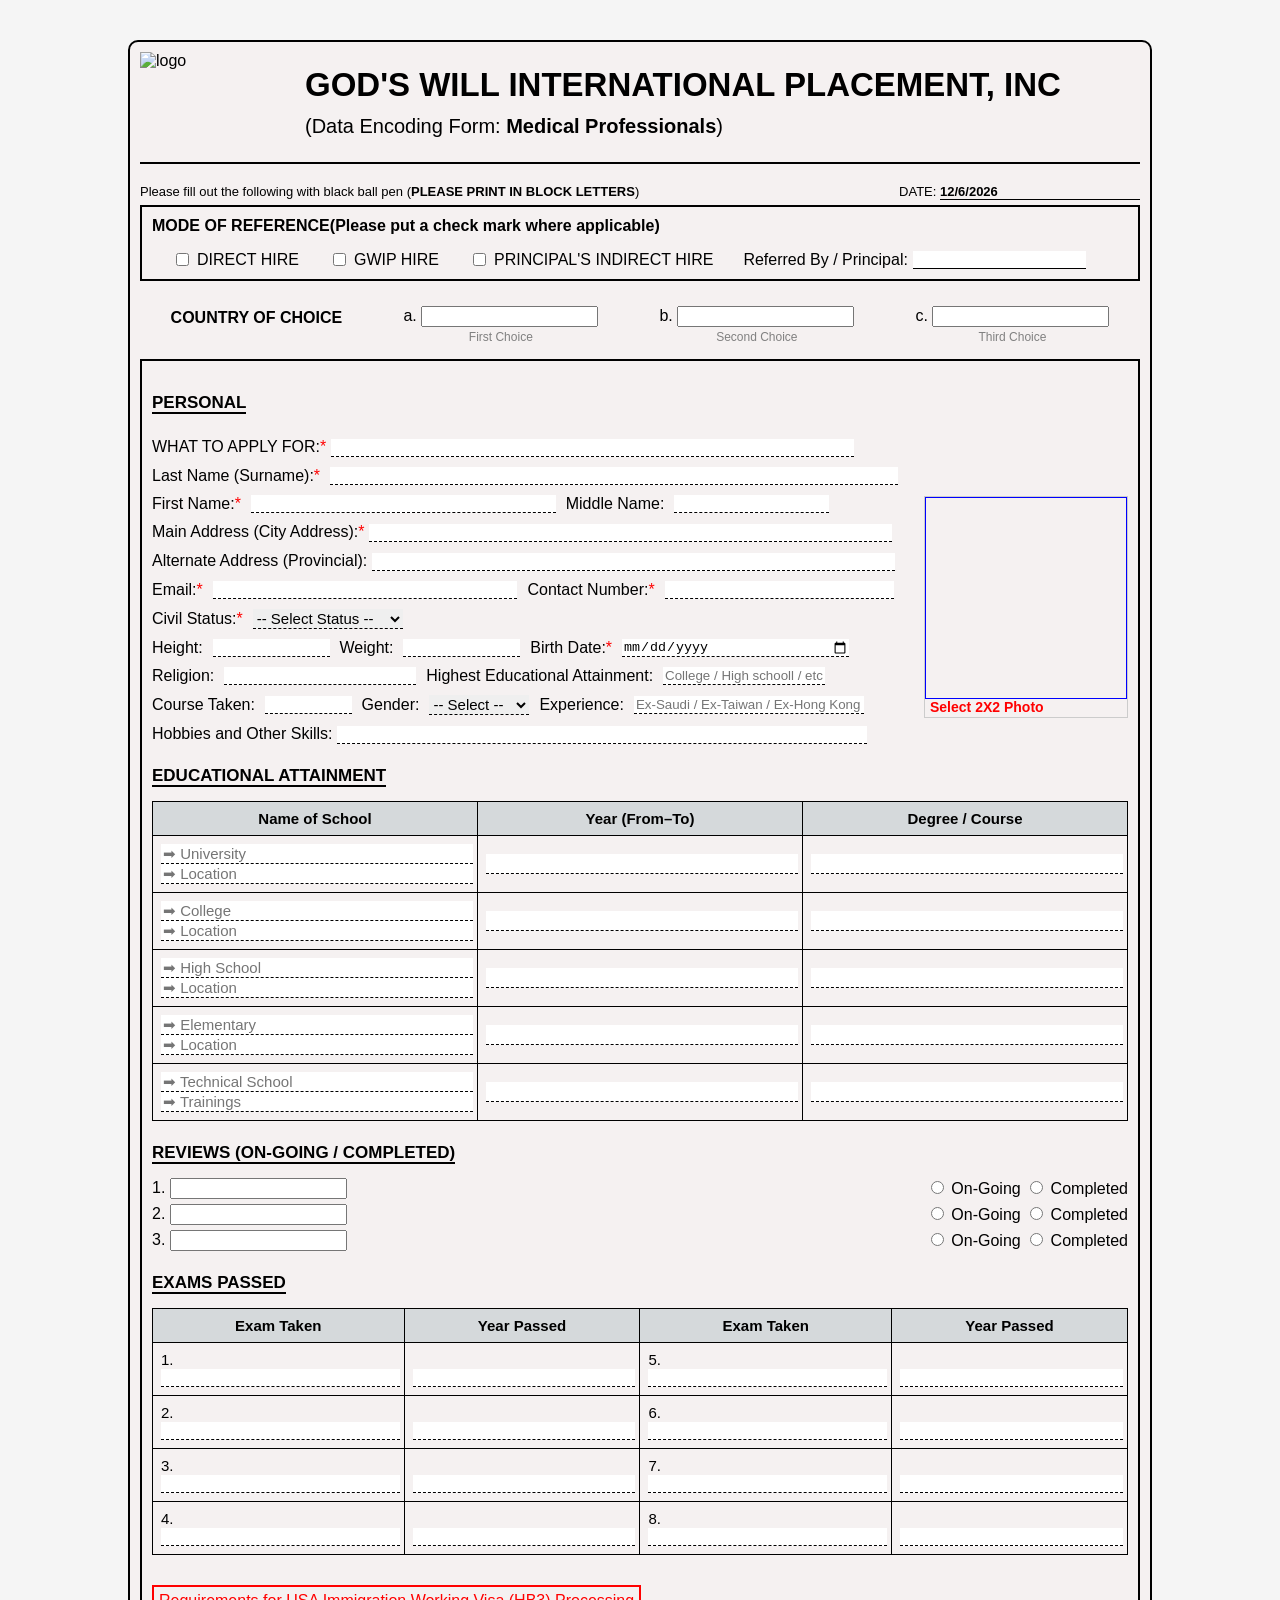
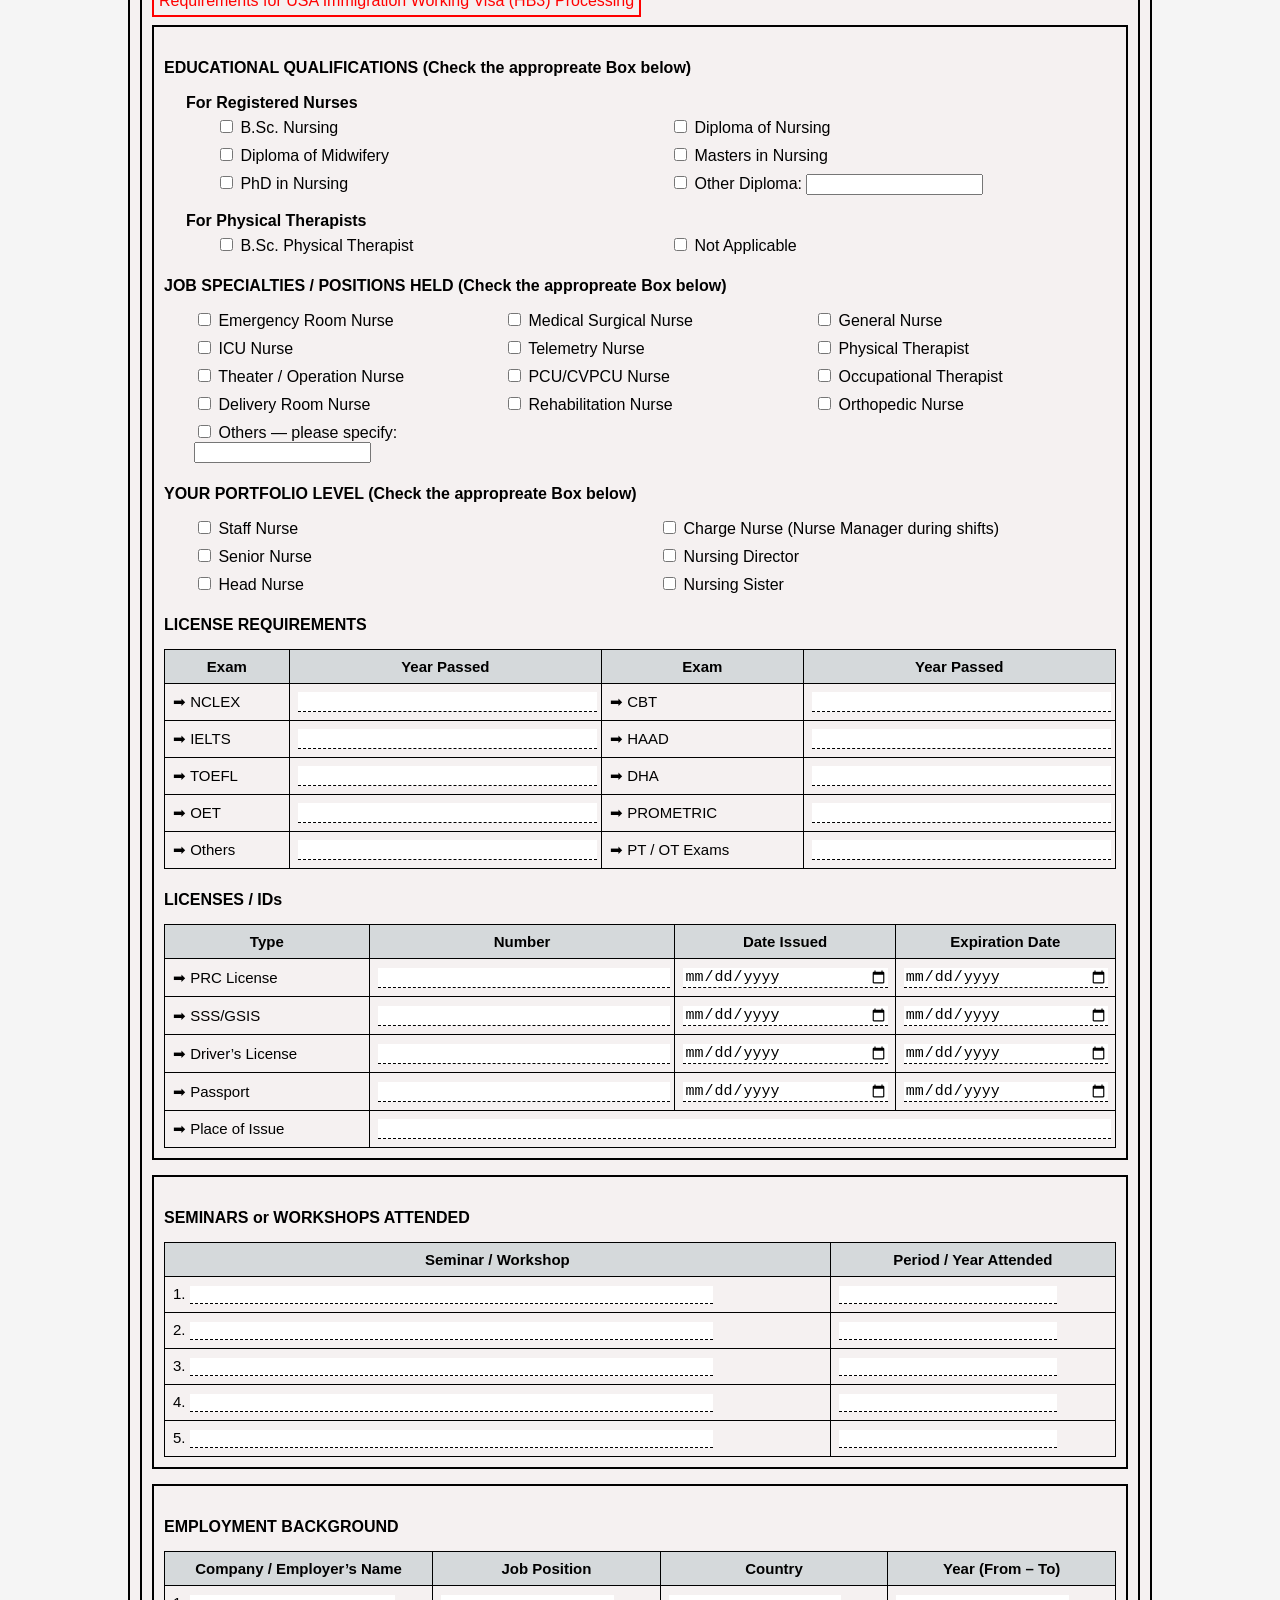
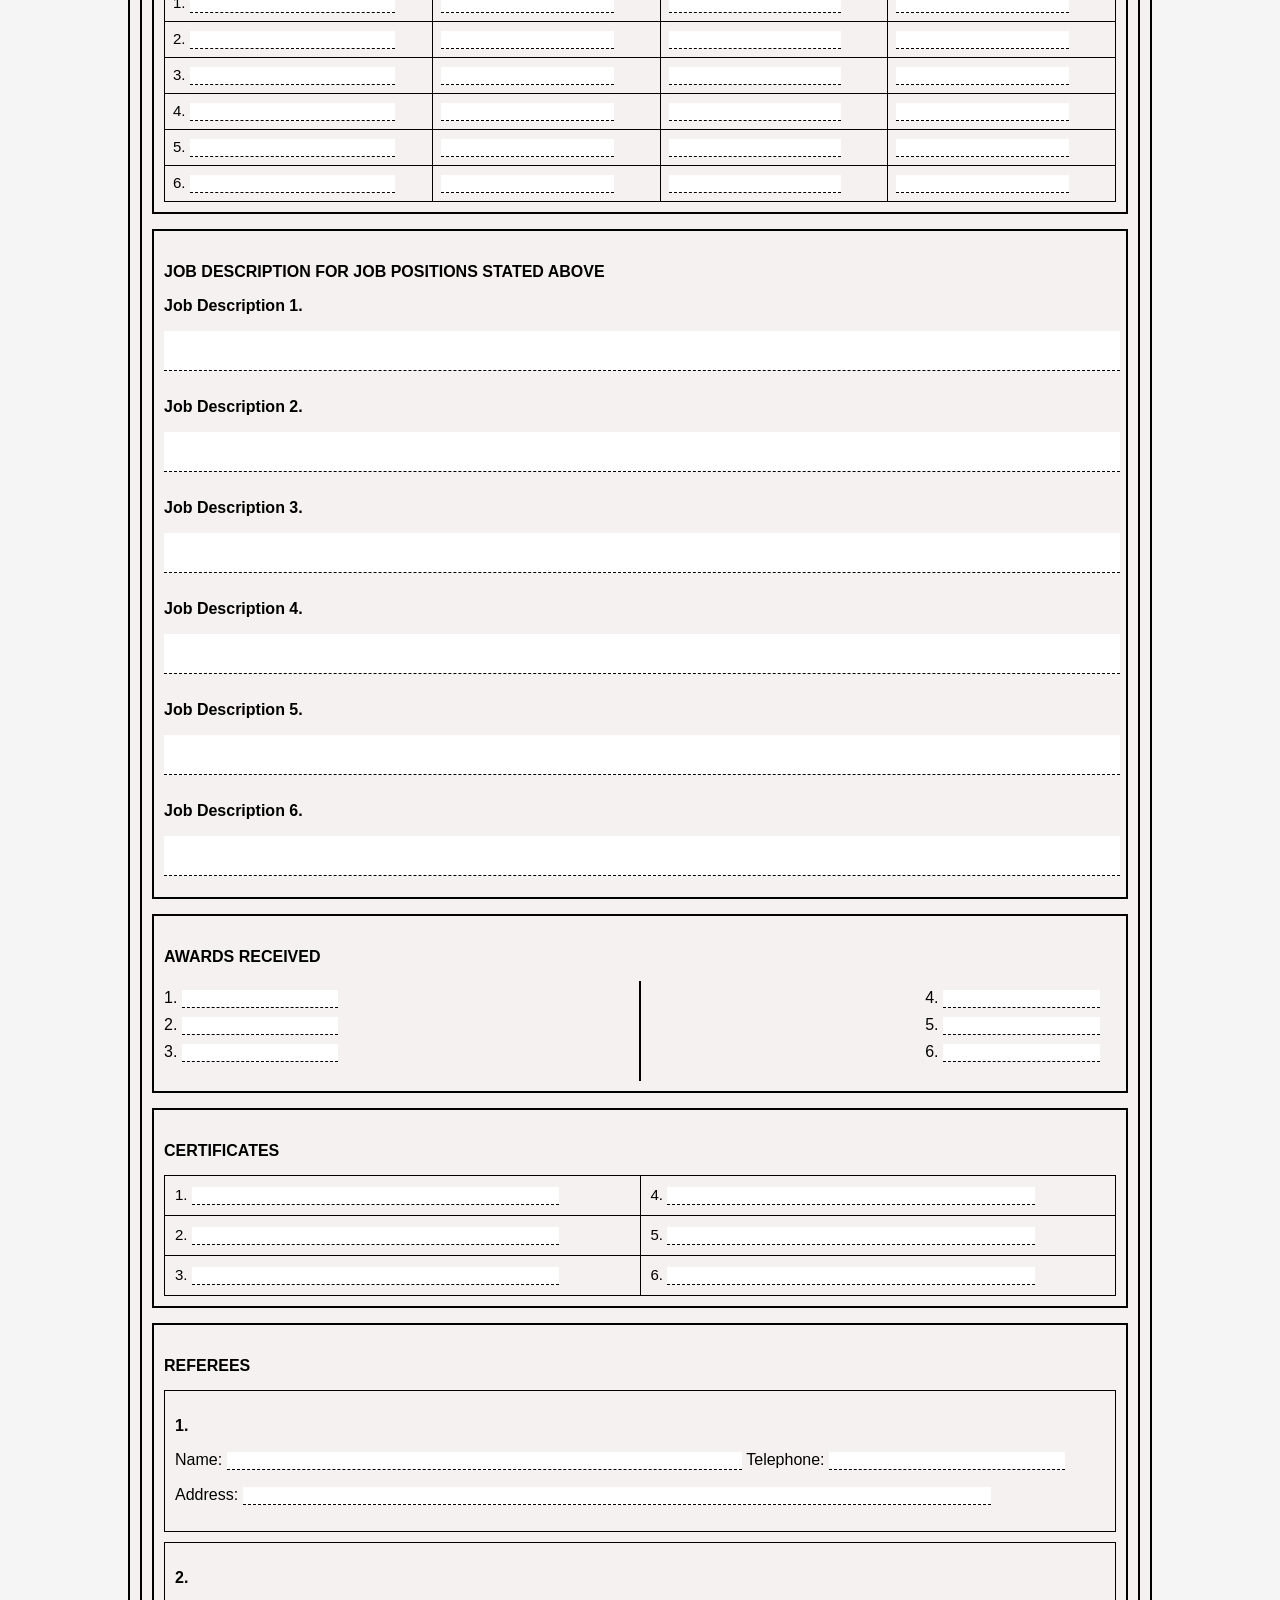
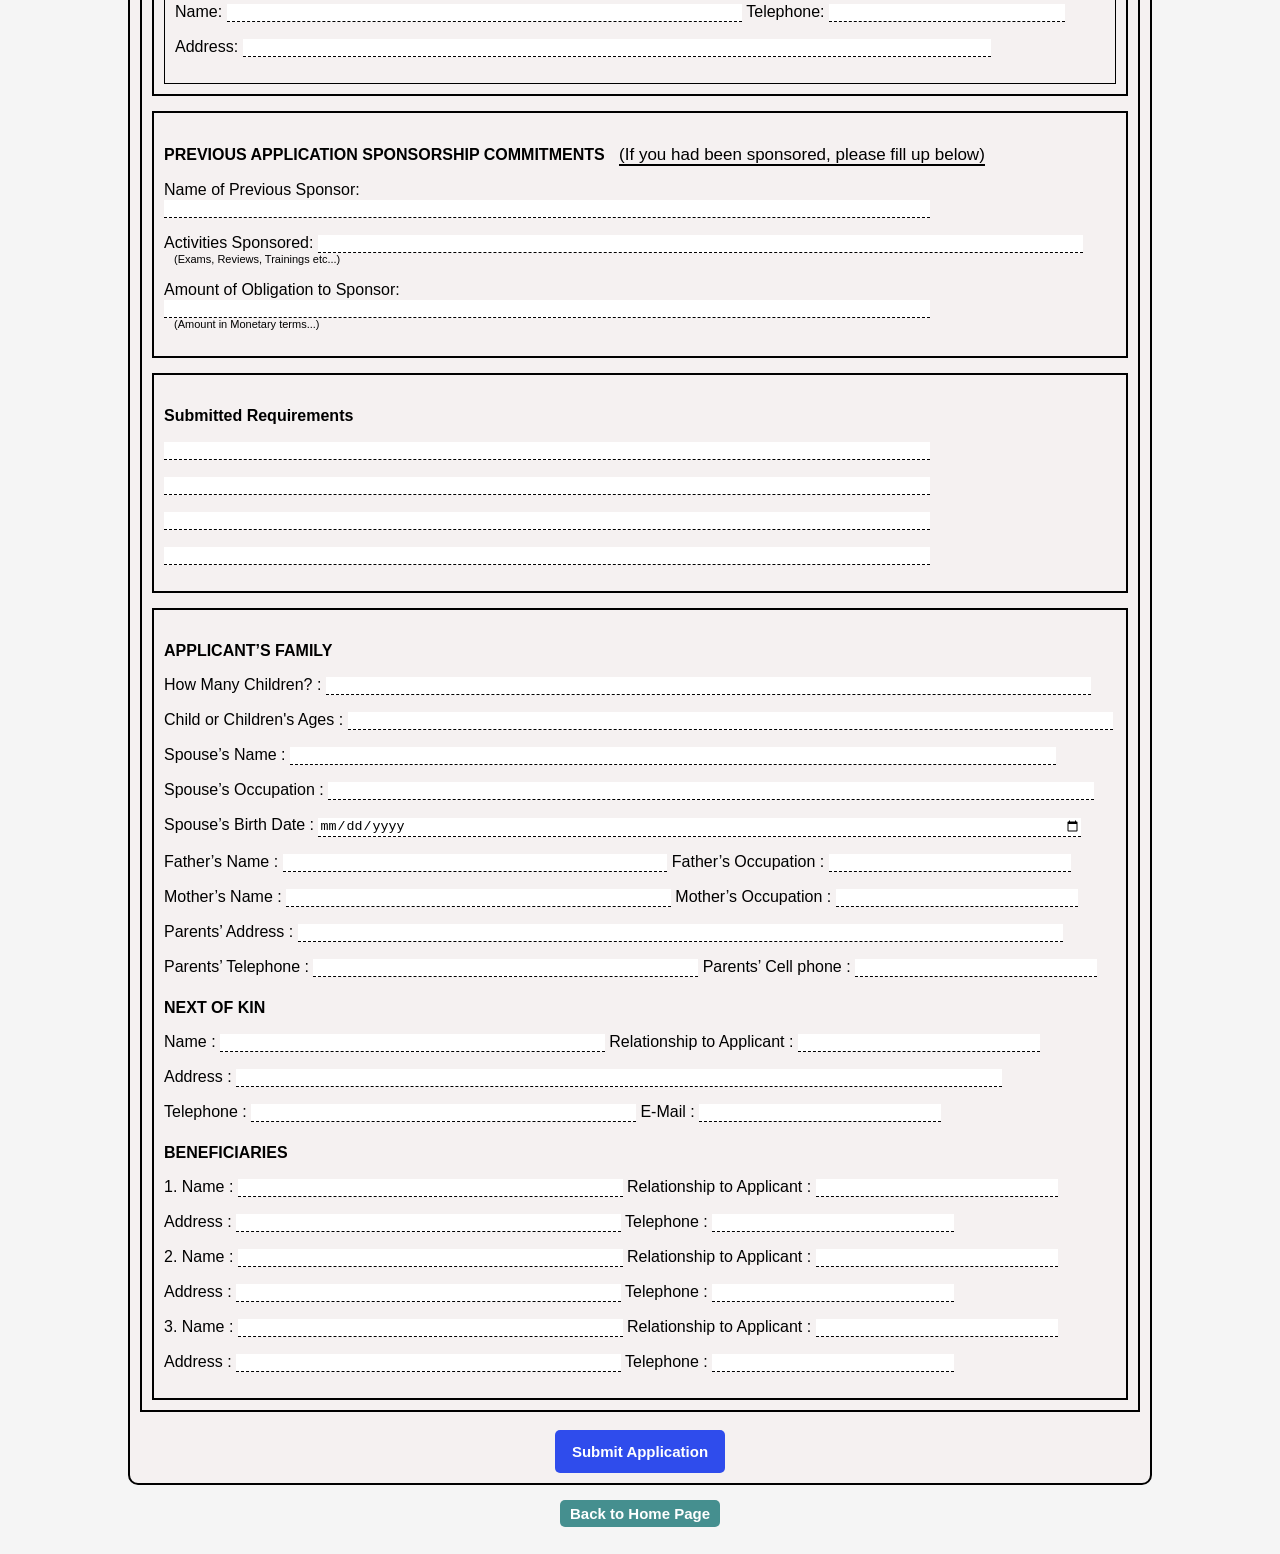
==== commit 3ebfbdca: "Refactorings" ====
--- a/form.html
+++ b/form.html
@@ -1,1213 +1,977 @@
 <!doctype html>
 <html lang="en">
-  <head>
-    <meta charset="UTF-8" />
-    <meta name="viewport" content="width=device-width, initial-scale=1.0" />
-    <title>GWIP Form</title>
-    <link rel="stylesheet" href="assets/css/styles.css" />
-  </head>
-
-  <body>
-    <div class="form-container">
-      <div id="formSection">
-        <form
-          id="applicationForm"
-          method="POST"
-          action="api/application.php"
-          enctype="multipart/form-data"
-        >
-          <!-- ALL YOUR FORM CONTENT -->
-
-          <!-- HEADER -->
-          <div class="header">
-            <img src="assets/logo/logo.gif" class="logo" alt="logo" />
-            <div class="header-text">
-              <h2>GOD'S WILL INTERNATIONAL PLACEMENT, INC</h2>
-              <p>
-                (Data Encoding Form: <strong>Medical Professionals</strong>)
-              </p>
-            </div>
-          </div>
-
-          <!-- ** Michael please remove all 'Required' attributes on all form fields except the ones with asterisks that I have added -->
-
-          <!-- SUB HEADER -->
-          <div class="sub-header">
+
+<head>
+  <meta charset="UTF-8" />
+  <meta name="viewport" content="width=device-width, initial-scale=1.0" />
+  <title>GWIP Form</title>
+  <link rel="stylesheet" href="assets/css/styles.css" />
+</head>
+
+<body>
+  <div class="form-container">
+    <div id="formSection">
+      <form id="applicationForm" method="POST" action="api/application_service.php" enctype="multipart/form-data">
+        <!-- ALL YOUR FORM CONTENT -->
+
+        <!-- HEADER -->
+        <div class="header">
+          <img src="assets/logo/logo.gif" class="logo" alt="logo" />
+          <div class="header-text">
+            <h2>GOD'S WILL INTERNATIONAL PLACEMENT, INC</h2>
+            <p>
+              (Data Encoding Form: <strong>Medical Professionals</strong>)
+            </p>
+          </div>
+        </div>
+
+        <!-- ** Michael please remove all 'Required' attributes on all form fields except the ones with asterisks that I have added -->
+
+        <!-- SUB HEADER -->
+        <div class="sub-header">
+          <div>
+            Please fill out the following with black ball pen (<strong>PLEASE PRINT IN BLOCK LETTERS</strong>)
+          </div>
+          <div>DATE: <span class="date" id='file-date'></span></div>
+        </div>
+
+        <!-- MODE OF REFERENCE -->
+        <div class="section-box">
+          <div class="section-title-Mode">
+            <span>MODE OF REFERENCE</span>(Please put a check mark where
+            applicable)
+          </div>
+
+          <div class="checkbox-group">
+            <label><input type="checkbox" name="chk_directhire" value="1" />
+              DIRECT HIRE</label>
+            <label><input type="checkbox" name="chk_gwiphire" value="1" /> GWIP
+              HIRE</label>
+            <label><input type="checkbox" name="chk_indirecthire" value="1" />
+              PRINCIPAL'S INDIRECT HIRE</label>
+            <label>Referred By / Principal:<input type="text" name="referredBy"
+                style="border: none; border-bottom: 1px solid #000" />
+            </label>
+          </div>
+        </div>
+
+        <!-- COUNTRY OF CHOICE -->
+        <div class="country-choice">
+          <strong>COUNTRY OF CHOICE</strong>
+          <div class="input-box" data-label="First Choice">
+            a.
+            <input type="text" name="first_choice" />
+          </div>
+          <div class="input-box" data-label="Second Choice">
+            b.
+            <input type="text" name="second_choice" />
+          </div>
+          <div class="input-box" data-label="Third Choice">
+            c.
+            <input type="text" name="third_choice" />
+          </div>
+        </div>
+
+        <!-- PERSONAL INFORMATION -->
+        <div class="section-box">
+          <div class="section-title"><span>PERSONAL</span></div>
+          <div class="personal-container">
+            <!-- LEFT SIDE -->
+            <div class="personal-left">
+              <div class="form-group">
+                <label>WHAT TO APPLY FOR:<span class="asterisk">*</span></label>
+                <input type="text" class="line-input" name="applyFor" required />
+              </div>
+
+              <div class="form-group inline-fields">
+                <label>Last Name (Surname):<span class="asterisk">*</span></label>
+                <input type="text" name="lastName" style="width: 75%" required />
+
+                <label>First Name:<span class="asterisk">*</span></label>
+                <input type="text" name="firstName" style="width: 40%" required />
+
+                <label>Middle Name:</label>
+                <input type="text" name="middleName" style="width: 20%" />
+              </div>
+
+              <div class="form-group">
+                <label>Main Address (City Address):<span class="asterisk">*</span></label>
+                <input type="text" name="address" class="line-input" required />
+              </div>
+
+              <div class="form-group">
+                <label>Alternate Address (Provincial):</label>
+                <input type="text" name="alternateAddress" class="line-input" />
+              </div>
+
+              <div class="form-group inline-fields">
+                <label>Email:<span class="asterisk">*</span></label>
+                <input type="email" name="email" style="width: 40%" required />
+
+                <label>Contact Number:<span class="asterisk">*</span></label>
+                <input type="text" name="phone" style="width: 30%" required />
+              </div>
+
+              <!--Please make this a dropdown with the following choices: Single, Married, Widowed,Divorced, Separated, Co-Habitation -->
+              <div class="form-group inline-fields">
+                <label>Civil Status:<span class="asterisk">*</span></label>
+
+                <select name="civilStatus" style="width: 150px" class="line-input" required>
+                  <option value="">-- Select Status --</option>
+                  <option value="Single">Single</option>
+                  <option value="Married">Married</option>
+                  <option value="Widowed">Widowed</option>
+                  <option value="Divorced">Divorced</option>
+                  <option value="Separated">Separated</option>
+                  <option value="Co-Habitation">Co-Habitation</option>
+                </select>
+              </div>
+
+              <div class="form-group inline-fields">
+                <label>Height:</label>
+                <input type="text" name="height" style="width: 15%" />
+
+                <label>Weight:</label>
+                <input type="text" name="weight" style="width: 15%" />
+
+                <label>Birth Date:<span class="asterisk">*</span></label>
+                <input type="date" name="birthDate" style="width: 30%" required />
+              </div>
+
+              <div class="form-group inline-fields">
+                <label>Religion:</label>
+                <input type="text" name="religion" style="width: 25%" />
+
+                <label>Highest Educational Attainment:</label>
+                <input type="text" name="highestEducational" placeholder="College / High schooll / etc..."
+                  style="width: 21%" />
+              </div>
+
+              <div class="form-group inline-fields">
+                <label>Course Taken:</label>
+                <input type="text" name="courseTaken" style="width: 11%" />
+
+                <label>Gender:</label>
+                <!--Please make this a dropdown with the following choices: Male, Female  DONE!!-->
+                <select name="gender" style="width: 100px" class="line-input">
+                  <option value="">-- Select --</option>
+                  <option value="Male">Male</option>
+                  <option value="Female">Female</option>
+                </select>
+
+                <label>Experience:</label>
+                <input type="text" name="experience" style="width: 30%"
+                  placeholder="Ex-Saudi / Ex-Taiwan / Ex-Hong Kong etc" />
+              </div>
+
+              <div class="form-group">
+                <label>Hobbies and Other Skills:</label>
+                <input type="text" name="hobbies" class="line-input" style="width: 70%" />
+              </div>
+            </div>
+
+            <!-- RIGHT SIDE (PICTURE BOX) -->
+            <div class="personal-right">
+              <div style='height:200px; width: 200px; border: 1px solid blue;margin:0 auto;overflow: hidden;'>
+                <img id='img-preview' style='height:100%;display: none;margin: 0 auto;' />
+              </div>
+              <div>
+                <label style='color:red; font-weight: bold;cursor: pointer;padding:5px;' for='photo-picker'>
+                  Select 2X2 Photo <input id='photo-picker' type="file" name="photo"
+                    accept=".jpg, .jpeg, .png" />
+                </label>
+              </div>
+            </div>
+          </div>
+
+          <div class="section-title"><span>EDUCATIONAL ATTAINMENT</span></div>
+
+          <table>
+            <tr>
+              <th>Name of School</th>
+              <th>Year (From–To)</th>
+              <th>Degree / Course</th>
+            </tr>
+
+            <tr>
+              <td>
+                <input class="gap" type="text" name="university_name" placeholder="➡ University" /><br />
+                <input class="gap" type="text" name="university_location" placeholder="➡ Location" />
+              </td>
+              <td>
+                <input class="gap" type="text" name="university_year" />
+              </td>
+              <td>
+                <input class="gap" type="text" name="university_course" />
+              </td>
+            </tr>
+
+            <tr>
+              <td>
+                <input class="gap" type="text" name="college_name" placeholder="➡ College" /><br />
+                <input class="gap" type="text" name="college_location" placeholder="➡ Location" />
+              </td>
+              <td><input class="gap" type="text" name="college_year" /></td>
+              <td><input class="gap" type="text" name="college_course" /></td>
+            </tr>
+
+            <tr>
+              <td>
+                <input class="gap" type="text" name="highschool_name" placeholder="➡ High School" /><br />
+                <input class="gap" type="text" name="highschool_location" placeholder="➡ Location" />
+              </td>
+              <td>
+                <input class="gap" type="text" name="highschool_year" />
+              </td>
+              <td>
+                <input class="gap" type="text" name="highschool_course" />
+              </td>
+            </tr>
+
+            <tr>
+              <td>
+                <input class="gap" type="text" name="elementary_name" placeholder="➡ Elementary" /><br />
+                <input class="gap" type="text" name="elementary_location" placeholder="➡ Location" />
+              </td>
+              <td>
+                <input class="gap" type="text" name="elementary_year" />
+              </td>
+              <td>
+                <input class="gap" type="text" name="elementary_course" />
+              </td>
+            </tr>
+
+            <tr>
+              <td>
+                <input class="gap" type="text" name="technical_name" placeholder="➡ Technical School" /><br />
+                <input class="gap" type="text" name="technical_training" placeholder="➡ Trainings" />
+              </td>
+              <td><input class="gap" type="text" name="technical_year" /></td>
+              <td>
+                <input class="gap" type="text" name="technical_course" />
+              </td>
+            </tr>
+          </table>
+
+          <div class="section-title">
+            <span>REVIEWS (ON-GOING / COMPLETED)</span>
+          </div>
+
+          <div class="review-row">
+            <div>1. <input type="text" name="review1" /></div>
             <div>
-              Please fill out the following with black ball pen (<strong
-                >PLEASE PRINT IN BLOCK LETTERS</strong
-              >)
-            </div>
-            <div>DATE: <span class="date"></span></div>
-          </div>
-
-          <!-- MODE OF REFERENCE -->
+              <label><input type="radio" name="review1_status" value="ongoing" />
+                On-Going</label>
+              <label><input type="radio" name="review1_status" value="completed" />
+                Completed</label>
+            </div>
+          </div>
+
+          <div class="review-row">
+            <div>2. <input type="text" name="review2" /></div>
+            <div>
+              <label><input type="radio" name="review2_status" value="ongoing" />
+                On-Going</label>
+              <label><input type="radio" name="review2_status" value="completed" />
+                Completed</label>
+            </div>
+          </div>
+
+          <div class="review-row">
+            <div>3. <input type="text" name="review3" /></div>
+            <div>
+              <label><input type="radio" name="review3_status" value="ongoing" />
+                On-Going</label>
+              <label><input type="radio" name="review3_status" value="completed" />
+                Completed</label>
+            </div>
+          </div>
+
+          <!-- EXAMS -->
+          <div class="section-title"><span>EXAMS PASSED</span></div>
+
+          <table>
+            <tr>
+              <th>Exam Taken</th>
+              <th>Year Passed</th>
+              <th>Exam Taken</th>
+              <th>Year Passed</th>
+            </tr>
+            <!-- I Added the additional paddings(style='padding-top: 24px;') to even out
+              the level of the text boxes below-->
+            <tr>
+              <td>1.<input type="text" name="exam1" /></td>
+              <td style="padding-top: 24px">
+                <input type="text" name="exam1_year" />
+              </td>
+              <td>5.<input type="text" name="exam5" /></td>
+              <td style="padding-top: 24px">
+                <input type="text" name="exam5_year" />
+              </td>
+            </tr>
+
+            <tr>
+              <td>2.<input type="text" name="exam2" /></td>
+              <td style="padding-top: 24px">
+                <input type="text" name="exam2_year" />
+              </td>
+              <td>6.<input type="text" name="exam6" /></td>
+              <td style="padding-top: 24px">
+                <input type="text" name="exam6_year" />
+              </td>
+            </tr>
+
+            <tr>
+              <td>3.<input type="text" name="exam3" /></td>
+              <td style="padding-top: 24px">
+                <input type="text" name="exam3_year" />
+              </td>
+              <td>7.<input type="text" name="exam7" /></td>
+              <td style="padding-top: 24px">
+                <input type="text" name="exam7_year" />
+              </td>
+            </tr>
+
+            <tr>
+              <td>4.<input type="text" name="exam4" /></td>
+              <td style="padding-top: 24px">
+                <input type="text" name="exam4_year" />
+              </td>
+              <td>8.<input type="text" name="exam8" /></td>
+              <td style="padding-top: 24px">
+                <input type="text" name="exam8_year" />
+              </td>
+            </tr>
+          </table>
+
+          <!-- ================= PAGE 2 ================= -->
+
+          <div class="red-title">
+            Requirements for USA Immigration Working Visa (HB3) Processing
+          </div>
           <div class="section-box">
-            <div class="section-title-Mode">
-              <span>MODE OF REFERENCE</span>(Please put a check mark where
-              applicable)
-            </div>
-
-            <div class="checkbox-group">
-              <label
-                ><input type="checkbox" name="chk_directhire" value="1" />
-                DIRECT HIRE</label
-              >
-              <label
-                ><input type="checkbox" name="chk_gwiphire" value="1" /> GWIP
-                HIRE</label
-              >
-              <label
-                ><input type="checkbox" name="chk_indirecthire" value="1" />
-                PRINCIPAL'S INDIRECT HIRE</label
-              >
-              <label
-                >Referred By / Principal:<input
-                  type="text"
-                  name="referredBy"
-                  style="border: none; border-bottom: 1px solid #000"
-                />
-              </label>
-            </div>
-          </div>
-
-          <!-- COUNTRY OF CHOICE -->
-          <div class="country-choice">
-            <strong>COUNTRY OF CHOICE</strong>
-            <div class="input-box" data-label="First Choice">
-              a.
-              <input type="text" name="first_choice" />
-            </div>
-            <div class="input-box" data-label="Second Choice">
-              b.
-              <input type="text" name="second_choice" />
-            </div>
-            <div class="input-box" data-label="Third Choice">
-              c.
-              <input type="text" name="third_choice" />
-            </div>
-          </div>
-
-          <!-- PERSONAL INFORMATION -->
-          <div class="section-box">
-            <div class="section-title"><span>PERSONAL</span></div>
-            <div class="personal-container">
-              <!-- LEFT SIDE -->
-              <div class="personal-left">
-                <div class="form-group">
-                  <label
-                    >WHAT TO APPLY FOR:<span class="asterisk">*</span></label
-                  >
-                  <input
-                    type="text"
-                    class="line-input"
-                    name="applyFor"
-                    required
-                  />
+            <!-- EDUCATION -->
+            <div class="section-title">
+              EDUCATIONAL QUALIFICATIONS (Check the appropreate Box below)
+            </div>
+
+            <div class="left-space">
+              <div class="sub-section">
+                <strong>For Registered Nurses</strong>
+                <div class="checkbox-grid">
+                  <label><input type="checkbox" name="chk_reg_nurse_bsc" value="1" />
+                    B.Sc. Nursing</label>
+                  <label><input type="checkbox" name="chk_reg_nurse_diploma_nursing" value="1" />
+                    Diploma of Nursing</label>
+                  <label><input type="checkbox" name="chk_reg_nurse_midwifery" value="1" />
+                    Diploma of Midwifery</label>
+                  <label><input type="checkbox" name="chk_reg_nurse_masters" value="1" />
+                    Masters in Nursing</label>
+                  <label><input type="checkbox" name="chk_reg_nurse_phd" value="1" />
+                    PhD in Nursing</label>
+                  <label>
+                    <input type="checkbox" name="chk_reg_nurse_other" value="1" />
+                    Other Diploma:
+                    <input type="text" name="nursing_other" />
+                  </label>
                 </div>
-
-                <div class="form-group inline-fields">
-                  <label
-                    >Last Name (Surname):<span class="asterisk">*</span></label
-                  >
-                  <input
-                    type="text"
-                    name="lastName"
-                    style="width: 75%"
-                    required
-                  />
-
-                  <label>First Name:<span class="asterisk">*</span></label>
-                  <input
-                    type="text"
-                    name="firstName"
-                    style="width: 40%"
-                    required
-                  />
-
-                  <label>Middle Name:</label>
-                  <input type="text" name="middleName" style="width: 20%" />
+              </div>
+
+              <div class="sub-section">
+                <strong>For Physical Therapists</strong>
+                <div class="checkbox-grid">
+                  <label><input type="checkbox" name="chk_pt_bsc_pt" value="1" />
+                    B.Sc. Physical Therapist</label>
+                  <label><input type="checkbox" name="chk_pt_na" value="1" /> Not
+                    Applicable</label>
                 </div>
-
-                <div class="form-group">
-                  <label
-                    >Main Address (City Address):<span class="asterisk"
-                      >*</span
-                    ></label
-                  >
-                  <input
-                    type="text"
-                    name="address"
-                    class="line-input"
-                    required
-                  />
-                </div>
-
-                <div class="form-group">
-                  <label>Alternate Address (Provincial):</label>
-                  <input
-                    type="text"
-                    name="alternateAddress"
-                    class="line-input"
-                  />
-                </div>
-
-                <div class="form-group inline-fields">
-                  <label>Email:<span class="asterisk">*</span></label>
-                  <input
-                    type="email"
-                    name="email"
-                    style="width: 40%"
-                    required
-                  />
-
-                  <label>Contact Number:<span class="asterisk">*</span></label>
-                  <input type="text" name="phone" style="width: 30%" required />
-                </div>
-
-                <!--Please make this a dropdown with the following choices: Single, Married, Widowed,Divorced, Separated, Co-Habitation -->
-                <div class="form-group inline-fields">
-                  <label>Civil Status:<span class="asterisk">*</span></label>
-
-                  <select
-                    name="civilStatus"
-                    style="width: 150px"
-                    class="line-input"
-                    required
-                  >
-                    <option value="">-- Select Status --</option>
-                    <option value="Single">Single</option>
-                    <option value="Married">Married</option>
-                    <option value="Widowed">Widowed</option>
-                    <option value="Divorced">Divorced</option>
-                    <option value="Separated">Separated</option>
-                    <option value="Co-Habitation">Co-Habitation</option>
-                  </select>
-                </div>
-
-                <div class="form-group inline-fields">
-                  <label>Height:</label>
-                  <input type="text" name="height" style="width: 15%" />
-
-                  <label>Weight:</label>
-                  <input type="text" name="weight" style="width: 15%" />
-
-                  <label>Birth Date:<span class="asterisk">*</span></label>
-                  <input
-                    type="date"
-                    name="birthDate"
-                    style="width: 30%"
-                    required
-                  />
-                </div>
-
-                <div class="form-group inline-fields">
-                  <label>Religion:</label>
-                  <input type="text" name="religion" style="width: 25%" />
-
-                  <label>Highest Educational Attainment:</label>
-                  <input
-                    type="text"
-                    name="highestEducational"
-                    placeholder="College / High schooll / etc..."
-                    style="width: 21%"
-                  />
-                </div>
-
-                <div class="form-group inline-fields">
-                  <label>Course Taken:</label>
-                  <input type="text" name="courseTaken" style="width: 11%" />
-
-                  <label>Gender:</label>
-                  <!--Please make this a dropdown with the following choices: Male, Female  DONE!!-->
-                  <select name="gender" style="width: 100px" class="line-input">
-                    <option value="">-- Select --</option>
-                    <option value="Male">Male</option>
-                    <option value="Female">Female</option>
-                  </select>
-
-                  <label>Experience:</label>
-                  <input
-                    type="text"
-                    name="experience"
-                    style="width: 30%"
-                    placeholder="Ex-Saudi / Ex-Taiwan / Ex-Hong Kong etc"
-                  />
-                </div>
-
-                <div class="form-group">
-                  <label>Hobbies and Other Skills:</label>
-                  <input
-                    type="text"
-                    name="hobbies"
-                    class="line-input"
-                    style="width: 70%"
-                  />
-                </div>
-              </div>
-
-              <!-- RIGHT SIDE (PICTURE BOX) -->
-              <div class="personal-right">
-                Picture <br />
-                <input type="file" name="photo" accept=".jpg, .jpeg, .png" />
-              </div>
-            </div>
-
-            <div class="section-title"><span>EDUCATIONAL ATTAINMENT</span></div>
+              </div>
+            </div>
+
+            <!-- JOB SPECIALTIES -->
+            <div class="section-title">
+              JOB SPECIALTIES / POSITIONS HELD (Check the appropreate Box
+              below)
+            </div>
+            <div class="checkbox-grid-1">
+              <label>
+                <input type="checkbox" name="chk_job_specialty_er" value="1" />
+                Emergency Room Nurse
+              </label>
+
+              <label>
+                <input type="checkbox" name="chk_job_specialty_med_surg" value="1" />
+                Medical Surgical Nurse
+              </label>
+
+              <label>
+                <input type="checkbox" name="chk_job_specialty_general" value="1" />
+                General Nurse
+              </label>
+
+              <label>
+                <input type="checkbox" name="chk_job_specialty_icu" value="1" />
+                ICU Nurse
+              </label>
+
+              <label>
+                <input type="checkbox" name="chk_job_specialty_telemetry" value="1" />
+                Telemetry Nurse
+              </label>
+
+              <label>
+                <input type="checkbox" name="chk_job_specialty_pt" value="1" />
+                Physical Therapist
+              </label>
+
+              <label>
+                <input type="checkbox" name="chk_job_specialty_theater" value="1" />
+                Theater / Operation Nurse
+              </label>
+
+              <label>
+                <input type="checkbox" name="chk_job_specialty_pcu" value="1" />
+                PCU/CVPCU Nurse
+              </label>
+
+              <label>
+                <input type="checkbox" name="chk_job_specialty_ot" value="1" />
+                Occupational Therapist
+              </label>
+
+              <label>
+                <input type="checkbox" name="chk_job_specialty_delivery" value="1" />
+                Delivery Room Nurse
+              </label>
+
+              <label>
+                <input type="checkbox" name="chk_job_specialty_rehab" value="1" />
+                Rehabilitation Nurse
+              </label>
+
+              <label>
+                <input type="checkbox" name="chk_job_specialty_ortho" value="1" />
+                Orthopedic Nurse
+              </label>
+
+              <label>
+                <input type="checkbox" name="chk_job_specialty_others" value="1" />
+                Others — please specify:
+                <input type="text" name="job_specialty_other" />
+              </label>
+            </div>
+
+            <!-- PORTFOLIO -->
+            <div class="section-title">
+              YOUR PORTFOLIO LEVEL (Check the appropreate Box below)
+            </div>
+            <div class="checkbox-grid-2">
+              <label>
+                <input type="checkbox" name="chk_staff_nurse" value="1" />
+                Staff Nurse
+              </label>
+
+              <label>
+                <input type="checkbox" name="chk_charge_nurse" value="1" />
+                Charge Nurse (Nurse Manager during shifts)
+              </label>
+
+              <label>
+                <input type="checkbox" name="chk_senior_nurse" value="1" />
+                Senior Nurse
+              </label>
+
+              <label>
+                <input type="checkbox" name="chk_director_nurse" value="1" />
+                Nursing Director
+              </label>
+
+              <label>
+                <input type="checkbox" name="chk_head_nurse" value="1" />
+                Head Nurse
+              </label>
+
+              <label>
+                <input type="checkbox" name="chk_sister_nurse" value="1" />
+                Nursing Sister
+              </label>
+            </div>
+
+            <!-- LICENSE REQUIREMENTS -->
+            <div class="section-title">LICENSE REQUIREMENTS</div>
 
             <table>
               <tr>
-                <th>Name of School</th>
-                <th>Year (From–To)</th>
-                <th>Degree / Course</th>
-              </tr>
-
-              <tr>
+                <th>Exam</th>
+                <th>Year Passed</th>
+                <th>Exam</th>
+                <th>Year Passed</th>
+              </tr>
+              <tr>
+                <td>➡ NCLEX</td>
+                <td><input type="text" class="gap" name="nclex_year" /></td>
+                <td>➡ CBT</td>
+                <td><input type="text" class="gap" name="cbt_year" /></td>
+              </tr>
+              <tr>
+                <td>➡ IELTS</td>
+                <td><input type="text" class="gap" name="ielts_year" /></td>
+                <td>➡ HAAD</td>
+                <td><input type="text" class="gap" name="haad_year" /></td>
+              </tr>
+              <tr>
+                <td>➡ TOEFL</td>
+                <td><input type="text" class="gap" name="toefl_year" /></td>
+                <td>➡ DHA</td>
+                <td><input type="text" class="gap" name="dha_year" /></td>
+              </tr>
+              <tr>
+                <td>➡ OET</td>
+                <td><input type="text" class="gap" name="oet_year" /></td>
+                <td>➡ PROMETRIC</td>
                 <td>
-                  <input
-                    class="gap"
-                    type="text"
-                    name="university_name"
-                    placeholder="➡ University"
-                  /><br />
-                  <input
-                    class="gap"
-                    type="text"
-                    name="university_location"
-                    placeholder="➡ Location"
-                  />
+                  <input type="text" class="gap" name="prometric_year" />
+                </td>
+              </tr>
+              <tr>
+                <td>➡ Others</td>
+                <td>
+                  <input type="text" class="gap" name="other_exam_year" />
+                </td>
+                <td>➡ PT / OT Exams</td>
+                <td><input type="text" class="gap" name="pt_ot_year" /></td>
+              </tr>
+            </table>
+
+            <!-- LICENSE IDs -->
+            <div class="section-title">LICENSES / IDs</div>
+
+            <table>
+              <tr>
+                <th>Type</th>
+                <th>Number</th>
+                <th>Date Issued</th>
+                <th>Expiration Date</th>
+              </tr>
+              <tr>
+                <td>➡ PRC License</td>
+                <td><input type="text" class="gap" name="prc_number" /></td>
+                <td><input type="date" class="gap" name="prc_issued" /></td>
+                <td><input type="date" class="gap" name="prc_expiry" /></td>
+              </tr>
+              <tr>
+                <td>➡ SSS/GSIS</td>
+                <td><input type="text" class="gap" name="sss_number" /></td>
+                <td><input type="date" class="gap" name="sss_issued" /></td>
+                <td><input type="date" class="gap" name="sss_expiry" /></td>
+              </tr>
+              <tr>
+                <td>➡ Driver’s License</td>
+                <td>
+                  <input type="text" class="gap" name="driver_number" />
                 </td>
                 <td>
-                  <input class="gap" type="text" name="university_year" />
+                  <input type="date" class="gap" name="driver_issued" />
                 </td>
                 <td>
-                  <input class="gap" type="text" name="university_course" />
+                  <input type="date" class="gap" name="driver_expiry" />
                 </td>
               </tr>
-
-              <tr>
+              <tr>
+                <td>➡ Passport</td>
                 <td>
-                  <input
-                    class="gap"
-                    type="text"
-                    name="college_name"
-                    placeholder="➡ College"
-                  /><br />
-                  <input
-                    class="gap"
-                    type="text"
-                    name="college_location"
-                    placeholder="➡ Location"
-                  />
-                </td>
-                <td><input class="gap" type="text" name="college_year" /></td>
-                <td><input class="gap" type="text" name="college_course" /></td>
-              </tr>
-
-              <tr>
-                <td>
-                  <input
-                    class="gap"
-                    type="text"
-                    name="highschool_name"
-                    placeholder="➡ High School"
-                  /><br />
-                  <input
-                    class="gap"
-                    type="text"
-                    name="highschool_location"
-                    placeholder="➡ Location"
-                  />
+                  <input type="text" class="gap" name="passport_number" />
                 </td>
                 <td>
-                  <input class="gap" type="text" name="highschool_year" />
+                  <input type="date" class="gap" name="passport_issued" />
                 </td>
                 <td>
-                  <input class="gap" type="text" name="highschool_course" />
+                  <input type="date" class="gap" name="passport_expiry" />
                 </td>
               </tr>
-
-              <tr>
-                <td>
-                  <input
-                    class="gap"
-                    type="text"
-                    name="elementary_name"
-                    placeholder="➡ Elementary"
-                  /><br />
-                  <input
-                    class="gap"
-                    type="text"
-                    name="elementary_location"
-                    placeholder="➡ Location"
-                  />
+              <tr>
+                <td>➡ Place of Issue</td>
+                <td colspan="3">
+                  <input type="text" class="gap" name="place_of_issue" />
                 </td>
-                <td>
-                  <input class="gap" type="text" name="elementary_year" />
-                </td>
-                <td>
-                  <input class="gap" type="text" name="elementary_course" />
-                </td>
-              </tr>
-
-              <tr>
-                <td>
-                  <input
-                    class="gap"
-                    type="text"
-                    name="technical_name"
-                    placeholder="➡ Technical School"
-                  /><br />
-                  <input
-                    class="gap"
-                    type="text"
-                    name="technical_training"
-                    placeholder="➡ Trainings"
-                  />
-                </td>
-                <td><input class="gap" type="text" name="technical_year" /></td>
-                <td>
-                  <input class="gap" type="text" name="technical_course" />
-                </td>
               </tr>
             </table>
-
+          </div>
+
+          <!-- SEMINARS -->
+          <div class="section-box">
+            <div class="section-title">SEMINARS or WORKSHOPS ATTENDED</div>
+
+            <table>
+              <tr>
+                <th style="width: 70%">Seminar / Workshop</th>
+                <th>Period / Year Attended</th>
+              </tr>
+
+              <!-- 5 rows -->
+              <tr>
+                <td>1. <input class="line-dash" name="item1_name" /></td>
+                <td><input class="line-dash" name="item1_value" /></td>
+              </tr>
+
+              <tr>
+                <td>2. <input class="line-dash" name="item2_name" /></td>
+                <td><input class="line-dash" name="item2_value" /></td>
+              </tr>
+
+              <tr>
+                <td>3. <input class="line-dash" name="item3_name" /></td>
+                <td><input class="line-dash" name="item3_value" /></td>
+              </tr>
+
+              <tr>
+                <td>4. <input class="line-dash" name="item4_name" /></td>
+                <td><input class="line-dash" name="item4_value" /></td>
+              </tr>
+
+              <tr>
+                <td>5. <input class="line-dash" name="item5_name" /></td>
+                <td><input class="line-dash" name="item5_value" /></td>
+              </tr>
+            </table>
+          </div>
+
+          <!-- EMPLOYMENT -->
+          <div class="section-box">
+            <div class="section-title">EMPLOYMENT BACKGROUND</div>
+
+            <table>
+              <tr>
+                <th>Company / Employer’s Name</th>
+                <th>Job Position</th>
+                <th>Country</th>
+                <th>Year (From – To)</th>
+              </tr>
+
+              <tr>
+                <td>1. <input class="line-dash" name="company1" /></td>
+                <td><input class="line-dash" name="position1" /></td>
+                <td><input class="line-dash" name="country1" /></td>
+                <td><input class="line-dash" name="year1" /></td>
+              </tr>
+
+              <tr>
+                <td>2. <input class="line-dash" name="company2" /></td>
+                <td><input class="line-dash" name="position2" /></td>
+                <td><input class="line-dash" name="country2" /></td>
+                <td><input class="line-dash" name="year2" /></td>
+              </tr>
+
+              <tr>
+                <td>3. <input class="line-dash" name="company3" /></td>
+                <td><input class="line-dash" name="position3" /></td>
+                <td><input class="line-dash" name="country3" /></td>
+                <td><input class="line-dash" name="year3" /></td>
+              </tr>
+
+              <tr>
+                <td>4. <input class="line-dash" name="company4" /></td>
+                <td><input class="line-dash" name="position4" /></td>
+                <td><input class="line-dash" name="country4" /></td>
+                <td><input class="line-dash" name="year4" /></td>
+              </tr>
+
+              <tr>
+                <td>5. <input class="line-dash" name="company5" /></td>
+                <td><input class="line-dash" name="position5" /></td>
+                <td><input class="line-dash" name="country5" /></td>
+                <td><input class="line-dash" name="year5" /></td>
+              </tr>
+
+              <tr>
+                <td>6. <input class="line-dash" name="company6" /></td>
+                <td><input class="line-dash" name="position6" /></td>
+                <td><input class="line-dash" name="country6" /></td>
+                <td><input class="line-dash" name="year6" /></td>
+              </tr>
+            </table>
+          </div>
+
+          <!-- JOB DESCRIPTION -->
+          <div class="section-box">
             <div class="section-title">
-              <span>REVIEWS (ON-GOING / COMPLETED)</span>
-            </div>
-
-            <div class="review-row">
-              <div>1. <input type="text" name="review1" /></div>
+              JOB DESCRIPTION FOR JOB POSITIONS STATED ABOVE
+            </div>
+
+            <!-- 6 descriptions -->
+            <div class="job-desc">
+              <p><strong>Job Description 1.</strong></p>
+              <textarea name="job_desc1"></textarea>
+
+              <p><strong>Job Description 2.</strong></p>
+              <textarea name="job_desc2"></textarea>
+
+              <p><strong>Job Description 3.</strong></p>
+              <textarea name="job_desc3"></textarea>
+
+              <p><strong>Job Description 4.</strong></p>
+              <textarea name="job_desc4"></textarea>
+
+              <p><strong>Job Description 5.</strong></p>
+              <textarea name="job_desc5"></textarea>
+
+              <p><strong>Job Description 6.</strong></p>
+              <textarea name="job_desc6"></textarea>
+            </div>
+          </div>
+
+          <!-- ================= PAGE 4 ================= -->
+          <!-- AWARDS -->
+          <div class="section-box">
+            <div class="section-title">AWARDS RECEIVED</div>
+
+            <div class="two-column-lines">
               <div>
-                <label
-                  ><input type="radio" name="review1_status" value="ongoing" />
-                  On-Going</label
-                >
-                <label
-                  ><input
-                    type="radio"
-                    name="review1_status"
-                    value="completed"
-                  />
-                  Completed</label
-                >
-              </div>
-            </div>
-
-            <div class="review-row">
-              <div>2. <input type="text" name="review2" /></div>
+                <p>1. <input class="line-dash" name="field1" /></p>
+                <p>2. <input class="line-dash" name="field2" /></p>
+                <p>3. <input class="line-dash" name="field3" /></p>
+              </div>
+
+              <div class="divider"></div>
+
               <div>
-                <label
-                  ><input type="radio" name="review2_status" value="ongoing" />
-                  On-Going</label
-                >
-                <label
-                  ><input
-                    type="radio"
-                    name="review2_status"
-                    value="completed"
-                  />
-                  Completed</label
-                >
-              </div>
-            </div>
-
-            <div class="review-row">
-              <div>3. <input type="text" name="review3" /></div>
-              <div>
-                <label
-                  ><input type="radio" name="review3_status" value="ongoing" />
-                  On-Going</label
-                >
-                <label
-                  ><input
-                    type="radio"
-                    name="review3_status"
-                    value="completed"
-                  />
-                  Completed</label
-                >
-              </div>
-            </div>
-
-            <!-- EXAMS -->
-            <div class="section-title"><span>EXAMS PASSED</span></div>
-
-            <table>
-              <tr>
-                <th>Exam Taken</th>
-                <th>Year Passed</th>
-                <th>Exam Taken</th>
-                <th>Year Passed</th>
-              </tr>
-              <!-- I Added the additional paddings(style='padding-top: 24px;') to even out
-              the level of the text boxes below-->
-              <tr>
-                <td>1.<input type="text" name="exam1" /></td>
-                <td style="padding-top: 24px">
-                  <input type="text" name="exam1_year" />
-                </td>
-                <td>5.<input type="text" name="exam5" /></td>
-                <td style="padding-top: 24px">
-                  <input type="text" name="exam5_year" />
-                </td>
-              </tr>
-
-              <tr>
-                <td>2.<input type="text" name="exam2" /></td>
-                <td style="padding-top: 24px">
-                  <input type="text" name="exam2_year" />
-                </td>
-                <td>6.<input type="text" name="exam6" /></td>
-                <td style="padding-top: 24px">
-                  <input type="text" name="exam6_year" />
-                </td>
-              </tr>
-
-              <tr>
-                <td>3.<input type="text" name="exam3" /></td>
-                <td style="padding-top: 24px">
-                  <input type="text" name="exam3_year" />
-                </td>
-                <td>7.<input type="text" name="exam7" /></td>
-                <td style="padding-top: 24px">
-                  <input type="text" name="exam7_year" />
-                </td>
-              </tr>
-
-              <tr>
-                <td>4.<input type="text" name="exam4" /></td>
-                <td style="padding-top: 24px">
-                  <input type="text" name="exam4_year" />
-                </td>
-                <td>8.<input type="text" name="exam8" /></td>
-                <td style="padding-top: 24px">
-                  <input type="text" name="exam8_year" />
-                </td>
+                <p>4. <input class="line-dash" name="field4" /></p>
+                <p>5. <input class="line-dash" name="field5" /></p>
+                <p>6. <input class="line-dash" name="field6" /></p>
+              </div>
+            </div>
+          </div>
+
+          <!-- CERTIFICATES -->
+          <div class="section-box">
+            <div class="section-title">CERTIFICATES</div>
+
+            <table class="certificate-table">
+              <tr>
+                <td>1. <input class="line-dash" name="certificate1" /></td>
+                <td>4. <input class="line-dash" name="certificate4" /></td>
+              </tr>
+              <tr>
+                <td>2. <input class="line-dash" name="certificate2" /></td>
+                <td>5. <input class="line-dash" name="certificate5" /></td>
+              </tr>
+              <tr>
+                <td>3. <input class="line-dash" name="certificate3" /></td>
+                <td>6. <input class="line-dash" name="certificate6" /></td>
               </tr>
             </table>
-
-            <!-- ================= PAGE 2 ================= -->
-
-            <div class="red-title">
-              Requirements for USA Immigration Working Visa (HB3) Processing
-            </div>
-            <div class="section-box">
-              <!-- EDUCATION -->
-              <div class="section-title">
-                EDUCATIONAL QUALIFICATIONS (Check the appropreate Box below)
-              </div>
-
-              <div class="left-space">
-                <div class="sub-section">
-                  <strong>For Registered Nurses</strong>
-                  <div class="checkbox-grid">
-                    <label
-                      ><input
-                        type="checkbox"
-                        name="chk_reg_nurse_bsc"
-                        value="1"
-                      />
-                      B.Sc. Nursing</label
-                    >
-                    <label
-                      ><input
-                        type="checkbox"
-                        name="chk_reg_nurse_diploma_nursing"
-                        value="1"
-                      />
-                      Diploma of Nursing</label
-                    >
-                    <label
-                      ><input
-                        type="checkbox"
-                        name="chk_reg_nurse_midwifery"
-                        value="1"
-                      />
-                      Diploma of Midwifery</label
-                    >
-                    <label
-                      ><input
-                        type="checkbox"
-                        name="chk_reg_nurse_masters"
-                        value="1"
-                      />
-                      Masters in Nursing</label
-                    >
-                    <label
-                      ><input
-                        type="checkbox"
-                        name="chk_reg_nurse_phd"
-                        value="1"
-                      />
-                      PhD in Nursing</label
-                    >
-                    <label>
-                      <input
-                        type="checkbox"
-                        name="chk_reg_nurse_other"
-                        value="1"
-                      />
-                      Other Diploma:
-                      <input type="text" name="nursing_other" />
-                    </label>
-                  </div>
-                </div>
-
-                <div class="sub-section">
-                  <strong>For Physical Therapists</strong>
-                  <div class="checkbox-grid">
-                    <label
-                      ><input type="checkbox" name="chk_pt_bsc_pt" value="1" />
-                      B.Sc. Physical Therapist</label
-                    >
-                    <label
-                      ><input type="checkbox" name="chk_pt_na" value="1" /> Not
-                      Applicable</label
-                    >
-                  </div>
-                </div>
-              </div>
-
-              <!-- JOB SPECIALTIES -->
-              <div class="section-title">
-                JOB SPECIALTIES / POSITIONS HELD (Check the appropreate Box
-                below)
-              </div>
-              <div class="checkbox-grid-1">
-                <label>
-                  <input
-                    type="checkbox"
-                    name="chk_job_specialty_er"
-                    value="1"
-                  />
-                  Emergency Room Nurse
-                </label>
-
-                <label>
-                  <input
-                    type="checkbox"
-                    name="chk_job_specialty_med_surg"
-                    value="1"
-                  />
-                  Medical Surgical Nurse
-                </label>
-
-                <label>
-                  <input
-                    type="checkbox"
-                    name="chk_job_specialty_general"
-                    value="1"
-                  />
-                  General Nurse
-                </label>
-
-                <label>
-                  <input
-                    type="checkbox"
-                    name="chk_job_specialty_icu"
-                    value="1"
-                  />
-                  ICU Nurse
-                </label>
-
-                <label>
-                  <input
-                    type="checkbox"
-                    name="chk_job_specialty_telemetry"
-                    value="1"
-                  />
-                  Telemetry Nurse
-                </label>
-
-                <label>
-                  <input
-                    type="checkbox"
-                    name="chk_job_specialty_pt"
-                    value="1"
-                  />
-                  Physical Therapist
-                </label>
-
-                <label>
-                  <input
-                    type="checkbox"
-                    name="chk_job_specialty_theater"
-                    value="1"
-                  />
-                  Theater / Operation Nurse
-                </label>
-
-                <label>
-                  <input
-                    type="checkbox"
-                    name="chk_job_specialty_pcu"
-                    value="1"
-                  />
-                  PCU/CVPCU Nurse
-                </label>
-
-                <label>
-                  <input
-                    type="checkbox"
-                    name="chk_job_specialty_ot"
-                    value="1"
-                  />
-                  Occupational Therapist
-                </label>
-
-                <label>
-                  <input
-                    type="checkbox"
-                    name="chk_job_specialty_delivery"
-                    value="1"
-                  />
-                  Delivery Room Nurse
-                </label>
-
-                <label>
-                  <input
-                    type="checkbox"
-                    name="chk_job_specialty_rehab"
-                    value="1"
-                  />
-                  Rehabilitation Nurse
-                </label>
-
-                <label>
-                  <input
-                    type="checkbox"
-                    name="chk_job_specialty_ortho"
-                    value="1"
-                  />
-                  Orthopedic Nurse
-                </label>
-
-                <label>
-                  <input
-                    type="checkbox"
-                    name="chk_job_specialty_others"
-                    value="1"
-                  />
-                  Others — please specify:
-                  <input type="text" name="job_specialty_other" />
-                </label>
-              </div>
-
-              <!-- PORTFOLIO -->
-              <div class="section-title">
-                YOUR PORTFOLIO LEVEL (Check the appropreate Box below)
-              </div>
-              <div class="checkbox-grid-2">
-                <label>
-                  <input type="checkbox" name="chk_staff_nurse" value="1" />
-                  Staff Nurse
-                </label>
-
-                <label>
-                  <input type="checkbox" name="chk_charge_nurse" value="1" />
-                  Charge Nurse (Nurse Manager during shifts)
-                </label>
-
-                <label>
-                  <input type="checkbox" name="chk_senior_nurse" value="1" />
-                  Senior Nurse
-                </label>
-
-                <label>
-                  <input type="checkbox" name="chk_director_nurse" value="1" />
-                  Nursing Director
-                </label>
-
-                <label>
-                  <input type="checkbox" name="chk_head_nurse" value="1" />
-                  Head Nurse
-                </label>
-
-                <label>
-                  <input type="checkbox" name="chk_sister_nurse" value="1" />
-                  Nursing Sister
-                </label>
-              </div>
-
-              <!-- LICENSE REQUIREMENTS -->
-              <div class="section-title">LICENSE REQUIREMENTS</div>
-
-              <table>
-                <tr>
-                  <th>Exam</th>
-                  <th>Year Passed</th>
-                  <th>Exam</th>
-                  <th>Year Passed</th>
-                </tr>
-                <tr>
-                  <td>➡ NCLEX</td>
-                  <td><input type="text" class="gap" name="nclex_year" /></td>
-                  <td>➡ CBT</td>
-                  <td><input type="text" class="gap" name="cbt_year" /></td>
-                </tr>
-                <tr>
-                  <td>➡ IELTS</td>
-                  <td><input type="text" class="gap" name="ielts_year" /></td>
-                  <td>➡ HAAD</td>
-                  <td><input type="text" class="gap" name="haad_year" /></td>
-                </tr>
-                <tr>
-                  <td>➡ TOEFL</td>
-                  <td><input type="text" class="gap" name="toefl_year" /></td>
-                  <td>➡ DHA</td>
-                  <td><input type="text" class="gap" name="dha_year" /></td>
-                </tr>
-                <tr>
-                  <td>➡ OET</td>
-                  <td><input type="text" class="gap" name="oet_year" /></td>
-                  <td>➡ PROMETRIC</td>
-                  <td>
-                    <input type="text" class="gap" name="prometric_year" />
-                  </td>
-                </tr>
-                <tr>
-                  <td>➡ Others</td>
-                  <td>
-                    <input type="text" class="gap" name="other_exam_year" />
-                  </td>
-                  <td>➡ PT / OT Exams</td>
-                  <td><input type="text" class="gap" name="pt_ot_year" /></td>
-                </tr>
-              </table>
-
-              <!-- LICENSE IDs -->
-              <div class="section-title">LICENSES / IDs</div>
-
-              <table>
-                <tr>
-                  <th>Type</th>
-                  <th>Number</th>
-                  <th>Date Issued</th>
-                  <th>Expiration Date</th>
-                </tr>
-                <tr>
-                  <td>➡ PRC License</td>
-                  <td><input type="text" class="gap" name="prc_number" /></td>
-                  <td><input type="date" class="gap" name="prc_issued" /></td>
-                  <td><input type="date" class="gap" name="prc_expiry" /></td>
-                </tr>
-                <tr>
-                  <td>➡ SSS/GSIS</td>
-                  <td><input type="text" class="gap" name="sss_number" /></td>
-                  <td><input type="date" class="gap" name="sss_issued" /></td>
-                  <td><input type="date" class="gap" name="sss_expiry" /></td>
-                </tr>
-                <tr>
-                  <td>➡ Driver’s License</td>
-                  <td>
-                    <input type="text" class="gap" name="driver_number" />
-                  </td>
-                  <td>
-                    <input type="date" class="gap" name="driver_issued" />
-                  </td>
-                  <td>
-                    <input type="date" class="gap" name="driver_expiry" />
-                  </td>
-                </tr>
-                <tr>
-                  <td>➡ Passport</td>
-                  <td>
-                    <input type="text" class="gap" name="passport_number" />
-                  </td>
-                  <td>
-                    <input type="date" class="gap" name="passport_issued" />
-                  </td>
-                  <td>
-                    <input type="date" class="gap" name="passport_expiry" />
-                  </td>
-                </tr>
-                <tr>
-                  <td>➡ Place of Issue</td>
-                  <td colspan="3">
-                    <input type="text" class="gap" name="place_of_issue" />
-                  </td>
-                </tr>
-              </table>
-            </div>
-
-            <!-- SEMINARS -->
-            <div class="section-box">
-              <div class="section-title">SEMINARS or WORKSHOPS ATTENDED</div>
-
-              <table>
-                <tr>
-                  <th style="width: 70%">Seminar / Workshop</th>
-                  <th>Period / Year Attended</th>
-                </tr>
-
-                <!-- 5 rows -->
-                <tr>
-                  <td>1. <input class="line-dash" name="item1_name" /></td>
-                  <td><input class="line-dash" name="item1_value" /></td>
-                </tr>
-
-                <tr>
-                  <td>2. <input class="line-dash" name="item2_name" /></td>
-                  <td><input class="line-dash" name="item2_value" /></td>
-                </tr>
-
-                <tr>
-                  <td>3. <input class="line-dash" name="item3_name" /></td>
-                  <td><input class="line-dash" name="item3_value" /></td>
-                </tr>
-
-                <tr>
-                  <td>4. <input class="line-dash" name="item4_name" /></td>
-                  <td><input class="line-dash" name="item4_value" /></td>
-                </tr>
-
-                <tr>
-                  <td>5. <input class="line-dash" name="item5_name" /></td>
-                  <td><input class="line-dash" name="item5_value" /></td>
-                </tr>
-              </table>
-            </div>
-
-            <!-- EMPLOYMENT -->
-            <div class="section-box">
-              <div class="section-title">EMPLOYMENT BACKGROUND</div>
-
-              <table>
-                <tr>
-                  <th>Company / Employer’s Name</th>
-                  <th>Job Position</th>
-                  <th>Country</th>
-                  <th>Year (From – To)</th>
-                </tr>
-
-                <tr>
-                  <td>1. <input class="line-dash" name="company1" /></td>
-                  <td><input class="line-dash" name="position1" /></td>
-                  <td><input class="line-dash" name="country1" /></td>
-                  <td><input class="line-dash" name="year1" /></td>
-                </tr>
-
-                <tr>
-                  <td>2. <input class="line-dash" name="company2" /></td>
-                  <td><input class="line-dash" name="position2" /></td>
-                  <td><input class="line-dash" name="country2" /></td>
-                  <td><input class="line-dash" name="year2" /></td>
-                </tr>
-
-                <tr>
-                  <td>3. <input class="line-dash" name="company3" /></td>
-                  <td><input class="line-dash" name="position3" /></td>
-                  <td><input class="line-dash" name="country3" /></td>
-                  <td><input class="line-dash" name="year3" /></td>
-                </tr>
-
-                <tr>
-                  <td>4. <input class="line-dash" name="company4" /></td>
-                  <td><input class="line-dash" name="position4" /></td>
-                  <td><input class="line-dash" name="country4" /></td>
-                  <td><input class="line-dash" name="year4" /></td>
-                </tr>
-
-                <tr>
-                  <td>5. <input class="line-dash" name="company5" /></td>
-                  <td><input class="line-dash" name="position5" /></td>
-                  <td><input class="line-dash" name="country5" /></td>
-                  <td><input class="line-dash" name="year5" /></td>
-                </tr>
-
-                <tr>
-                  <td>6. <input class="line-dash" name="company6" /></td>
-                  <td><input class="line-dash" name="position6" /></td>
-                  <td><input class="line-dash" name="country6" /></td>
-                  <td><input class="line-dash" name="year6" /></td>
-                </tr>
-              </table>
-            </div>
-
-            <!-- JOB DESCRIPTION -->
-            <div class="section-box">
-              <div class="section-title">
-                JOB DESCRIPTION FOR JOB POSITIONS STATED ABOVE
-              </div>
-
-              <!-- 6 descriptions -->
-              <div class="job-desc">
-                <p><strong>Job Description 1.</strong></p>
-                <textarea name="job_desc1"></textarea>
-
-                <p><strong>Job Description 2.</strong></p>
-                <textarea name="job_desc2"></textarea>
-
-                <p><strong>Job Description 3.</strong></p>
-                <textarea name="job_desc3"></textarea>
-
-                <p><strong>Job Description 4.</strong></p>
-                <textarea name="job_desc4"></textarea>
-
-                <p><strong>Job Description 5.</strong></p>
-                <textarea name="job_desc5"></textarea>
-
-                <p><strong>Job Description 6.</strong></p>
-                <textarea name="job_desc6"></textarea>
-              </div>
-            </div>
-
-            <!-- ================= PAGE 4 ================= -->
-            <!-- AWARDS -->
-            <div class="section-box">
-              <div class="section-title">AWARDS RECEIVED</div>
-
-              <div class="two-column-lines">
-                <div>
-                  <p>1. <input class="line-dash" name="field1" /></p>
-                  <p>2. <input class="line-dash" name="field2" /></p>
-                  <p>3. <input class="line-dash" name="field3" /></p>
-                </div>
-
-                <div class="divider"></div>
-
-                <div>
-                  <p>4. <input class="line-dash" name="field4" /></p>
-                  <p>5. <input class="line-dash" name="field5" /></p>
-                  <p>6. <input class="line-dash" name="field6" /></p>
-                </div>
-              </div>
-            </div>
-
-            <!-- CERTIFICATES -->
-            <div class="section-box">
-              <div class="section-title">CERTIFICATES</div>
-
-              <table class="certificate-table">
-                <tr>
-                  <td>1. <input class="line-dash" name="certificate1" /></td>
-                  <td>4. <input class="line-dash" name="certificate4" /></td>
-                </tr>
-                <tr>
-                  <td>2. <input class="line-dash" name="certificate2" /></td>
-                  <td>5. <input class="line-dash" name="certificate5" /></td>
-                </tr>
-                <tr>
-                  <td>3. <input class="line-dash" name="certificate3" /></td>
-                  <td>6. <input class="line-dash" name="certificate6" /></td>
-                </tr>
-              </table>
-            </div>
-
-            <!-- REFEREES -->
-            <div class="section-box">
-              <div class="section-title">REFEREES</div>
-
-              <div class="ref-box">
-                <p><strong>1.</strong></p>
-                <p>
-                  Name:
-                  <input class="line-dash long" name="ref1_name" /> Telephone:
-                  <input class="line-dash small" name="ref1_phone" />
-                </p>
-                <p>
-                  Address: <input class="line-dash full" name="ref1_address" />
-                </p>
-              </div>
-
-              <div class="ref-box">
-                <p><strong>2.</strong></p>
-                <p>
-                  Name:
-                  <input class="line-dash long" name="ref2_name" /> Telephone:
-                  <input class="line-dash small" name="ref2_phone" />
-                </p>
-                <p>
-                  Address: <input class="line-dash full" name="ref2_address" />
-                </p>
-              </div>
-            </div>
-
-            <!-- SPONSORSHIP -->
-            <div class="section-box">
-              <div class="section-title">
-                PREVIOUS APPLICATION SPONSORSHIP COMMITMENTS
-                <span class="note"
-                  >(If you had been sponsored, please fill up below)</span
-                >
-              </div>
-
+          </div>
+
+          <!-- REFEREES -->
+          <div class="section-box">
+            <div class="section-title">REFEREES</div>
+
+            <div class="ref-box">
+              <p><strong>1.</strong></p>
               <p>
-                Name of Previous Sponsor:
-                <input class="line-dash full" name="previous_sponsor" />
-              </p>
-
-              <p>
-                Activities Sponsored:
-                <input class="line-dash full" name="sponsored_activities" />
-                <span class="small-note"
-                  >(Exams, Reviews, Trainings etc...)</span
-                >
-              </p>
-
-              <p>
-                Amount of Obligation to Sponsor:
-                <input class="line-dash full" name="sponsor_amount" />
-                <span class="small-note">(Amount in Monetary terms...)</span>
-              </p>
-            </div>
-
-            <!-- SUBMITTED REQUIREMENTS -->
-            <div class="section-box">
-              <div class="section-title">Submitted Requirements</div>
-
-              <p><input class="line-dash full" name="requirement1" /></p>
-              <p><input class="line-dash full" name="requirement2" /></p>
-              <p><input class="line-dash full" name="requirement3" /></p>
-              <p><input class="line-dash full" name="requirement4" /></p>
-            </div>
-
-            <!-- FAMILY -->
-            <div class="section-box">
-              <div class="section-title">APPLICANT’S FAMILY</div>
-
-              <p>
-                How Many Children? :
-                <input class="line-dash full" name="children_count" />
+                Name:
+                <input class="line-dash long" name="ref1_name" /> Telephone:
+                <input class="line-dash small" name="ref1_phone" />
               </p>
               <p>
-                Child or Children's Ages :
-                <input class="line-dash full" name="children_ages" />
+                Address: <input class="line-dash full" name="ref1_address" />
+              </p>
+            </div>
+
+            <div class="ref-box">
+              <p><strong>2.</strong></p>
+              <p>
+                Name:
+                <input class="line-dash long" name="ref2_name" /> Telephone:
+                <input class="line-dash small" name="ref2_phone" />
               </p>
               <p>
-                Spouse’s Name :
-                <input class="line-dash full" name="spouse_name" />
+                Address: <input class="line-dash full" name="ref2_address" />
+              </p>
+            </div>
+          </div>
+
+          <!-- SPONSORSHIP -->
+          <div class="section-box">
+            <div class="section-title">
+              PREVIOUS APPLICATION SPONSORSHIP COMMITMENTS
+              <span class="note">(If you had been sponsored, please fill up below)</span>
+            </div>
+
+            <p>
+              Name of Previous Sponsor:
+              <input class="line-dash full" name="previous_sponsor" />
+            </p>
+
+            <p>
+              Activities Sponsored:
+              <input class="line-dash full" name="sponsored_activities" />
+              <span class="small-note">(Exams, Reviews, Trainings etc...)</span>
+            </p>
+
+            <p>
+              Amount of Obligation to Sponsor:
+              <input class="line-dash full" name="sponsor_amount" />
+              <span class="small-note">(Amount in Monetary terms...)</span>
+            </p>
+          </div>
+
+          <!-- SUBMITTED REQUIREMENTS -->
+          <div class="section-box">
+            <div class="section-title">Submitted Requirements</div>
+
+            <p><input class="line-dash full" name="requirement1" /></p>
+            <p><input class="line-dash full" name="requirement2" /></p>
+            <p><input class="line-dash full" name="requirement3" /></p>
+            <p><input class="line-dash full" name="requirement4" /></p>
+          </div>
+
+          <!-- FAMILY -->
+          <div class="section-box">
+            <div class="section-title">APPLICANT’S FAMILY</div>
+
+            <p>
+              How Many Children? :
+              <input class="line-dash full" name="children_count" />
+            </p>
+            <p>
+              Child or Children's Ages :
+              <input class="line-dash full" name="children_ages" />
+            </p>
+            <p>
+              Spouse’s Name :
+              <input class="line-dash full" name="spouse_name" />
+            </p>
+            <p>
+              Spouse’s Occupation :
+              <input class="line-dash full" name="spouse_occupation" />
+            </p>
+            <p>
+              Spouse’s Birth Date :
+              <input type="date" class="line-dash full" name="spouse_birthdate" />
+            </p>
+
+            <p>
+              Father’s Name :
+              <input class="line-dash mid" name="father_name" /> Father’s
+              Occupation :
+              <input class="line-dash small" name="father_occupation" />
+            </p>
+
+            <p>
+              Mother’s Name :
+              <input class="line-dash mid" name="mother_name" /> Mother’s
+              Occupation :
+              <input class="line-dash small" name="mother_occupation" />
+            </p>
+
+            <p>
+              Parents’ Address :
+              <input class="line-dash full" name="parents_address" />
+            </p>
+
+            <p>
+              Parents’ Telephone :
+              <input class="line-dash mid" name="parents_phone" /> Parents’
+              Cell phone :
+              <input class="line-dash small" name="parents_mobile" />
+            </p>
+
+            <!-- NEXT OF KIN -->
+            <div class="section-title">NEXT OF KIN</div>
+
+            <p>
+              Name :
+              <input class="line-dash mid" name="nok_name" /> Relationship to
+              Applicant :
+              <input class="line-dash small" name="nok_relationship" />
+            </p>
+
+            <p>
+              Address : <input class="line-dash full" name="nok_address" />
+            </p>
+
+            <p>
+              Telephone :
+              <input class="line-dash mid" name="nok_phone" /> E-Mail :
+              <input class="line-dash small" name="nok_email" />
+            </p>
+
+            <!-- BENEFICIARIES -->
+            <div class="section-title">BENEFICIARIES</div>
+
+            <div class="beneficiary">
+              <p>
+                1. Name :
+                <input class="line-dash mid" name="beneficiary1_name" />
+                Relationship to Applicant :
+                <input class="line-dash small" name="beneficiary1_relationship" />
               </p>
               <p>
-                Spouse’s Occupation :
-                <input class="line-dash full" name="spouse_occupation" />
+                Address :
+                <input class="line-dash mid" name="beneficiary1_address" />
+                Telephone :
+                <input class="line-dash small" name="beneficiary1_phone" />
+              </p>
+            </div>
+
+            <div class="beneficiary">
+              <p>
+                2. Name :
+                <input class="line-dash mid" name="beneficiary2_name" />
+                Relationship to Applicant :
+                <input class="line-dash small" name="beneficiary2_relationship" />
               </p>
               <p>
-                Spouse’s Birth Date :
-                <input
-                  type="date"
-                  class="line-dash full"
-                  name="spouse_birthdate"
-                />
+                Address :
+                <input class="line-dash mid" name="beneficiary2_address" />
+                Telephone :
+                <input class="line-dash small" name="beneficiary2_phone" />
               </p>
-
+            </div>
+
+            <div class="beneficiary">
               <p>
-                Father’s Name :
-                <input class="line-dash mid" name="father_name" /> Father’s
-                Occupation :
-                <input class="line-dash small" name="father_occupation" />
+                3. Name :
+                <input class="line-dash mid" name="beneficiary3_name" />
+                Relationship to Applicant :
+                <input class="line-dash small" name="beneficiary3_relationship" />
               </p>
-
               <p>
-                Mother’s Name :
-                <input class="line-dash mid" name="mother_name" /> Mother’s
-                Occupation :
-                <input class="line-dash small" name="mother_occupation" />
+                Address :
+                <input class="line-dash mid" name="beneficiary3_address" />
+                Telephone :
+                <input class="line-dash small" name="beneficiary3_phone" />
               </p>
-
-              <p>
-                Parents’ Address :
-                <input class="line-dash full" name="parents_address" />
-              </p>
-
-              <p>
-                Parents’ Telephone :
-                <input class="line-dash mid" name="parents_phone" /> Parents’
-                Cell phone :
-                <input class="line-dash small" name="parents_mobile" />
-              </p>
-
-              <!-- NEXT OF KIN -->
-              <div class="section-title">NEXT OF KIN</div>
-
-              <p>
-                Name :
-                <input class="line-dash mid" name="nok_name" /> Relationship to
-                Applicant :
-                <input class="line-dash small" name="nok_relationship" />
-              </p>
-
-              <p>
-                Address : <input class="line-dash full" name="nok_address" />
-              </p>
-
-              <p>
-                Telephone :
-                <input class="line-dash mid" name="nok_phone" /> E-Mail :
-                <input class="line-dash small" name="nok_email" />
-              </p>
-
-              <!-- BENEFICIARIES -->
-              <div class="section-title">BENEFICIARIES</div>
-
-              <div class="beneficiary">
-                <p>
-                  1. Name :
-                  <input class="line-dash mid" name="beneficiary1_name" />
-                  Relationship to Applicant :
-                  <input
-                    class="line-dash small"
-                    name="beneficiary1_relationship"
-                  />
-                </p>
-                <p>
-                  Address :
-                  <input class="line-dash mid" name="beneficiary1_address" />
-                  Telephone :
-                  <input class="line-dash small" name="beneficiary1_phone" />
-                </p>
-              </div>
-
-              <div class="beneficiary">
-                <p>
-                  2. Name :
-                  <input class="line-dash mid" name="beneficiary2_name" />
-                  Relationship to Applicant :
-                  <input
-                    class="line-dash small"
-                    name="beneficiary2_relationship"
-                  />
-                </p>
-                <p>
-                  Address :
-                  <input class="line-dash mid" name="beneficiary2_address" />
-                  Telephone :
-                  <input class="line-dash small" name="beneficiary2_phone" />
-                </p>
-              </div>
-
-              <div class="beneficiary">
-                <p>
-                  3. Name :
-                  <input class="line-dash mid" name="beneficiary3_name" />
-                  Relationship to Applicant :
-                  <input
-                    class="line-dash small"
-                    name="beneficiary3_relationship"
-                  />
-                </p>
-                <p>
-                  Address :
-                  <input class="line-dash mid" name="beneficiary3_address" />
-                  Telephone :
-                  <input class="line-dash small" name="beneficiary3_phone" />
-                </p>
-              </div>
-            </div>
-          </div>
-
-          <br />
-          <button type="submit" id="submitBtn">Submit Application</button>
-        </form>
-
-        <div id="responseMessage"></div>
-      </div>
+            </div>
+          </div>
+        </div>
+
+        <br />
+        <div style='text-align:center;'>
+          <button type="submit" style='cursor:pointer;' id="submitBtn">Submit Application</button>
+          <div id="responseMessage"></div>
+        </div>
+
+      </form>
+
+
     </div>
-    <button><a href="index.php">Home</a></button>
-
-    <!--HIDDEN ELEMENTS-->
-
-    <script src="assets/js/main.js"></script>
-  </body>
+  </div>
+
+  <div style='text-align: center;padding: 5px 10px 20px 10px;'>
+    <button style='height: 27px; color: white; padding: 0px 10px; background-color: #458f8f;'>
+      <a style='text-decoration: none;color:white;' href="index.php">Back to Home Page</a>
+    </button>
+  </div>
+
+
+  <!--HIDDEN ELEMENTS-->
+  <script src="assets/js/jquery.js"></script>
+  <script src="assets/js/main.js"></script>
+</body>
+
 </html>
+<dialog id="success-dialog">
+  <p id='success-message'></p>
+</dialog>
--- a/assets/css/styles.css
+++ b/assets/css/styles.css
@@ -6,7 +6,7 @@
 
 .form-container {
   width: 1000px;
-  margin: 40px auto;
+  margin: 40px auto 10px auto;
   border: 2px solid #000;
   background: #f5f1f1;
   padding: 10px;
@@ -57,6 +57,7 @@
   border-bottom: 1px solid #000;
   width: 200px;
   display: inline-block;
+  font-weight: bold;
 }
 
 /* SECTION BOX */
@@ -166,14 +167,18 @@
   flex: 2;
 }
 
+#photo-picker {
+  display: none;
+}
+
 .personal-right {
-  flex: 1;
-  border: 1px solid #000;
-  height: 220px;
+  /* flex: 1; */
+  border: 1px solid #cccccc;
+  max-height: 220px;
   max-width: 220px;
   z-index: 1;
   margin-top: 7%;
-  display: flex;
+  /* display: flex; */
   align-items: center;
   /* justify-content: column; */
   font-size: 14px;
@@ -450,3 +455,10 @@
   padding: 8px;
   font-size: 15px;
 }
+
+#success-dialog{
+background-color: green;
+color:white;
+padding: 10px;
+border-radius: 5px;
+}
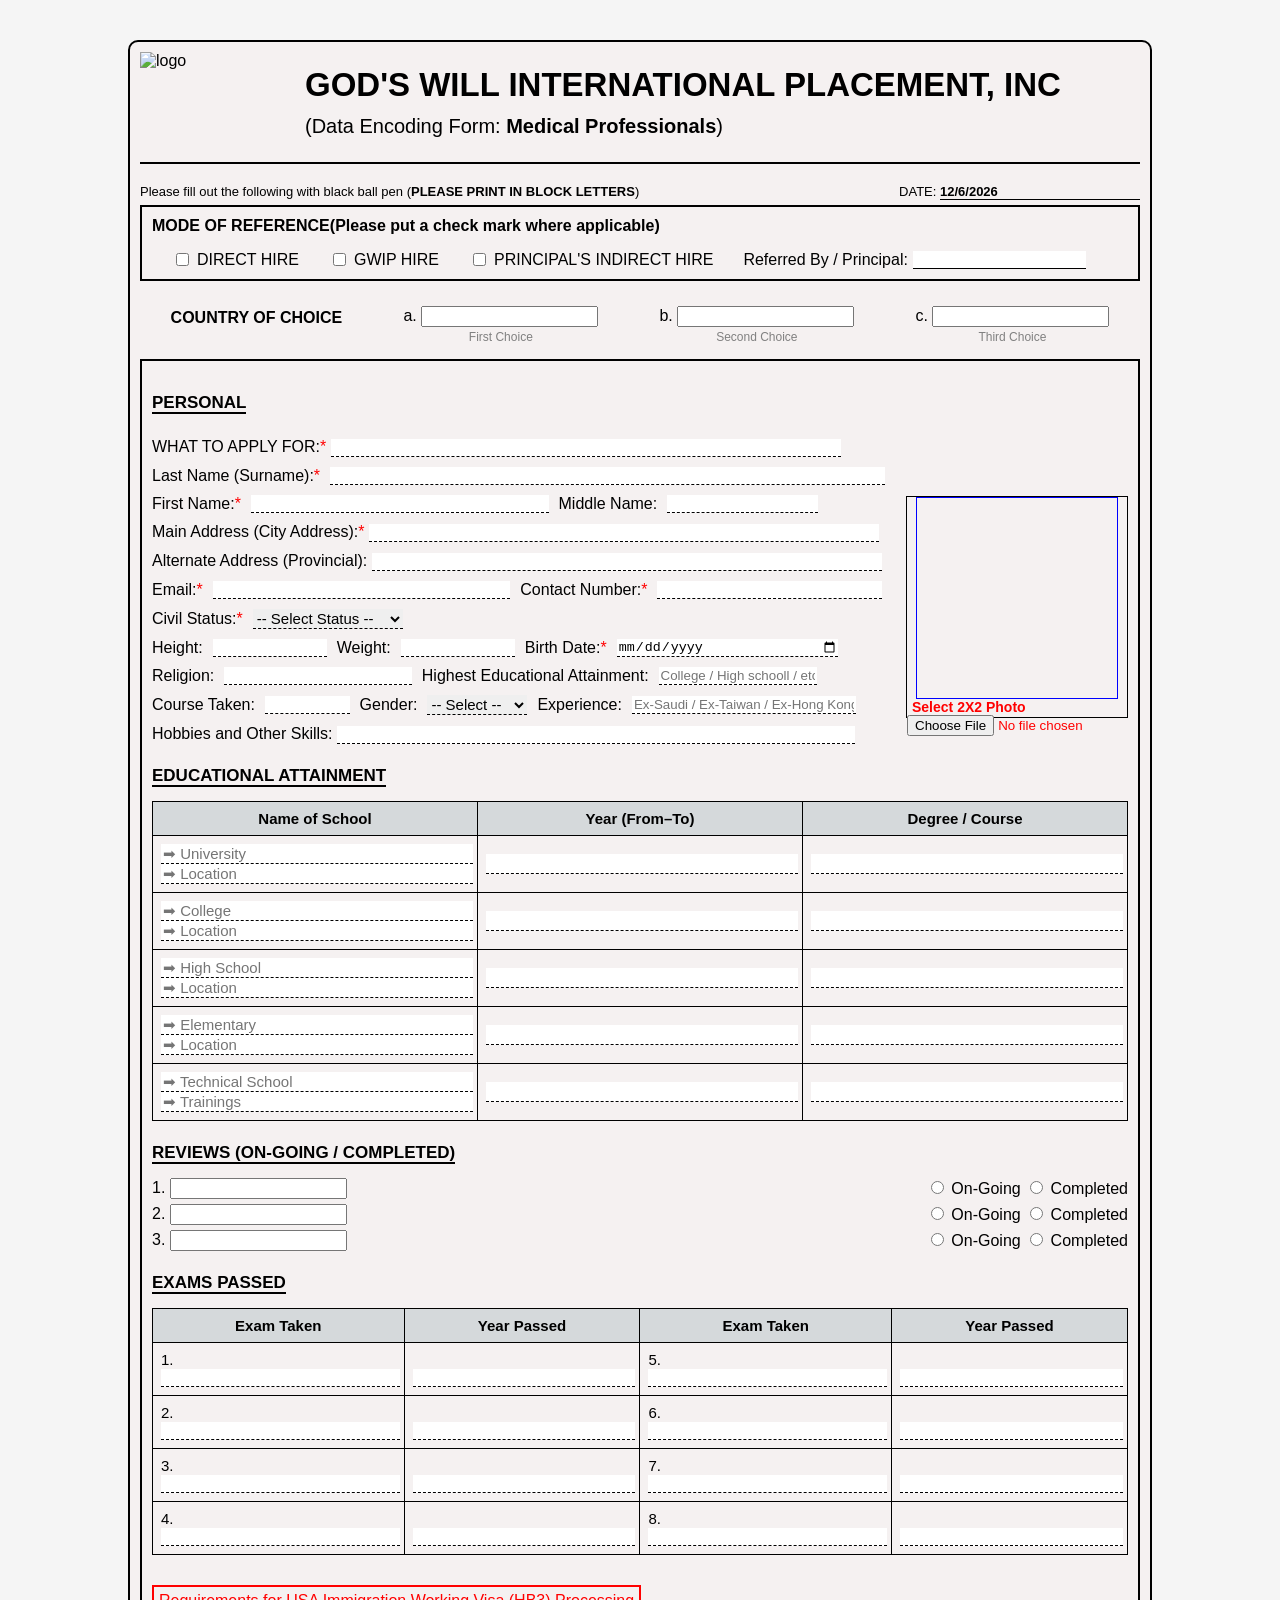
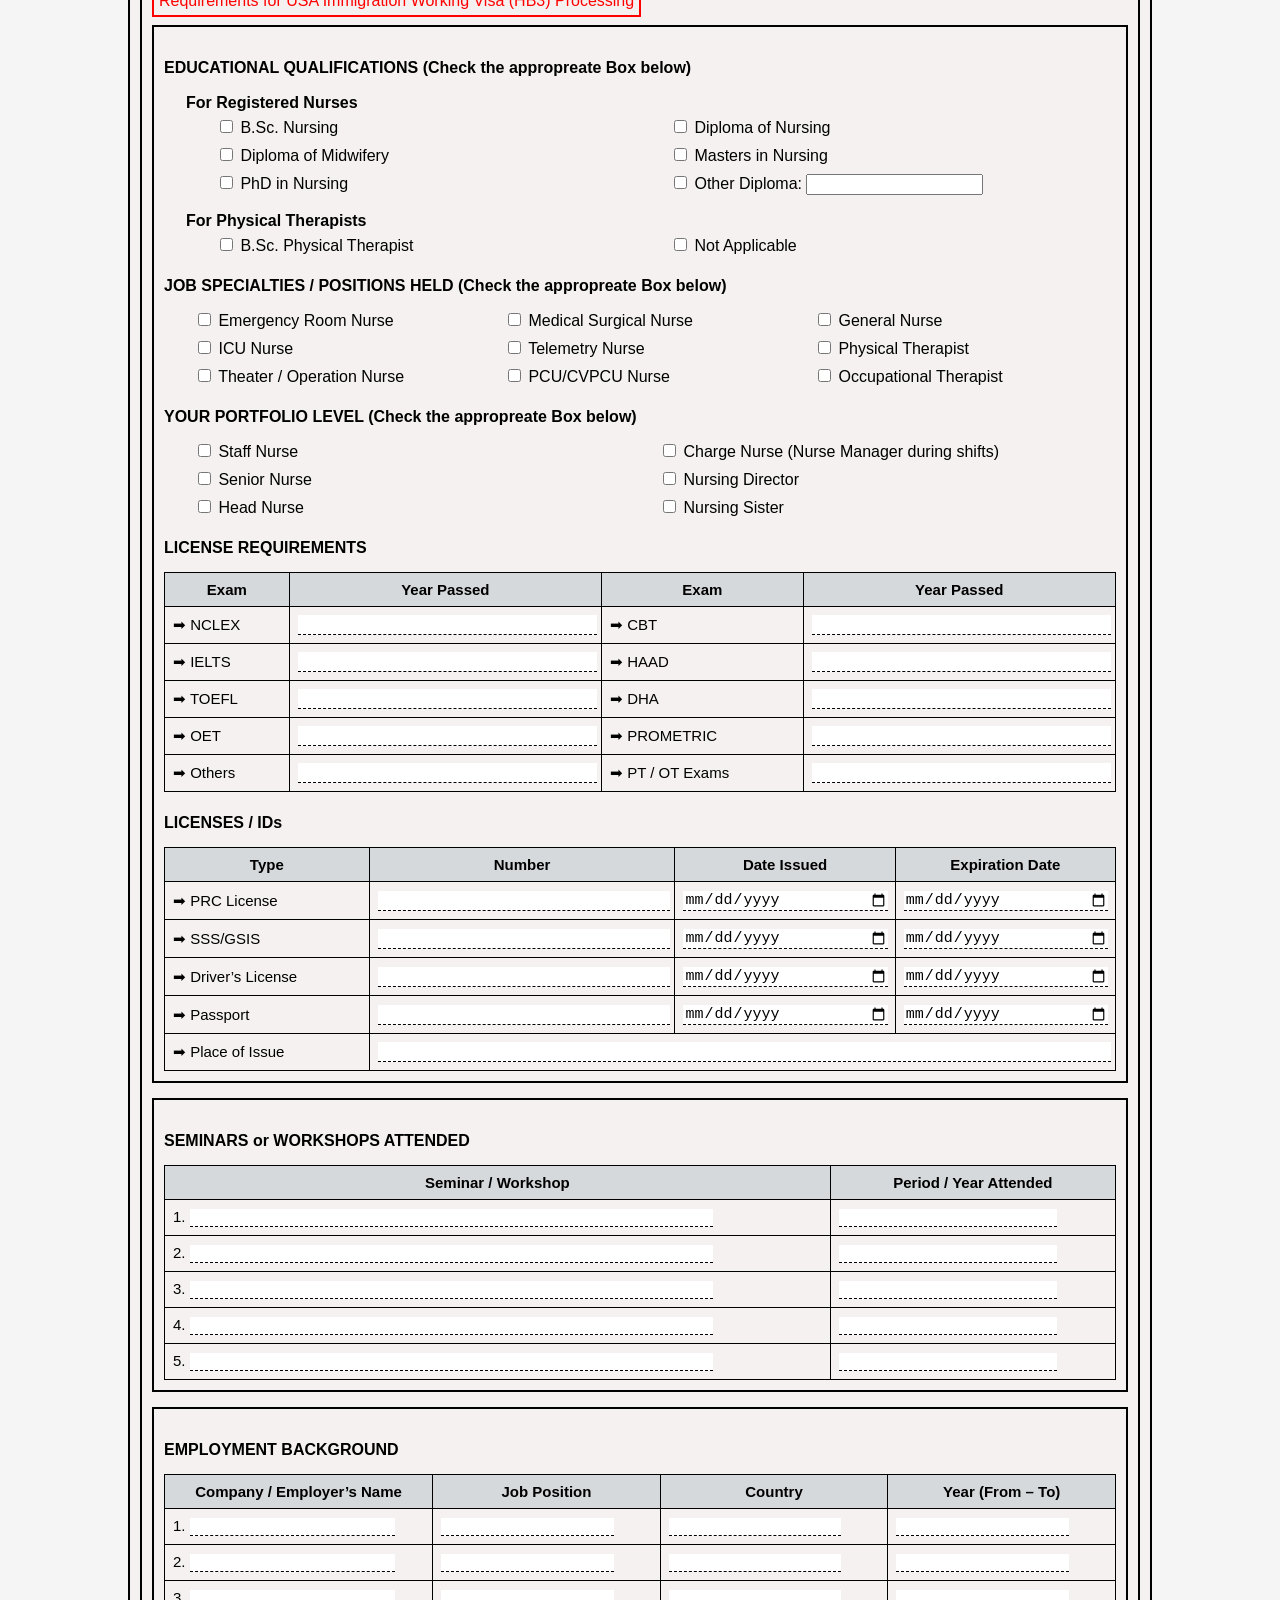
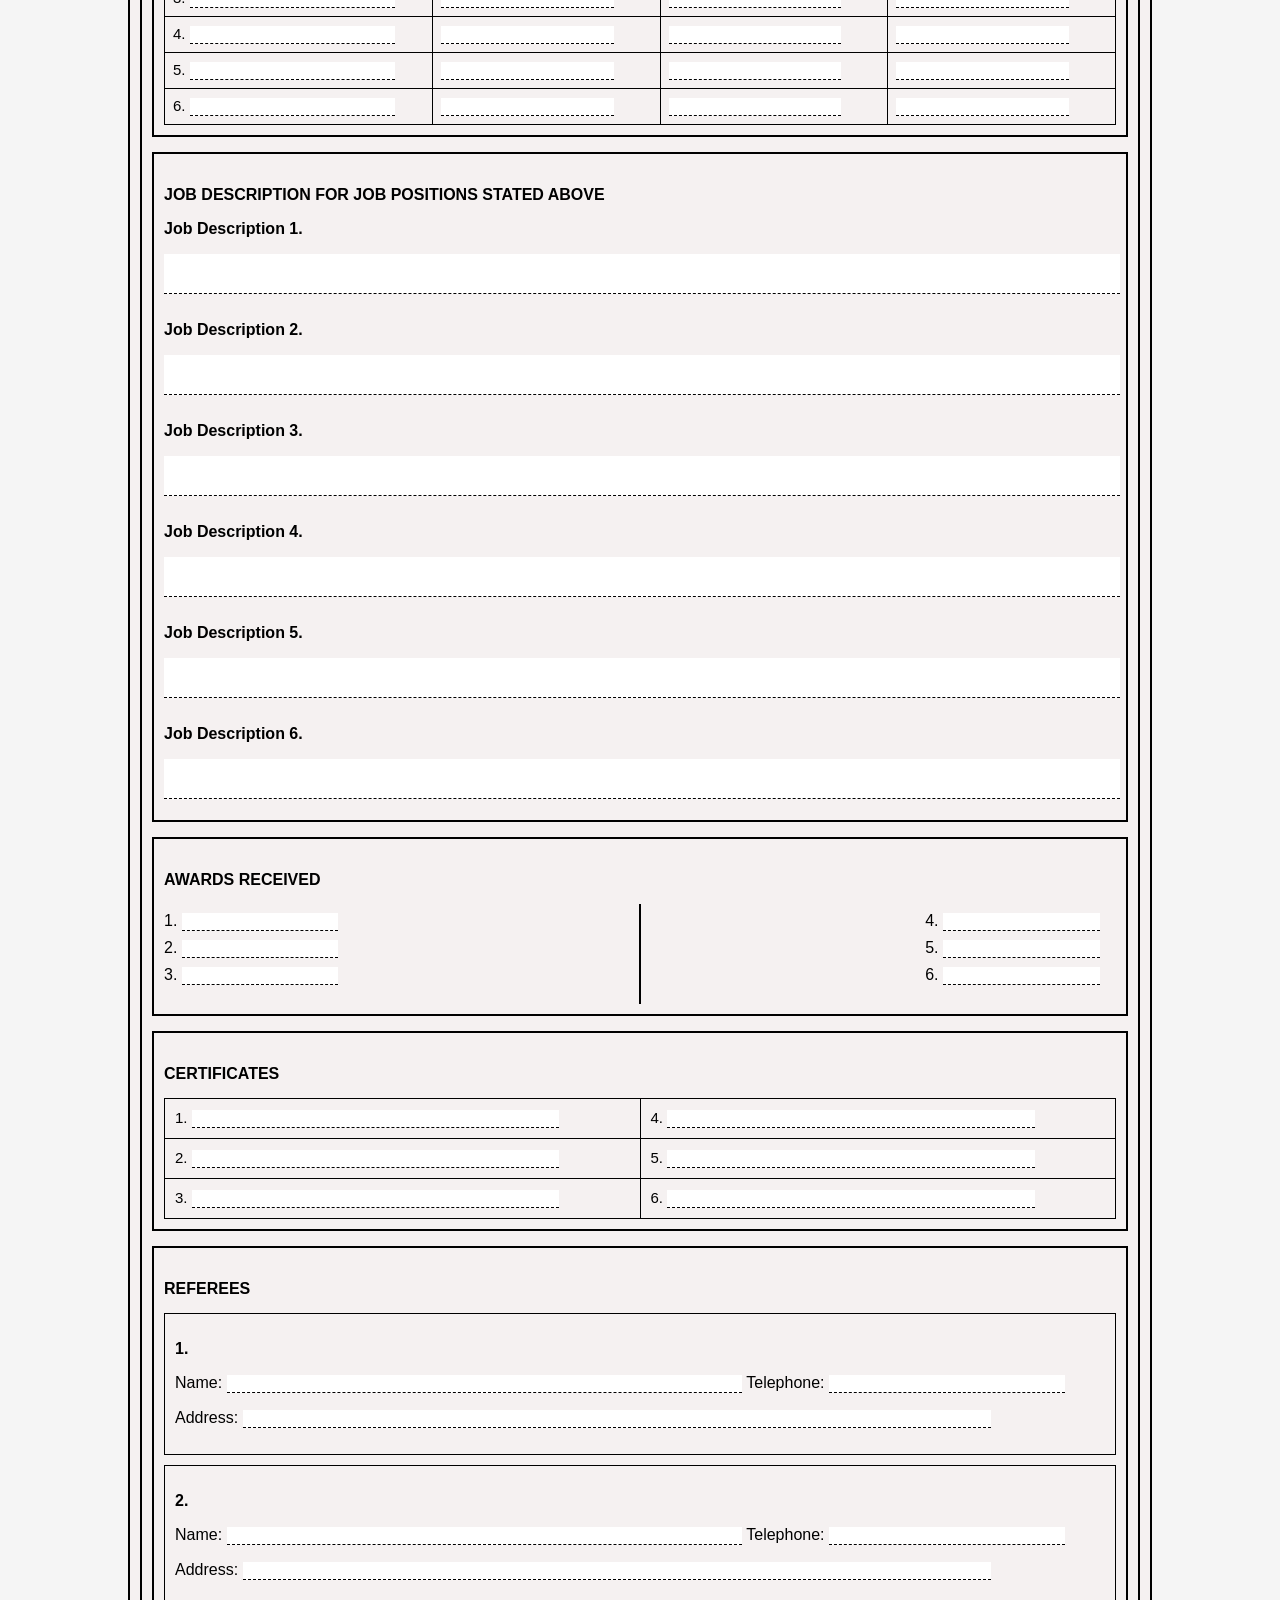
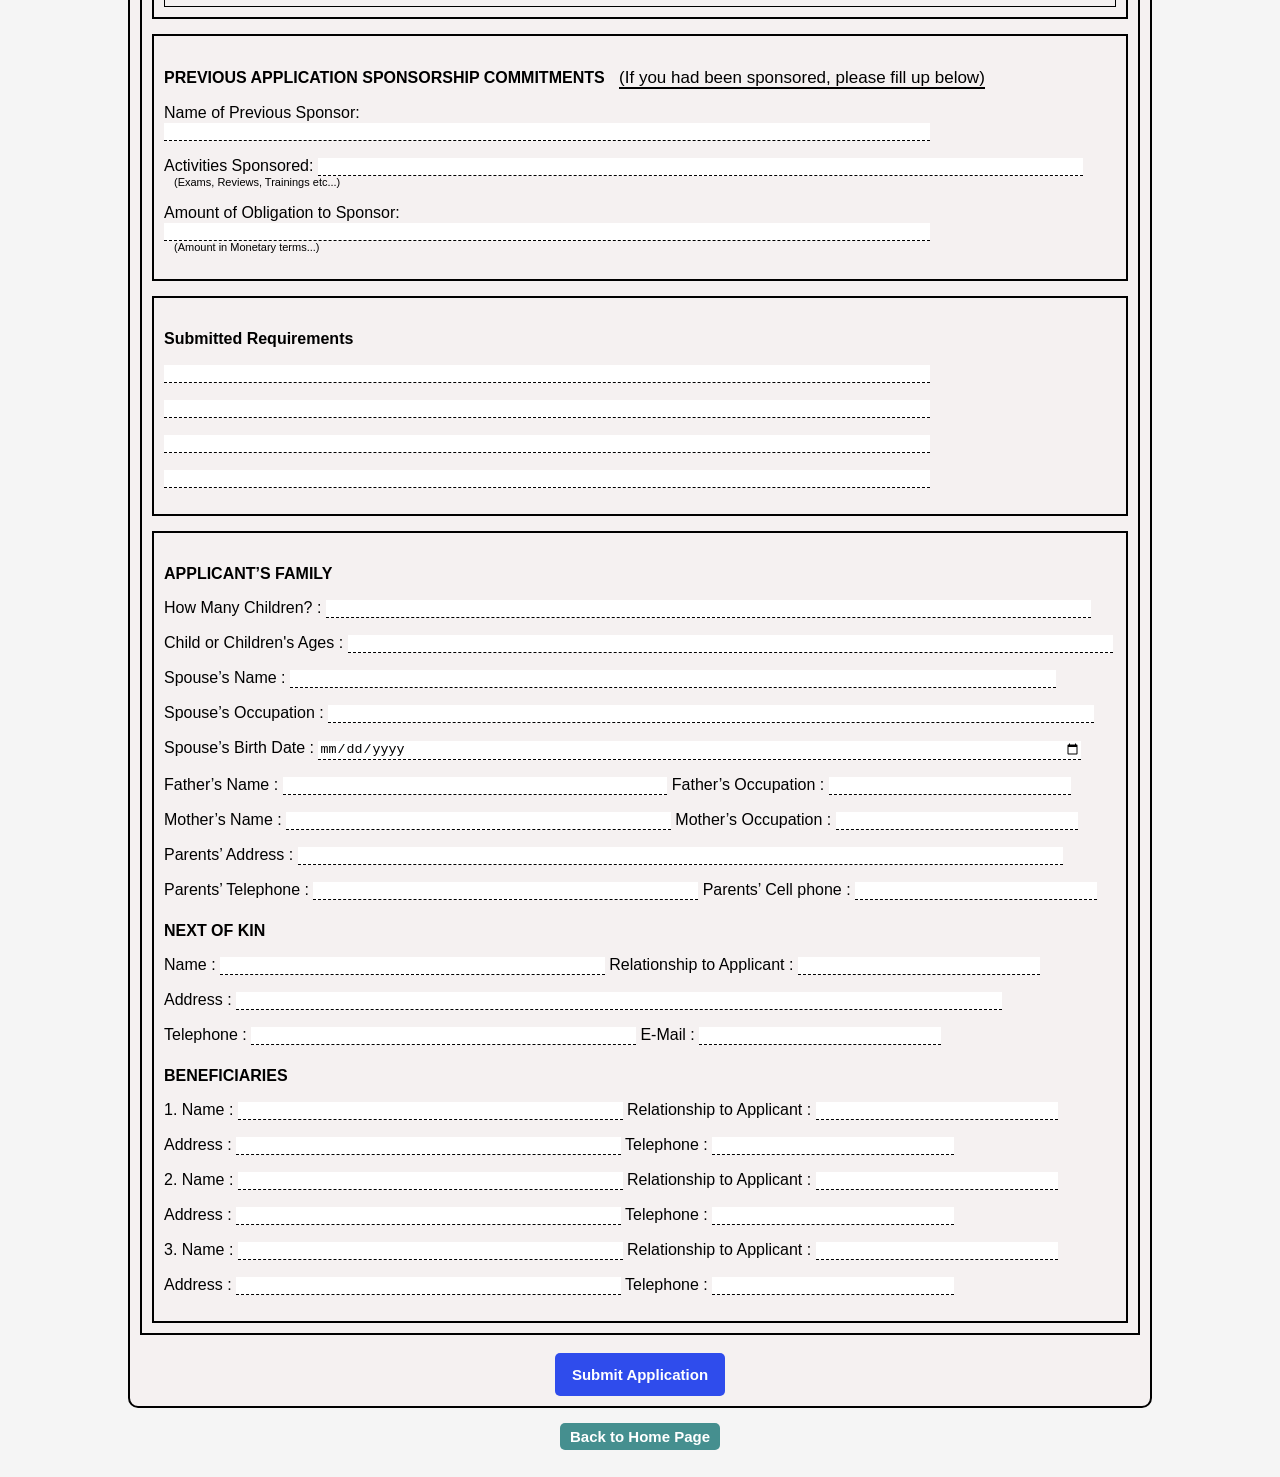
==== commit 2754cdfa: "Fixed bug on form.html" ====
--- a/form.html
+++ b/form.html
@@ -11,7 +11,7 @@
 <body>
   <div class="form-container">
     <div id="formSection">
-      <form id="applicationForm" method="POST" action="api/application_service.php" enctype="multipart/form-data">
+      <form id="applicationForm" method="POST" action="api/application.php" enctype="multipart/form-data">
         <!-- ALL YOUR FORM CONTENT -->
 
         <!-- HEADER -->
@@ -27,33 +27,46 @@
 
         <!-- ** Michael please remove all 'Required' attributes on all form fields except the ones with asterisks that I have added -->
 
-        <!-- SUB HEADER -->
-        <div class="sub-header">
-          <div>
-            Please fill out the following with black ball pen (<strong>PLEASE PRINT IN BLOCK LETTERS</strong>)
-          </div>
-          <div>DATE: <span class="date" id='file-date'></span></div>
-        </div>
-
-        <!-- MODE OF REFERENCE -->
-        <div class="section-box">
-          <div class="section-title-Mode">
-            <span>MODE OF REFERENCE</span>(Please put a check mark where
-            applicable)
-          </div>
-
-          <div class="checkbox-group">
-            <label><input type="checkbox" name="chk_directhire" value="1" />
-              DIRECT HIRE</label>
-            <label><input type="checkbox" name="chk_gwiphire" value="1" /> GWIP
-              HIRE</label>
-            <label><input type="checkbox" name="chk_indirecthire" value="1" />
-              PRINCIPAL'S INDIRECT HIRE</label>
-            <label>Referred By / Principal:<input type="text" name="referredBy"
-                style="border: none; border-bottom: 1px solid #000" />
-            </label>
-          </div>
-        </div>
+          <!-- SUB HEADER -->
+          <div class="sub-header">
+            <div>
+              Please fill out the following with black ball pen (<strong
+                >PLEASE PRINT IN BLOCK LETTERS</strong
+              >)
+            </div>
+            <div>DATE: <span class="date" id="file-date"></span></div>
+          </div>
+
+
+           <!-- MODE OF REFERENCE -->
+          <div class="section-box">
+            <div class="section-title-Mode">
+              <span>MODE OF REFERENCE</span>(Please put a check mark where
+              applicable)
+            </div>
+
+            <div class="checkbox-group">
+              <label
+                ><input type="checkbox" name="chk_directhire" value="1" />
+                DIRECT HIRE</label
+              >
+              <label
+                ><input type="checkbox" name="chk_gwiphire" value="1" /> GWIP
+                HIRE</label
+              >
+              <label
+                ><input type="checkbox" name="chk_indirecthire" value="1" />
+                PRINCIPAL'S INDIRECT HIRE</label
+              >
+              <label
+                >Referred By / Principal:<input
+                  type="text"
+                  name="referredBy"
+                  style="border: none; border-bottom: 1px solid #000"
+                />
+              </label>
+            </div>
+          </div>
 
         <!-- COUNTRY OF CHOICE -->
         <div class="country-choice">
@@ -439,26 +452,7 @@
                 Occupational Therapist
               </label>
 
-              <label>
-                <input type="checkbox" name="chk_job_specialty_delivery" value="1" />
-                Delivery Room Nurse
-              </label>
-
-              <label>
-                <input type="checkbox" name="chk_job_specialty_rehab" value="1" />
-                Rehabilitation Nurse
-              </label>
-
-              <label>
-                <input type="checkbox" name="chk_job_specialty_ortho" value="1" />
-                Orthopedic Nurse
-              </label>
-
-              <label>
-                <input type="checkbox" name="chk_job_specialty_others" value="1" />
-                Others — please specify:
-                <input type="text" name="job_specialty_other" />
-              </label>
+              
             </div>
 
             <!-- PORTFOLIO -->
@@ -955,23 +949,32 @@
 
       </form>
 
-
+         
+
+      </div>
     </div>
-  </div>
-
-  <div style='text-align: center;padding: 5px 10px 20px 10px;'>
-    <button style='height: 27px; color: white; padding: 0px 10px; background-color: #458f8f;'>
-      <a style='text-decoration: none;color:white;' href="index.php">Back to Home Page</a>
-    </button>
-  </div>
-
-
-  <!--HIDDEN ELEMENTS-->
-  <script src="assets/js/jquery.js"></script>
-  <script src="assets/js/main.js"></script>
-</body>
+
+    <div style="text-align: center; padding: 5px 10px 20px 10px;">
+        <button style="height: 27px; color: white; padding: 0px 10px; background-color: #458f8f;">
+          <a style="text-decoration: none; color: white;" href="index.php">Back to Home Page</a></button>
+    </div>
+  
+
+   
+
+
+
+    <script src="assets/js/jquery.js"></script>
+    <script src="assets/js/main.js"></script>
+
+
+   
+
+
+  </body>
 
 </html>
-<dialog id="success-dialog">
-  <p id='success-message'></p>
-</dialog>+
+  <dialog id="success-dialog">
+      <p id="success-message"></p>
+  </dialog>
--- a/assets/css/styles.css
+++ b/assets/css/styles.css
@@ -87,10 +87,12 @@
 
 /* CHECKBOX LINE */
 .checkbox-group {
+  /* border: 1px solid red; */
   display: flex;
   gap: 10px;
   align-items: center;
   flex-wrap: wrap;
+
 }
 
 .checkbox-group label {
@@ -167,13 +169,13 @@
   flex: 2;
 }
 
-#photo-picker {
+#pick-photo {
   display: none;
 }
 
 .personal-right {
   /* flex: 1; */
-  border: 1px solid #cccccc;
+  border: 1px solid #000;
   max-height: 220px;
   max-width: 220px;
   z-index: 1;
@@ -456,9 +458,9 @@
   font-size: 15px;
 }
 
-#success-dialog{
-background-color: green;
-color:white;
-padding: 10px;
-border-radius: 5px;
-}+#success-dialog {
+  background-color: green;
+  color: white;
+  padding: 10px;
+  border-radius: 5px;
+}
